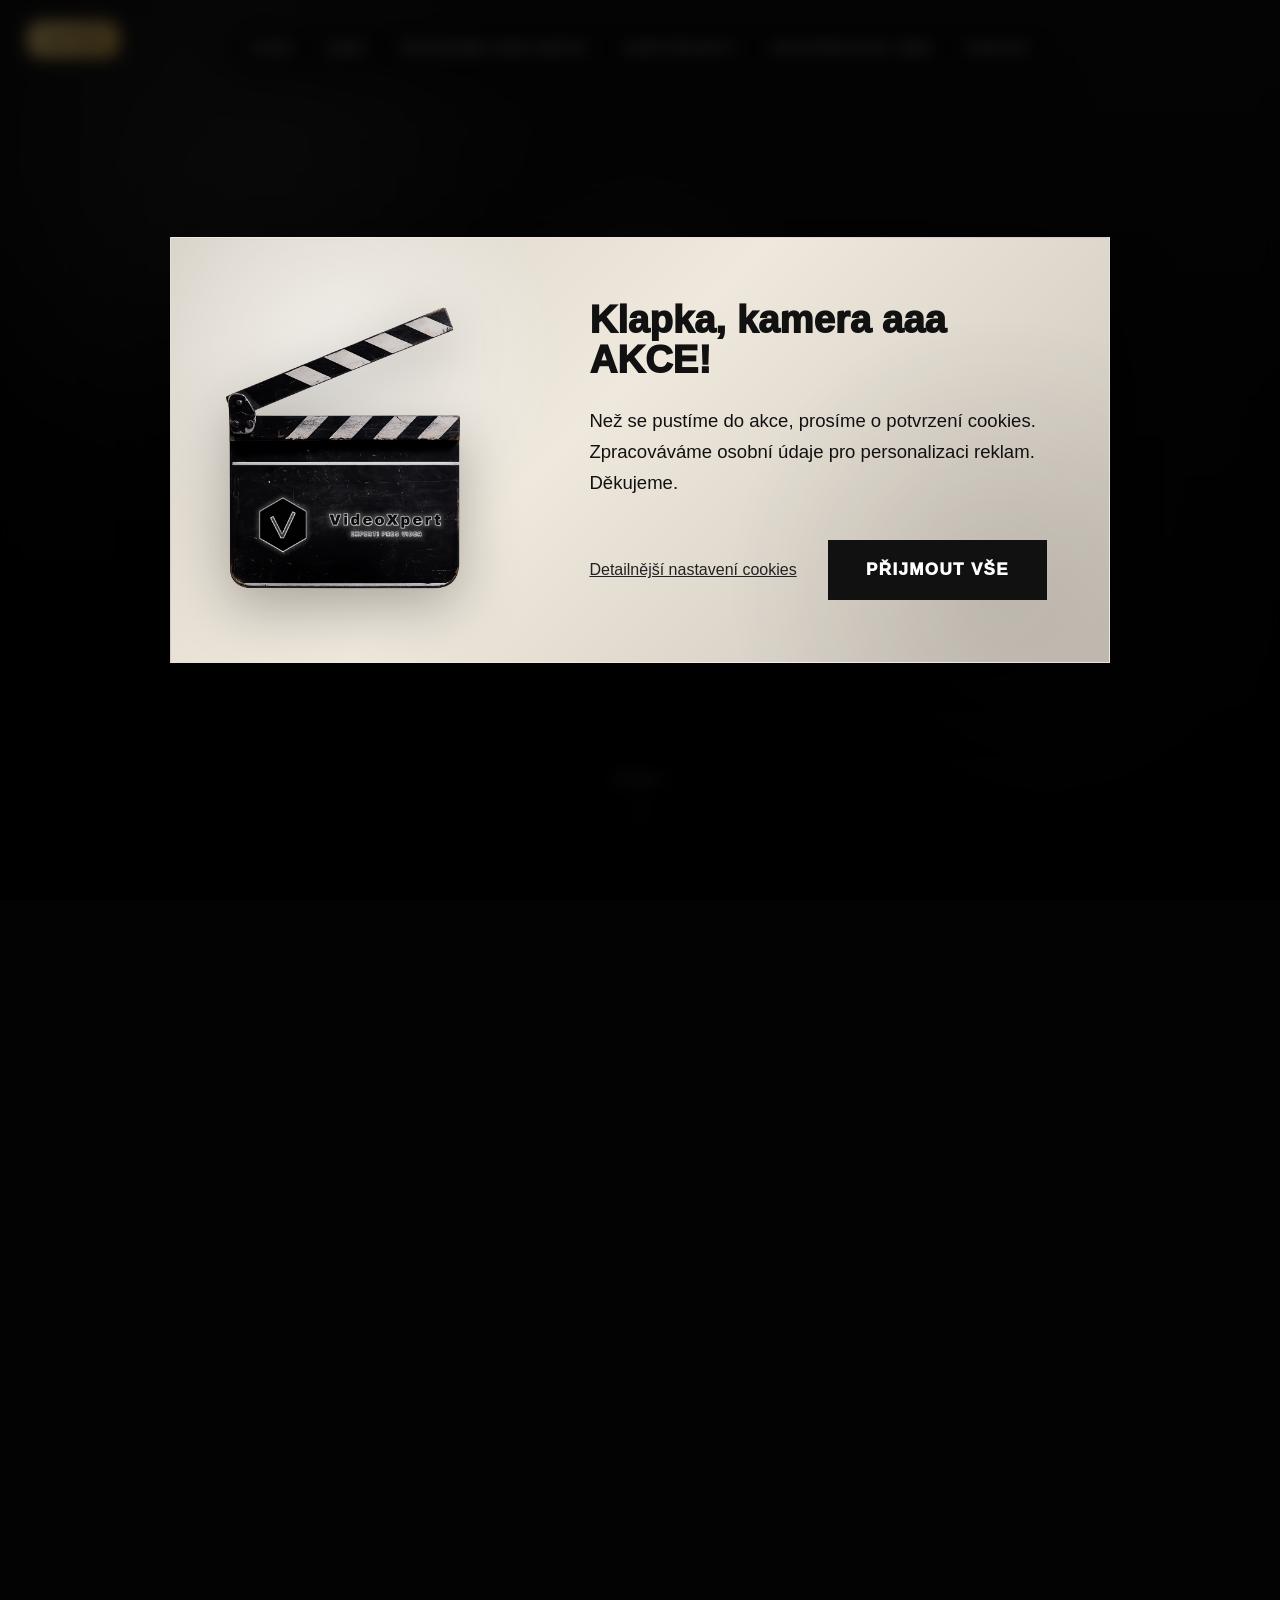
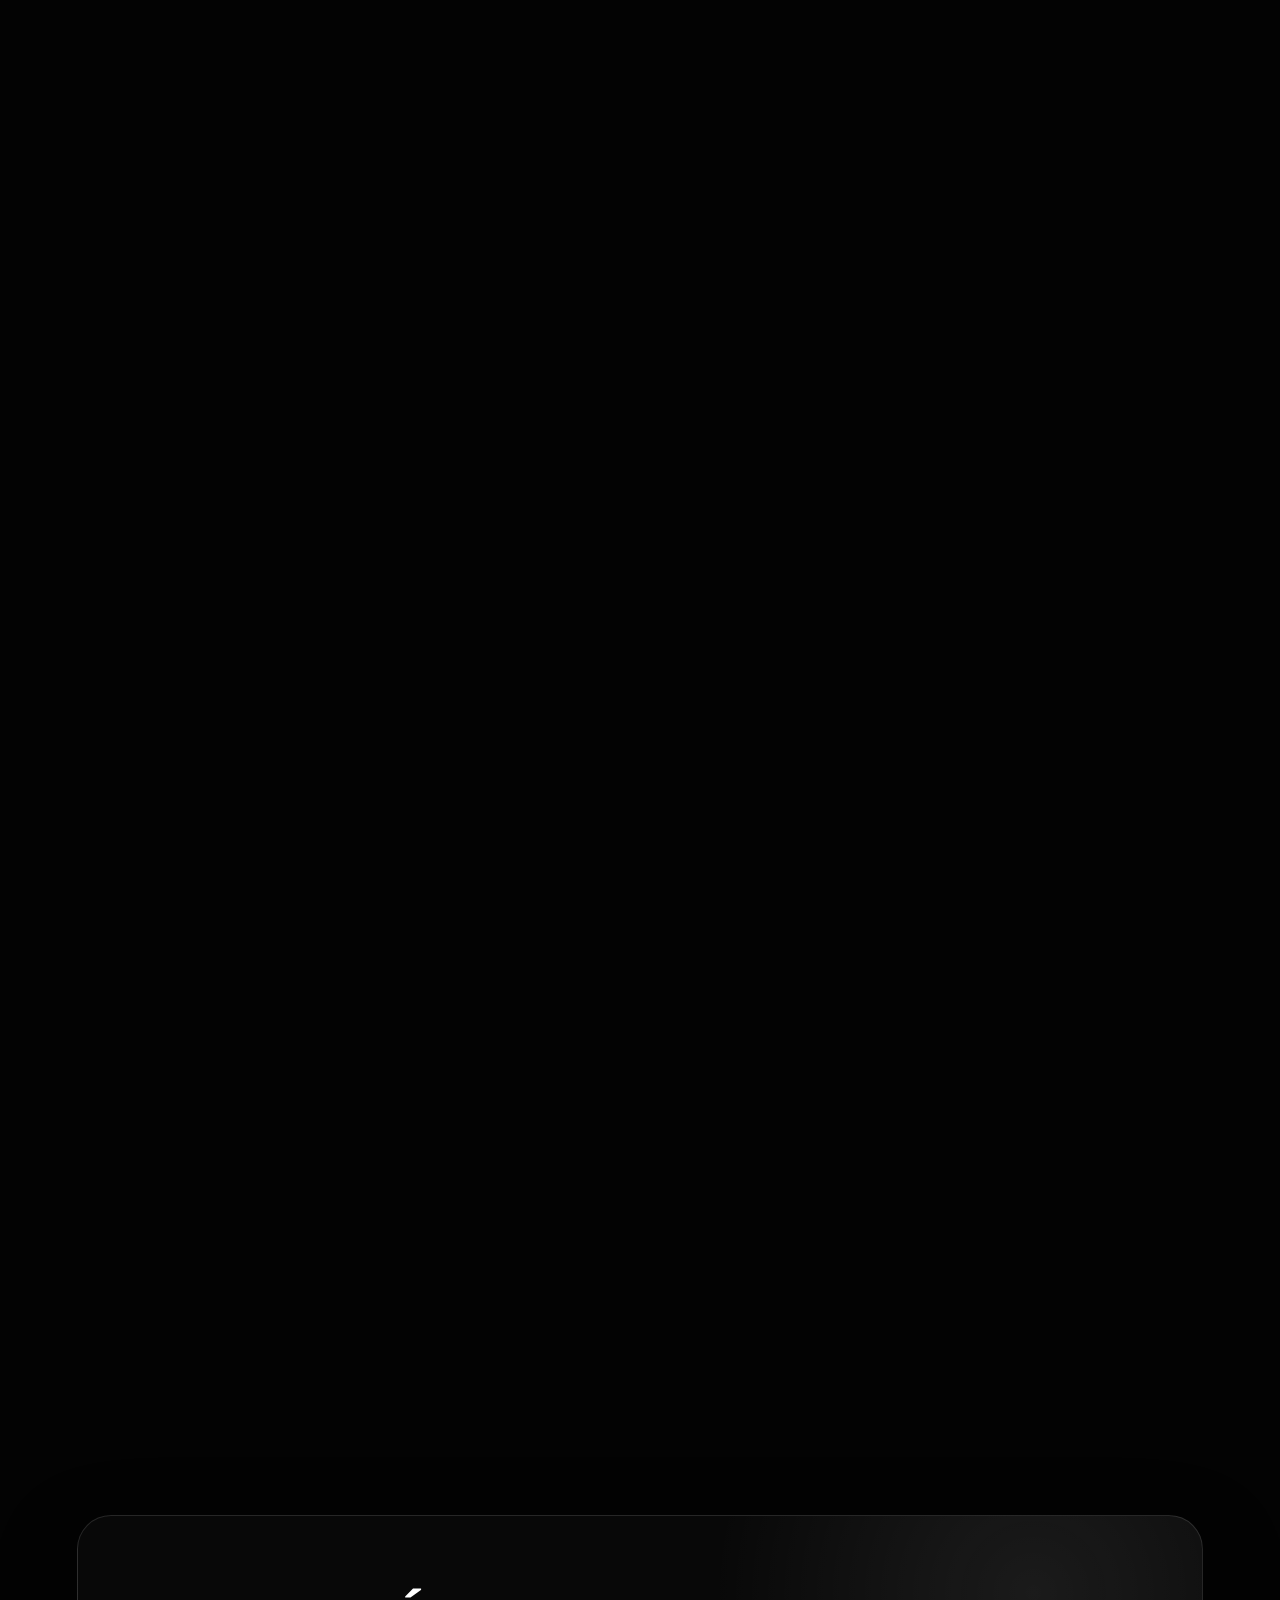
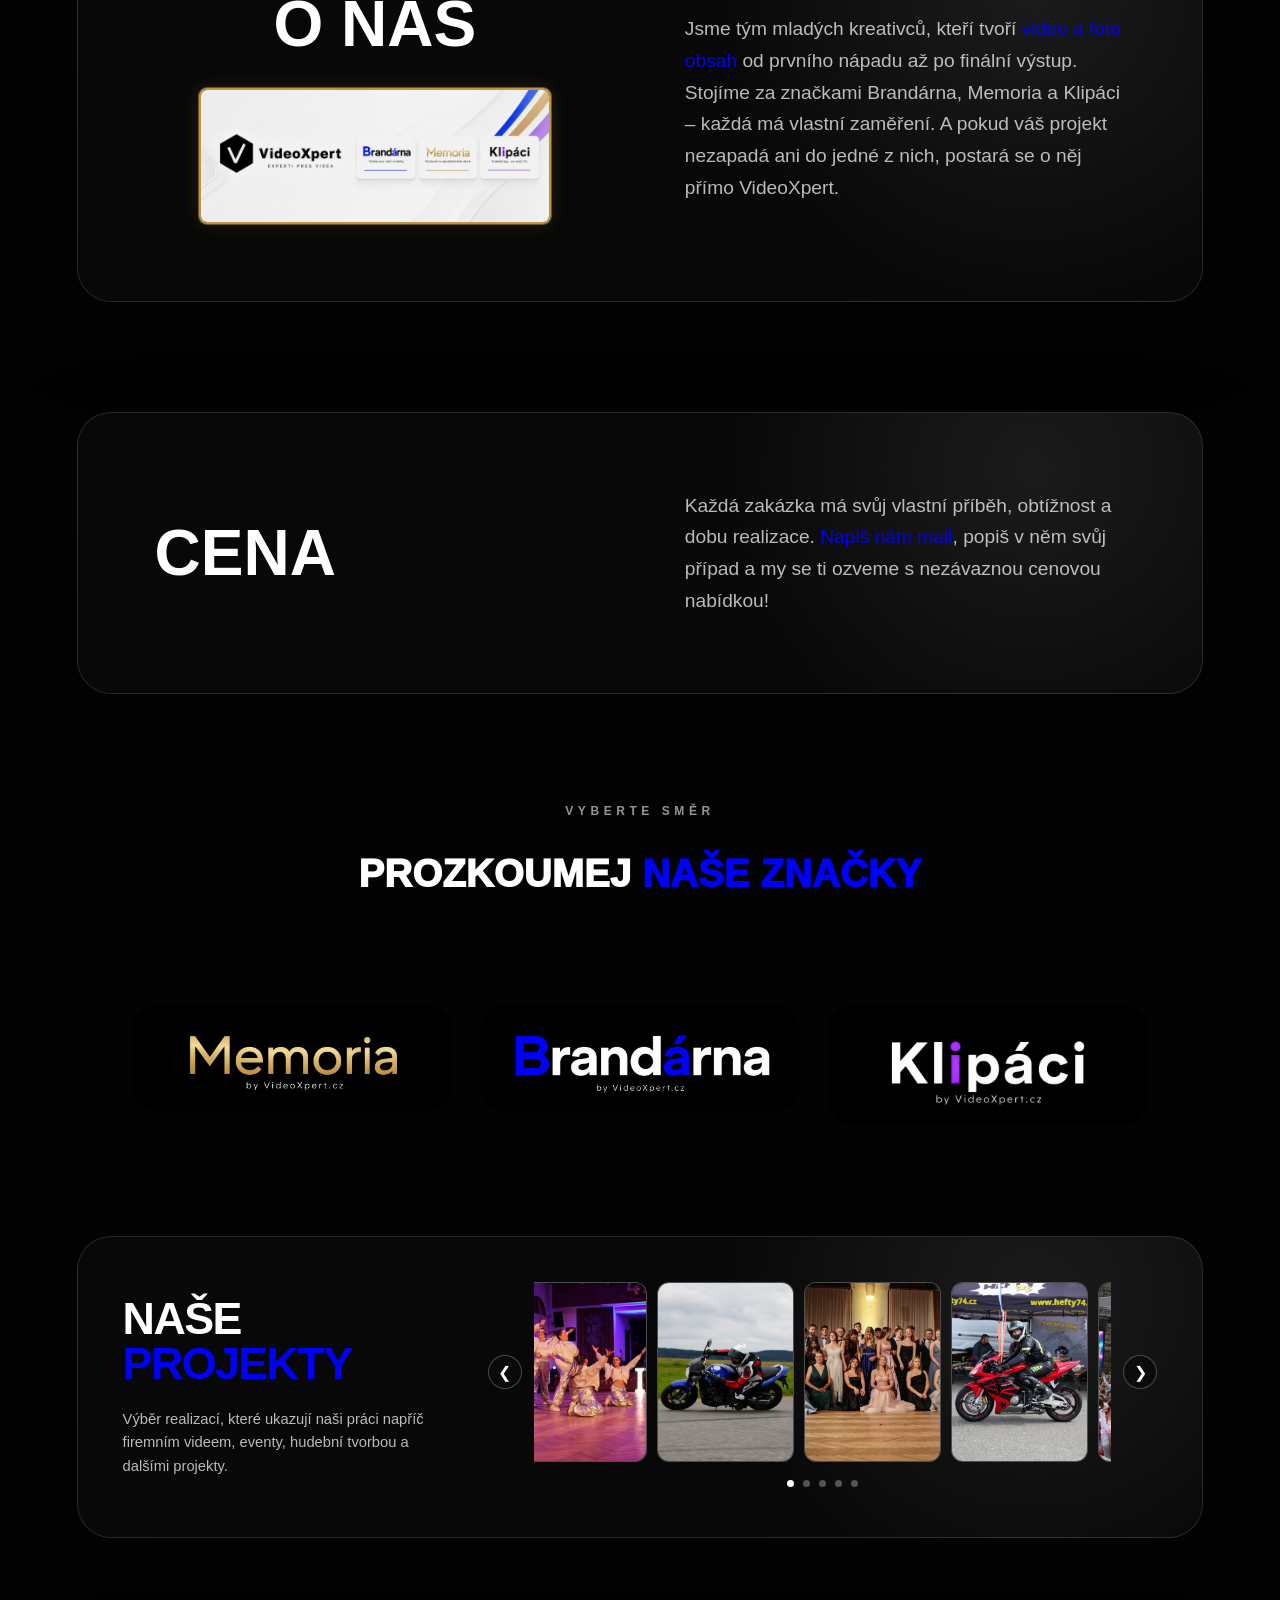
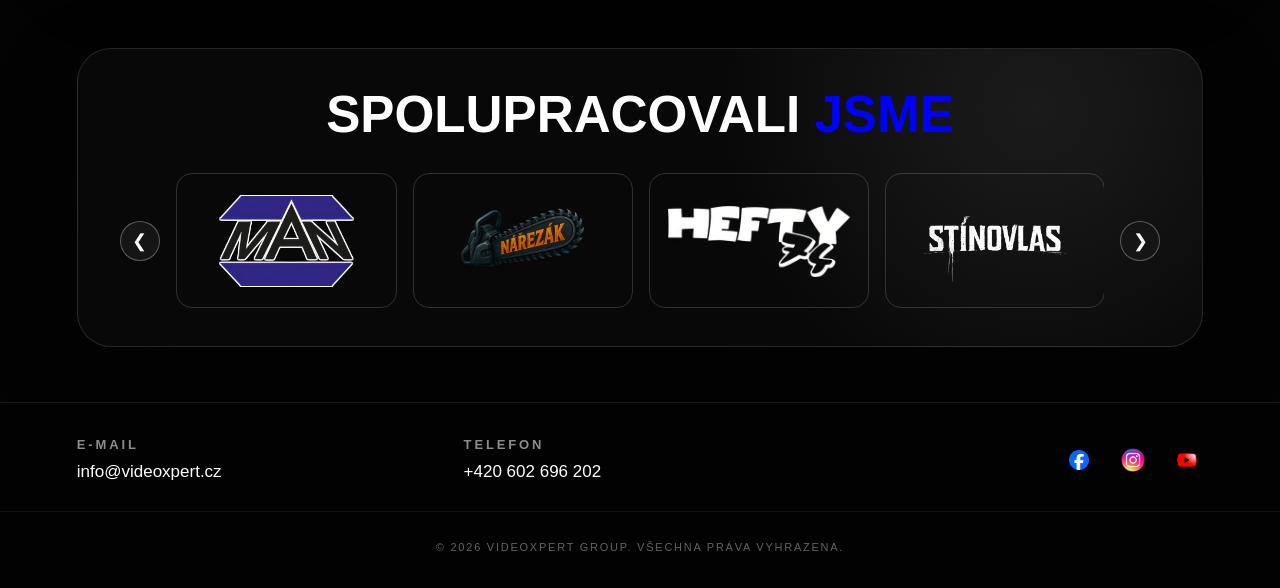
==== index.html @ 224e7bcc "Add files via upload" ====
<!DOCTYPE html>
<html lang="cs">
<head>
  <meta charset="UTF-8" />
  <meta name="viewport" content="width=device-width, initial-scale=1.0" />
  <title>VideoXpert</title>

  <style>
    :root { 
      --black: #030303;
      --black-2: #080808;
      --white: #ffffff;
      --soft: #eeeeee;
      --gray: #9a9a9a;
      --line: rgba(255,255,255,.16);
      --line-soft: rgba(255,255,255,.08);
      --shadow: rgba(0,0,0,.72);
    }

    * {
      box-sizing: border-box;
    }

    html {
      scroll-behavior: smooth;
    }

    body {
      margin: 0;
      min-height: 100vh;
      background: var(--black);
      color: var(--white);
      font-family: Arial, Helvetica, sans-serif;
      overflow-x: hidden;
    }

    body::before {
  content: "";
  position: fixed;
  inset: 0;
  z-index: 1;
  pointer-events: none;
  background:
    radial-gradient(circle at 18% 28%, rgba(255,255,255,.045), transparent 22%),
    radial-gradient(circle at 82% 68%, rgba(255,255,255,.035), transparent 25%);
  opacity: .65;
  mix-blend-mode: screen;
}
body::after {
  display: none !important;
  content: "";
  position: fixed;
  inset: -20vh -15vw;
  z-index: 2;
  pointer-events: none;
  opacity: var(--ambient-opacity, 0);

  background:
    radial-gradient(ellipse at 105% 35%,
      transparent 0 54%,
      rgba(36,76,255,.14) 55% 57%,
      transparent 58% 100%),
    radial-gradient(ellipse at 105% 35%,
      transparent 0 59%,
      rgba(207,157,67,.12) 60% 62%,
      transparent 63% 100%),
    radial-gradient(ellipse at 105% 35%,
      transparent 0 64%,
      rgba(145,67,220,.13) 65% 67%,
      transparent 68% 100%),
    radial-gradient(circle, rgba(255,255,255,.07) .8px, transparent 1px);

  background-size: 100% 100%, 100% 100%, 100% 100%, 18px 18px;

  transform:
    translate3d(var(--ambient-x, 0px), var(--ambient-y, 0px), 0)
    rotate(var(--ambient-rotate, 0deg));

  transition: opacity .25s ease, transform .12s linear;
}
    a {
      color: inherit;
    }

    .hero {
      position: relative;
      height: 340vh;
      background: var(--black);
    }

    .hero-stage {
      position: sticky;
      top: 0;
      height: 100vh;
      min-height: 640px;
      display: grid;
      place-items: center;
      overflow: hidden;
      isolation: isolate;
      background:
        radial-gradient(circle at 50% 42%, rgba(255,255,255,.12), transparent 26%),
        radial-gradient(circle at 20% 20%, rgba(255,255,255,.06), transparent 24%),
        linear-gradient(180deg, #111 0%, #020202 68%, #000 100%);
    }

    .waves {
  display: none !important;
}

    @keyframes wavesMove {
      from { transform: translate3d(0,0,0) scale(1.04); }
      to { transform: translate3d(-90px,-40px,0) scale(1.04); }
    }

   .film-strip {
  display: none !important;
}

    .film-strip::before,
    .film-strip::after {
      content: "";
      position: absolute;
      top: 22px;
      bottom: 22px;
      width: 24%;
      background:
        repeating-linear-gradient(
          to bottom,
          rgba(255,255,255,.65) 0 18px,
          transparent 18px 46px
        );
      opacity: .55;
    }

    .film-strip::before {
      left: 12%;
    }

    .film-strip::after {
      right: 12%;
    }

    .film-left {
      left: 0;
    }

    .film-right {
      right: 0;
      transform: scaleX(-1);
    }

    .hero-title {
      position: absolute;
      z-index: -1;
      width: min(1180px, 92vw);
      margin: 0;
      text-align: center;
      text-transform: uppercase;
      font-weight: 950;
      font-size: clamp(42px, 6.4vw, 96px);
      white-space: nowrap;
      line-height: .78;
      letter-spacing: -.085em;
      color: rgba(255,255,255,.115);
      transform: translateY(-4vh);
      pointer-events: none;
      user-select: none;
    }

    .hero-kicker {
      position: absolute;
      top: clamp(28px, 5vw, 62px);
      left: 50%;
      transform: translateX(-50%);
      z-index: 5;
      margin: 0;
      color: rgba(255,255,255,.68);
      font-size: 12px;
      font-weight: 800;
      letter-spacing: .42em;
      text-transform: uppercase;
      white-space: nowrap;
    }

    .device-scene {
      --x: 50%;
      --y: 50%;
      position: relative;
      z-index: 4;
      width: clamp(320px, 43vw, 720px);
      aspect-ratio: 1 / 1;
      display: grid;
      place-items: center;
      cursor: crosshair;
      transition: filter .35s ease;
      will-change: transform, opacity, filter;
    }

    .device-scene::before {
      content: "";
      position: absolute;
      inset: 9%;
      z-index: -3;
      border-radius: 50%;
      background:
        radial-gradient(circle, rgba(255,255,255,.16), transparent 58%);
      filter: blur(24px);
      opacity: .9;
      transform: scale(1.02);
    }

    .device-scene::after {
      content: "PŘEJEĎ MYŠÍ";
      position: absolute;
      left: 50%;
      bottom: 5%;
      transform: translateX(-50%);
      z-index: 8;
      padding: 8px 13px;
      border: 1px solid rgba(255,255,255,.22);
      border-radius: 999px;
      color: rgba(255,255,255,.65);
      background: rgba(0,0,0,.42);
      backdrop-filter: blur(10px);
      font-size: 10px;
      font-weight: 800;
      letter-spacing: .28em;
      text-transform: uppercase;
      transition: opacity .25s ease, transform .25s ease;
      pointer-events: none;
    }

    .device-scene.is-active::after {
      opacity: 0;
      transform: translateX(-50%) translateY(8px);
    }

    .device-img {
      position: absolute;
      width: 100%;
      height: 100%;
      object-fit: contain;
      object-position: center;
      filter: drop-shadow(0 44px 42px rgba(0,0,0,.72));
      user-select: none;
      -webkit-user-drag: none;
      pointer-events: none;
    }

    .camera-img {
      z-index: 2;
    }

    .photo-img {
      z-index: 3;
      opacity: 0;
      clip-path: circle(0px at var(--x) var(--y));
      transition: opacity .18s ease, clip-path .18s ease;
    }

    .device-scene.is-active .photo-img {
      opacity: 1;
      clip-path: circle(155px at var(--x) var(--y));
    }

    .reveal-light {
      position: absolute;
      z-index: 5;
      left: var(--x);
      top: var(--y);
      width: 230px;
      height: 230px;
      border: 1px solid rgba(255,255,255,.78);
      border-radius: 50%;
      transform: translate(-50%, -50%) scale(.92);
      opacity: 0;
      pointer-events: none;
      box-shadow:
        0 0 30px rgba(255,255,255,.18),
        inset 0 0 34px rgba(255,255,255,.10);
      transition: opacity .16s ease, transform .16s ease;
    }

    .reveal-light::before {
      content: "";
      position: absolute;
      left: 50%;
      top: -26%;
      width: 2px;
      height: 152%;
      background: linear-gradient(to bottom, transparent, rgba(255,255,255,.95), transparent);
      transform: translateX(-50%) rotate(14deg);
      opacity: .9;
    }

    .device-scene.is-active .reveal-light {
      opacity: 1;
      transform: translate(-50%, -50%) scale(1);
    }

    .morph-logo {
      position: absolute;
      z-index: 6;
      width: clamp(180px, 24vw, 350px);
      max-height: 42vh;
      object-fit: contain;
      opacity: 0;
      transform: translateY(46px) scale(.74);
      filter: drop-shadow(0 34px 44px rgba(0,0,0,.76));
      pointer-events: none;
      user-select: none;
      -webkit-user-drag: none;
      will-change: opacity, transform;
    }

    .scroll-hint {
      position: absolute;
      left: 50%;
      bottom: 28px;
      transform: translateX(-50%);
      z-index: 10;
      color: rgba(255,255,255,.62);
      font-size: 11px;
      font-weight: 900;
      letter-spacing: .34em;
      text-transform: uppercase;
    }

    .scroll-hint::after {
      content: "";
      display: block;
      width: 1px;
      height: 42px;
      margin: 12px auto 0;
      background: linear-gradient(to bottom, rgba(255,255,255,.9), transparent);
      animation: scrollLine 1.5s ease-in-out infinite;
    }

    @keyframes scrollLine {
      0%, 100% { transform: scaleY(.55); opacity: .35; }
      50% { transform: scaleY(1); opacity: 1; }
    }

    .intro {
      position: relative;
      z-index: 2;
      min-height: 62vh;
      padding: clamp(86px, 12vw, 170px) 6vw clamp(60px, 8vw, 100px);
      background:
        radial-gradient(circle at 50% 0%, rgba(255,255,255,.10), transparent 32%),
        linear-gradient(180deg, #000, #050505);
      overflow: hidden;
    }

    .intro::before {
      content: "";
      position: absolute;
      inset: 0;
      opacity: .16;
      background-image:
        linear-gradient(90deg, transparent 0 45%, rgba(255,255,255,.18) 45% 46%, transparent 46% 100%),
        repeating-linear-gradient(to right, transparent 0 28px, rgba(255,255,255,.06) 28px 29px);
      pointer-events: none;
      mask-image: linear-gradient(to bottom, transparent, #000 20%, #000 70%, transparent);
    }

    .intro-inner {
      position: relative;
      width: min(980px, 100%);
      margin: 0 auto;
      text-align: center;
    }

    .section-kicker {
      margin: 0 0 34px;
      color: rgba(255,255,255,.58);
      font-size: 12px;
      font-weight: 900;
      letter-spacing: .38em;
      text-transform: uppercase;
    }

    .intro h2,
    .gateways h2 {
      margin: 0;
      text-transform: uppercase;
      font-size: clamp(30px, 5vw, 68px);
      line-height: 1.12;
      letter-spacing: .005em;
      font-weight: 950;
    }

    .intro p {
      width: min(760px, 100%);
      margin: 26px auto 0;
      color: rgba(255,255,255,.78);
      font-size: clamp(17px, 1.8vw, 24px);
      line-height: 1.55;
      font-weight: 500;
    }

    .gateways {
  position: relative;
  z-index: 3;
  min-height: 100vh;
  padding: clamp(45px, 6vw, 80px) 5vw clamp(45px, 6vw, 80px);
  display: flex;
  flex-direction: column;
  align-items: center;
  background: transparent;
  overflow: hidden;
}

    .gateways::before,
.gateways::after {
  display: none !important;
}

    .gateways::before {
      left: 0;
    }

    .gateways::after {
      right: 0;
      transform: scaleX(-1);
    }

    .gateways-head {
      position: relative;
      z-index: 2;
      text-align: center;
      width: min(920px, 100%);
      margin-bottom: 38px;
    }

    .portal-fan {
  position: relative;
  z-index: 3;
  width: min(1180px, 92vw);
  min-height: 520px;
  display: flex;
  justify-content: center;
  align-items: stretch;
  gap: 28px;
  perspective: none;
  padding-top: 20px;
}

    .portal-card {
      position: relative;
      width: min(320px, 32vw);
      min-width: 250px;
      height: 470px;
      padding: 28px;
      display: flex;
      flex-direction: column;
      justify-content: space-between;
      text-decoration: none;
      color: var(--white);
      border: 1px solid rgba(255,255,255,.22);
      border-radius: 30px;
      background:
        linear-gradient(145deg, rgba(255,255,255,.16), rgba(255,255,255,.035) 40%, rgba(255,255,255,.09)),
        #090909;
      box-shadow:
        0 42px 90px rgba(0,0,0,.72),
        inset 0 1px 0 rgba(255,255,255,.16);
      overflow: hidden;
      transition:
        transform .45s cubic-bezier(.2,.8,.2,1),
        box-shadow .45s cubic-bezier(.2,.8,.2,1),
        border-color .45s cubic-bezier(.2,.8,.2,1),
        filter .45s cubic-bezier(.2,.8,.2,1);
      will-change: transform;
    }

    .portal-card + .portal-card {
  margin-left: 0;
}

.portal-card:nth-child(1),
.portal-card:nth-child(2),
.portal-card:nth-child(3) {
  z-index: 1;
  transform: none;
}

    .portal-card:hover,
    .portal-card:focus-visible {
      z-index: 9;
      border-color: rgba(255,255,255,.72);
      box-shadow:
        0 56px 110px rgba(0,0,0,.82),
        inset 0 1px 0 rgba(255,255,255,.28);
      filter: contrast(1.08);
      outline: none;
    }

    .portal-card:nth-child(1):hover,
    .portal-card:nth-child(1):focus-visible {
      transform: rotate(-3deg) translateX(-34px) translateY(-34px) scale(1.055);
    }

    .portal-card:nth-child(2):hover,
    .portal-card:nth-child(2):focus-visible {
      transform: rotate(0deg) translateY(-48px) scale(1.065);
    }

    .portal-card:nth-child(3):hover,
    .portal-card:nth-child(3):focus-visible {
      transform: rotate(3deg) translateX(34px) translateY(-34px) scale(1.055);
    }
.portal-card:nth-child(1):hover,
.portal-card:nth-child(1):focus-visible,
.portal-card:nth-child(2):hover,
.portal-card:nth-child(2):focus-visible,
.portal-card:nth-child(3):hover,
.portal-card:nth-child(3):focus-visible {
  transform: scale(1.035);
}
    .portal-card::before {
      content: "";
      position: absolute;
      inset: 0;
      opacity: .22;
      background:
  linear-gradient(120deg, transparent 0 34%, rgba(255,255,255,.20) 35%, transparent 42%);
      pointer-events: none;
    }

    .portal-card::after {
      content: "";
      position: absolute;
      inset: 14px;
      border: 1px solid rgba(255,255,255,.12);
      border-radius: 22px;
      pointer-events: none;
    }

    .card-number {
      position: relative;
      z-index: 2;
      color: rgba(255,255,255,.55);
      font-size: 13px;
      font-weight: 900;
      letter-spacing: .28em;
    }
    .memoria-brand {
  width: 133px !important;
  opacity: .9;
  filter:
    drop-shadow(1px 0 0 #e7c77a)
    drop-shadow(-1px 0 0 #8f6728)
    drop-shadow(0 1px 0 #c99a43)
    drop-shadow(0 -1px 0 #f1d89a);
}

.brandarna-brand {
  width: 133px !important;
  opacity: .9;
}

.klipaci-brand {
  width: 92px !important;
  opacity: .9;
}
.card-brand {
  position: absolute;
  top: 56px;
  left: 50%;
  transform: translateX(-50%);
  z-index: 2;
  width: 46px;
  height: auto;
  opacity: .72;
}
    .card-title {
      position: relative;
      z-index: 2;
      display: block;
      max-width: 100%;
      text-transform: uppercase;
      font-size: clamp(26px, 2.9vw, 42px);
      line-height: .95;
      letter-spacing: -.035em;
      font-weight: 950;
      text-wrap: balance;
      margin-top: 38px;
    }

    .portal-card:nth-child(1) .card-title {
      text-align: left;
    }

   .portal-card:nth-child(2) .card-title {
  text-align: center;
  font-size: clamp(22px, 2.35vw, 34px) !important;
  letter-spacing: -.045em !important;
  line-height: 1 !important;
}

    .portal-card:nth-child(3) .card-title {
      text-align: right;
    }

    .card-text {
      position: relative;
      z-index: 2;
      display: block;
      width: min(220px, 100%);
      color: rgba(255,255,255,.68);
      font-size: 15px;
      line-height: 1.45;
      font-weight: 700;
      text-transform: uppercase;
      letter-spacing: .08em;
    }

    .portal-card:nth-child(2) .card-text {
      margin-inline: auto;
      text-align: center;
    }

    .portal-card:nth-child(3) .card-text {
      margin-left: auto;
      text-align: right;
    }

    .card-open {
      position: relative;
      z-index: 2;
      display: inline-flex;
      width: fit-content;
      align-items: center;
      gap: 10px;
      padding: 11px 14px;
      border: 1px solid rgba(255,255,255,.24);
      border-radius: 999px;
      color: rgba(255,255,255,.82);
      font-size: 12px;
      font-weight: 900;
      letter-spacing: .18em;
      text-transform: uppercase;
      background: rgba(255,255,255,.045);
    }

    .portal-card:nth-child(2) .card-open {
      margin-inline: auto;
    }

    .portal-card:nth-child(3) .card-open {
      margin-left: auto;
    }

    .card-open::after {
      content: "→";
      font-size: 17px;
      line-height: 1;
    }

    @media (max-width: 860px) {
      .hero-stage {
        min-height: 100svh;
      }

      .hero-title {
        top: 19vh;
        font-size: clamp(58px, 18vw, 112px);
      }

      .hero-kicker {
        top: 26px;
        font-size: 10px;
        letter-spacing: .26em;
      }

      .device-scene {
        width: min(88vw, 470px);
      }

      .device-scene.is-active .photo-img {
        clip-path: circle(120px at var(--x) var(--y));
      }

      .reveal-light {
        width: 185px;
        height: 185px;
      }

      .film-strip {
        width: 64px;
        opacity: .09;
      }

      .intro-inner {
        text-align: left;
      }

      .intro p {
        margin-left: 0;
      }

      .gateways-head {
        text-align: left;
      }

      .portal-fan {
        width: 100%;
        min-height: 760px;
        margin-top: 18px;
      }

      .portal-card {
        position: absolute;
        left: 50%;
        width: min(82vw, 360px);
        min-width: 0;
        height: 390px;
        margin-left: 0 !important;
      }

      .portal-card:nth-child(1) {
        top: 0;
        transform: translateX(-55%) rotate(-7deg);
      }

      .portal-card:nth-child(2) {
        top: 172px;
        transform: translateX(-50%) rotate(0deg);
      }

      .portal-card:nth-child(3) {
        top: 344px;
        transform: translateX(-45%) rotate(7deg);
      }

      .portal-card:nth-child(1):hover,
      .portal-card:nth-child(1):focus-visible {
        transform: translateX(-55%) rotate(-3deg) translateY(-18px) scale(1.035);
      }

      .portal-card:nth-child(2):hover,
      .portal-card:nth-child(2):focus-visible {
        transform: translateX(-50%) rotate(0deg) translateY(-18px) scale(1.035);
      }

      .portal-card:nth-child(3):hover,
      .portal-card:nth-child(3):focus-visible {
        transform: translateX(-45%) rotate(3deg) translateY(-18px) scale(1.035);
      }

      .portal-card:nth-child(1) .card-title,
      .portal-card:nth-child(2) .card-title,
      .portal-card:nth-child(3) .card-title,
      .portal-card:nth-child(1) .card-text,
      .portal-card:nth-child(2) .card-text,
      .portal-card:nth-child(3) .card-text {
        text-align: left;
        margin-left: 0;
        margin-right: auto;
      }

      .portal-card:nth-child(2) .card-open,
      .portal-card:nth-child(3) .card-open {
        margin-left: 0;
        margin-right: auto;
      }
    }

    @media (prefers-reduced-motion: reduce) {
      * {
        animation: none !important;
        transition: none !important;
        scroll-behavior: auto !important;
      }

      .hero {
        height: auto;
        min-height: 100vh;
      }

      .hero-stage {
        position: relative;
      }

      .morph-logo {
        opacity: 1;
        transform: translateY(0) scale(1);
      }

      .device-scene {
        opacity: .2;
      }
    }
  </style>
  <style>
  /* RYCHLEJŠÍ ODKRÝVÁNÍ OBRÁZKU POD MYŠÍ */
  .photo-img {
    transition: opacity .04s linear !important;
    will-change: clip-path, opacity !important;
  }

  .device-scene.is-active .photo-img {
    opacity: 1 !important;
    clip-path: circle(155px at var(--x) var(--y)) !important;
  }

  .reveal-light {
    transition: opacity .04s linear !important;
    transform: translate(-50%, -50%) !important;
    will-change: left, top, opacity !important;
  }

  .device-scene.is-active .reveal-light {
    opacity: 1 !important;
    transform: translate(-50%, -50%) !important;
  }

  @media (max-width: 860px) {
    .device-scene.is-active .photo-img {
      clip-path: circle(120px at var(--x) var(--y)) !important;
    }
  }
    /* POSUN ODKRÝVANÉHO FOŤÁKU NÍŽ */
.photo-img {
  --photo-shift: 95px;
  transform: translateY(var(--photo-shift)) !important;
  clip-path: circle(0px at var(--x) calc(var(--y) - var(--photo-shift))) !important;
}

.device-scene.is-active .photo-img {
  clip-path: circle(155px at var(--x) calc(var(--y) - var(--photo-shift))) !important;
}

@media (max-width: 860px) {
  .photo-img {
    --photo-shift: 60px;
  }

  .device-scene.is-active .photo-img {
    clip-path: circle(120px at var(--x) calc(var(--y) - var(--photo-shift))) !important;
  }
}
    /* FINÁLNÍ POSUNY HERO SEKCE */
.hero-bg-video {
  position: absolute;
  inset: 0;
  z-index: -6;
  width: 100%;
  height: 100%;
  object-fit: cover;
  opacity: .18;
  opacity: .38 !important;
filter: contrast(1.15) brightness(.83) saturate(1.25) !important;
  pointer-events: none;
}

.hero-kicker {
  top: 68% !important;
  left: 50% !important;
  transform: translateX(-50%) !important;
  z-index: 50 !important;
  opacity: 0;
  pointer-events: none;
}
.device-scene {
  margin-top: 10vh !important;
  width: clamp(300px, 39vw, 660px) !important;
margin-left: auto !important;
margin-right: auto !important;
}

.device-scene::after {
  bottom: 14% !important;
  padding: 8px 14px !important;
  font-size: 11px !important;
  letter-spacing: .18em !important;
  color: rgba(255,255,255,.95) !important;
  border-color: rgba(255,255,255,.7) !important;
  background: rgba(0,0,0,.7) !important;
  box-shadow:
    0 0 26px rgba(255,255,255,.28),
    inset 0 0 18px rgba(255,255,255,.12) !important;
}

.scroll-hint {
  position: absolute !important;
  top: 86% !important;
  bottom: auto !important;
  left: 50% !important;
  transform: translateX(-50%) !important;
  z-index: 40 !important;
  font-size: 10px !important;
  font-weight: 700;
  letter-spacing: .22em;
  color: rgba(255,255,255,.55);
  opacity: 1 !important;
  pointer-events: none;
}

.scroll-hint::after {
  content: "";
  display: block;
  width: 1px;
  height: 30px;
  margin: 8px auto 0;
  background: rgba(255,255,255,.55);
  transform-origin: top;
  animation: scrollLine 1.8s ease-in-out infinite;
}

@keyframes scrollLine {
  0%, 100% {
    transform: scaleY(.45);
    opacity: .35;
  }
  50% {
    transform: scaleY(1);
    opacity: .8;
  }
}

@media (max-width: 860px) {
  .hero-kicker {
    top: 12px !important;
    font-size: 9px !important;
  }

  .device-scene {
    margin-top: 9vh !important;
  }

  .device-scene::after {
    bottom: 16% !important;
    font-size: 13px !important;
    padding: 11px 17px !important;
  }

}
    /* HERO TEXT MÍSTO KLAPKY */
.hero-title,
.device-scene {
  display: none !important;
}
.top-nav {
  position: fixed;
  top: 22px;
  left: 50%;
  transform: translateX(-50%) translateY(0);
  z-index: 1000;
  display: flex;
  align-items: center;
  gap: 8px;
  padding: 8px 10px;
  border: 1px solid rgba(255,255,255,.14);
  border-radius: 999px;
  background: rgba(8,8,8,.58);
  backdrop-filter: blur(18px);
  -webkit-backdrop-filter: blur(18px);
  box-shadow: 0 10px 35px rgba(0,0,0,.35);
  white-space: nowrap;
  opacity: 1;
  transition: transform .28s ease, opacity .28s ease;
}

.top-nav.is-hidden {
  transform: translateX(-50%) translateY(-150%);
  opacity: 0;
  pointer-events: none;
}
.menu-peek {
  position: fixed;
  top: 22px;
  right: 28px;
  z-index: 1001;
  padding: 10px 16px;

  border: 1px solid rgba(255,255,255,.14);
  border-radius: 12px;
  background: rgba(8,8,8,.72);
  backdrop-filter: blur(18px);

  color: rgba(255,255,255,.82);
  font-size: 11px;
  font-weight: 800;
  letter-spacing: .18em;

  cursor: pointer;

  opacity: 0;
  transform: translateY(-12px);
  pointer-events: none;

  transition: opacity .25s ease, transform .25s ease;
}
/* ZLATÉ TLAČÍTKO SOUTĚŽ */
a.contest-peek {
  position: fixed;
  top: 22px;
  left: 28px;
  z-index: 1002;

  display: inline-flex;
  align-items: center;
  justify-content: center;
  padding: 10px 16px;

  background: linear-gradient(135deg, #f9dc90, #d6a33d);
  border: 1px solid rgba(255,236,184,.75);
  border-radius: 12px;

  color: #101010 !important;
  font-size: 11px;
  font-weight: 800;
  letter-spacing: .18em;
  line-height: 1.2;
  text-decoration: none;

  box-shadow: 0 0 18px rgba(218,165,58,.25);
  transition: box-shadow .25s ease, background .25s ease;
  cursor: pointer;
}

a.contest-peek:hover {
  background: #ffe3a0;
  box-shadow: 0 0 25px rgba(245,190,75,.6);
}
.menu-peek.is-visible {
  opacity: 1;
  transform: translateY(0);
  pointer-events: auto;
}
.top-nav a {
  padding: 11px 14px;
  color: rgba(255,255,255,.82);
  text-decoration: none;
  text-transform: uppercase;
  font-size: 11px;
  font-weight: 900;
  letter-spacing: .12em;
  border-radius: 999px;
  transition: background .2s ease, color .2s ease;
}

.top-nav a:hover {
  color: #fff;
  background: rgba(255,255,255,.08);
}

@media (max-width: 860px) {
  .top-nav {
    max-width: calc(100vw - 24px);
    overflow-x: auto;
    justify-content: flex-start;
  }

  .top-nav a {
    font-size: 9px;
    padding: 9px 10px;
  }
}
    .info-section {
  position: relative;
  z-index: 3;
  padding: 55px 6vw;
  background: transparent;
}

.info-bubble {
  width: min(1180px, 100%);
  margin: 0 auto;
  padding: clamp(42px, 6vw, 80px);
  display: grid;
  grid-template-columns: 1fr 1fr;
  grid-template-rows: auto 1fr;
  column-gap: clamp(40px, 7vw, 100px);
  align-items: center;
  border: 1px solid rgba(255,255,255,.12);
  border-radius: 34px;
  background:
    radial-gradient(circle at 85% 20%, rgba(255,255,255,.08), transparent 32%),
    #080808;
   backdrop-filter: blur(22px);
  -webkit-backdrop-filter: blur(22px);
  box-shadow: 0 30px 80px rgba(0,0,0,.45);
}

.info-label {
  grid-column: 1;
  grid-row: 1 / span 2;
  margin: 0;
  align-self: center;
  color: #fff;
  font-size: clamp(34px, 5vw, 72px);
  line-height: .98;
  font-weight: 900;
  letter-spacing: 0;
  text-transform: uppercase;
}

.info-bubble h2 {
  display: none;
}

.info-bubble h2 {
  grid-column: 1;
  grid-row: 2;
  margin: 0;
  max-width: 520px;
  font-size: clamp(34px, 5vw, 72px);
  line-height: .98;
  text-transform: uppercase;
}

.info-bubble p {
  grid-column: 2;
  grid-row: 2;
  margin: 0;
  max-width: 560px;
  color: rgba(255,255,255,.72);
  font-size: clamp(16px, 1.5vw, 21px);
  line-height: 1.65;
}
.hero-copy {
  position: relative;
  z-index: 12;
  width: min(1100px, 92vw);
  margin: 0 auto;
  text-align: center;
  will-change: opacity, transform, filter;
}

.hero-copy .section-kicker {
  margin: 0 0 34px;
}

.hero-copy h2 {
  margin: 0 auto;
  width: min(980px, 92vw);
  text-transform: uppercase;
  font-family: "Arial Black", Impact, Arial, sans-serif;
  font-size: clamp(30px, 4.8vw, 64px);
  line-height: 1.08;
  letter-spacing: .045em;
  font-weight: 900;
  color: #fff;
  -webkit-text-stroke: 2px #000;
  paint-order: stroke fill;
  text-shadow:
    0 0 18px rgba(255,255,255,.16),
    0 8px 28px rgba(0,0,0,.75);
}

.hero-copy p:not(.section-kicker) {
  width: min(820px, 100%);
  margin: 34px auto 0;
  color: rgba(255,255,255,.82);
  font-size: clamp(15px, 1.45vw, 21px);
  line-height: 1.55;
  font-weight: 500;
}

.morph-logo {
  width: clamp(230px, 28vw, 430px) !important;
}
    .morph-logo,
.morph-banner {
  position: absolute;
  left: 50%;
  top: 50%;
  z-index: 20;
  object-fit: contain;
  pointer-events: none;
  user-select: none;
  will-change: opacity, transform, filter;
}

.morph-logo {
  width: clamp(230px, 28vw, 430px) !important;
  filter:
    drop-shadow(0 0 12px rgba(255,255,255,.45))
    drop-shadow(0 0 32px rgba(255,255,255,.20));
}

.morph-banner {
  width: clamp(360px, 46vw, 720px);
  opacity: 0;
  transform: translate(-50%, -50%) scale(.88);
  filter: drop-shadow(0 0 2px rgba(255,255,255,.95));
will-change: transform, opacity;
}
    .contact-strip {
  position: relative;
  z-index: 5;
  width: 100%;
  padding: 34px 6vw 28px;
  background: #020202;
  border-top: 1px solid rgba(255,255,255,.08);
}

.contact-strip {
  display: grid;
  grid-template-columns: 1fr 1fr 1fr;
  align-items: center;
  gap: 34px;
}

.contact-item {
  background: transparent !important;
  color: #fff !important;
  min-height: auto !important;
  padding: 0 !important;
  display: flex !important;
  flex-direction: column !important;
  gap: 10px !important;
}

.contact-item h3 {
  margin: 0 !important;
  color: rgba(255,255,255,.55) !important;
  font-size: 13px !important;
  letter-spacing: .22em !important;
  text-transform: uppercase !important;
  font-weight: 900 !important;
}

.contact-item a {
  color: #fff !important;
  text-decoration: none !important;
  font-size: 17px !important;
  line-height: 1.2 !important;
}

.social-icons {
  display: flex !important;
  flex-direction: row !important;
  justify-content: flex-end !important;
  align-items: center !important;
  gap: 22px !important;
}

.social-icons img {
  width: 32px !important;
  height: 32px !important;
  object-fit: contain !important;
  display: block !important;
}

.social-icons a {
  display: inline-flex !important;
  width: 32px !important;
  height: 32px !important;
}
.social-icons a[aria-label="Facebook"] img {
  width: 20px !important;
  height: 20px !important;
  margin: auto !important;
}
.site-footer {
  position: relative;
  z-index: 5;
  padding: 18px 5vw 24px;
  text-align: center;
  color: rgba(255,255,255,.38);
  background: #020202;
  border-top: 1px solid rgba(255,255,255,.06);
  font-size: 11px;
  letter-spacing: .16em;
  text-transform: uppercase;
}

@media (max-width: 860px) {
  .contact-strip {
    grid-template-columns: 1fr;
    text-align: center;
  }

  .contact-item,
  .social-icons {
    align-items: center !important;
    justify-content: center !important;
  }
  
}
    .cookie-overlay {
  position: fixed;
  inset: 0;
  z-index: 99999;
  display: none;
  align-items: center;
  justify-content: center;
  padding: 24px;
  background: rgba(0,0,0,.72);
  backdrop-filter: blur(8px);
}

.cookie-overlay.is-visible {
  display: flex;
}

.cookie-box {
  width: min(940px, 94vw);
  max-height: 92vh;
  overflow: auto;
  display: grid;
  grid-template-columns: 38% 62%;
  background:
  radial-gradient(circle at 18% 28%, rgba(255,255,255,.55), transparent 26%),
  radial-gradient(circle at 88% 82%, rgba(0,0,0,.10), transparent 30%),
  linear-gradient(135deg, #d8d2c8 0%, #eee8dd 44%, #c9c2b8 100%);
  background-blend-mode: screen, multiply, normal;
  color: #111;
  border: 1px solid rgba(255,255,255,.25);
  box-shadow: 0 40px 120px rgba(0,0,0,.65);
}

.cookie-visual {
  display: flex;
  align-items: center;
  justify-content: center;
  padding: 34px 22px;
}

.cookie-visual img {
  width: 100%;
  max-width: 330px;
  height: auto;
  object-fit: contain;
  filter: drop-shadow(0 18px 28px rgba(0,0,0,.28));
}

.cookie-content {
  padding: clamp(34px, 5vw, 62px);
}

.cookie-content h2 {
  margin: 0 0 26px;
  font-size: clamp(30px, 3vw, 46px);
  line-height: 1.05;
  font-weight: 950;
}

.cookie-content p {
  margin: 0;
  max-width: 560px;
  font-size: clamp(17px, 1.45vw, 22px);
  line-height: 1.65;
}

.cookie-main-actions {
  margin-top: 42px;
  display: flex;
  align-items: center;
  justify-content: space-between;
  gap: 22px;
}

.cookie-link {
  padding: 0;
  border: 0;
  background: transparent;
  color: #222;
  font-size: 16px;
  text-decoration: underline;
  cursor: pointer;
}

.cookie-accept {
  border: 0;
  padding: 20px 38px;
  background: #111;
  color: #fff;
  font-size: 17px;
  font-weight: 950;
  letter-spacing: .08em;
  cursor: pointer;
}

.cookie-settings {
  display: none;
  margin-top: 36px;
  padding-top: 28px;
  border-top: 1px solid rgba(0,0,0,.16);
}

.cookie-settings.is-open {
  display: block;
}

.cookie-settings h3 {
  margin: 0 0 20px;
  font-size: 28px;
}

.cookie-toggle {
  display: flex;
  justify-content: space-between;
  gap: 22px;
  padding: 18px 0;
  border-bottom: 1px solid rgba(0,0,0,.12);
}

.cookie-toggle strong {
  display: block;
  font-size: 18px;
}

.cookie-toggle small {
  display: block;
  margin-top: 6px;
  font-size: 14px;
  line-height: 1.45;
  color: rgba(0,0,0,.62);
}

.cookie-toggle input {
  width: 26px;
  height: 26px;
  accent-color: #111;
}

.cookie-settings-actions {
  margin-top: 26px;
  display: flex;
  gap: 14px;
}

.cookie-settings-actions button {
  flex: 1;
  padding: 16px 18px;
  border: 1px solid #111;
  background: transparent;
  color: #111;
  font-weight: 950;
  cursor: pointer;
}

.cookie-settings-actions button:last-child {
  background: #111;
  color: #fff;
}

@media (max-width: 760px) {
  .cookie-box {
    grid-template-columns: 1fr;
  }

  .cookie-visual {
    padding-bottom: 0;
  }

  .cookie-visual img {
    max-width: 220px;
  }

  .cookie-main-actions,
  .cookie-settings-actions {
    flex-direction: column;
    align-items: stretch;
  }
}
    @media (max-width: 860px) {
  .portal-fan {
    min-height: 930px !important;
    overflow: visible !important;
  }

  .portal-card {
    position: absolute !important;
    left: 50% !important;
    width: min(86vw, 360px) !important;
    height: 390px !important;
    margin-left: 0 !important;
    transform-origin: center top !important;
  }

  .portal-card:nth-child(1) {
    top: 0 !important;
    transform: translateX(-50%) rotate(-6deg) scale(.92) !important;
    z-index: 1 !important;
  }

  .portal-card:nth-child(2) {
    top: 230px !important;
    transform: translateX(-50%) rotate(0deg) scale(.95) !important;
    z-index: 2 !important;
  }

  .portal-card:nth-child(3) {
  top: 410px !important;
  transform: translateX(-50%) rotate(6deg) scale(.92) !important;
  z-index: 3 !important;
}

  .portal-card.is-mobile-open {
    top: 170px !important;
    transform: translateX(-50%) rotate(0deg) scale(1) !important;
    z-index: 4 !important;
  }

  .portal-card .card-open {
    opacity: 0 !important;
    pointer-events: none !important;
    font-size: 0 !important;
  }

  .portal-card.is-mobile-open .card-open {
    opacity: 1 !important;
    pointer-events: auto !important;
  }

  .portal-card.is-mobile-open .card-open::before {
    content: "TOUCH";
    font-size: 12px;
  }
}
    .portal-card .card-title {
  position: absolute !important;
  top: 150px !important;
  left: 50% !important;
  transform: translateX(-50%) !important;
  width: 82% !important;
  max-width: 82% !important;
  text-align: center !important;
  line-height: 1.05 !important;
  letter-spacing: -.045em !important;
}

.portal-card .card-text {
  position: absolute !important;
  top: 270px !important;
  left: 50% !important;
  transform: translateX(-50%) !important;
  width: 82% !important;
  max-width: 82% !important;
  text-align: center !important;
  line-height: 1.25 !important;
}

.portal-card:nth-child(1) .card-title {
  font-size: 28px !important;
}

.portal-card:nth-child(2) .card-title {
  font-size: 34px !important;
}

.portal-card:nth-child(3) .card-title {
  font-size: 34px !important;
}
   .portal-card:nth-child(1) .card-title {
  top: 132px !important;
  font-size: clamp(20px, 1.85vw, 28px) !important;
  line-height: 1.02 !important;
  letter-spacing: -.055em !important;
  max-width: 92% !important;
}

.portal-card:nth-child(1) .card-text {
  top: 305px !important;
}
    .portal-card:nth-child(3) .card-title {
  position: absolute !important;
  top: 155px !important;
  left: 50% !important;
  transform: translateX(-50%) !important;
  width: 100% !important;
  max-width: 100% !important;
  font-size: clamp(24px, 2.25vw, 34px) !important;
  line-height: 1 !important;
  letter-spacing: -.045em !important;
  text-align: center !important;
}
   /* FINÁLNÍ ZAROVNÁNÍ KARET */
.portal-card {
  text-align: center !important;
}

.portal-card .card-number {
  position: absolute !important;
  top: 28px !important;
  left: 0 !important;
  width: 100% !important;
  text-align: center !important;
}

.portal-card .card-brand {
  top: 62px !important;
  left: 50% !important;
  width: 110px !important;
  height: 72px !important;
  object-fit: contain !important;
  filter: drop-shadow(0 0 8px rgba(255,255,255,.35)) drop-shadow(0 0 18px rgba(255,255,255,.16)) !important;
  transform: translateX(-50%) !important;
}

.portal-card .card-title {
  position: absolute !important;
  top: 175px !important;
  left: 50% !important;
  width: 88% !important;
  max-width: 88% !important;
  transform: translateX(-50%) !important;
  margin: 0 !important;
  text-align: center !important;
  font-size: 32px !important;
  line-height: 1 !important;
}

.portal-card .card-text {
  position: absolute !important;
  top: 285px !important;
  left: 50% !important;
  width: 82% !important;
  max-width: 82% !important;
  transform: translateX(-50%) !important;
  margin: 0 !important;
  text-align: center !important;
}

.portal-card .card-open {
  position: absolute !important;
  left: 50% !important;
  bottom: 28px !important;
  transform: translateX(-50%) !important;
  margin: 0 !important;
}
    .portal-card .card-number {
  display: none !important;
}

.portal-card:nth-child(1) .card-title,
.portal-card:nth-child(2) .card-title,
.portal-card:nth-child(3) .card-title {
  top: 175px !important;
  left: 50% !important;
  transform: translateX(-50%) !important;
  width: 88% !important;
  max-width: 88% !important;
  text-align: center !important;
  font-size: 32px !important;
}

.portal-card:nth-child(1) .card-text,
.portal-card:nth-child(2) .card-text,
.portal-card:nth-child(3) .card-text {
  top: 285px !important;
  left: 50% !important;
  transform: translateX(-50%) !important;
  width: 82% !important;
  max-width: 82% !important;
  margin: 0 !important;
  text-align: center !important;
}
#onas .info-bubble {
  position: relative;
  grid-template-rows: auto auto;
  align-items: center;
}

#onas .info-label {
  grid-column: 1;
  grid-row: 1;
  justify-self: center;
  align-self: end;
  margin: 0 0 32px;
  text-align: center;
}

#onas .info-bubble p {
  grid-column: 2;
  grid-row: 1 / span 2;
  align-self: center;
}

#onas .onas-banner {
  position: static;
  grid-column: 1;
  grid-row: 2;
  justify-self: center;
  align-self: start;

  width: 80%;
  max-width: 520px;
  height: auto;
  opacity: .96;

  border: 2px solid #c99a43;
  border-radius: 8px;
  box-shadow:
    0 0 0 1px rgba(241,216,154,.35),
    0 0 18px rgba(201,154,67,.18);
}
    /* GALERIE NAŠE PROJEKTY */

#projekty .projects-bubble {
  grid-template-columns: minmax(220px, 0.9fr) minmax(0, 1.8fr);
  grid-template-rows: auto;
  gap: 30px;
  align-items: center;
  padding: clamp(28px, 3.5vw, 46px);
}

#projekty .projects-intro {
  min-width: 0;
}

#projekty .projects-intro .info-label {
  font-size: clamp(32px, 3.5vw, 54px);
  line-height: 1;
  letter-spacing: -0.035em;
  text-align: left;
}

#projekty .projects-intro p {
  margin-top: 22px;
  font-size: clamp(14px, 1.15vw, 17px);
  line-height: 1.6;
  color: rgba(255,255,255,.72);
}

/* MALÁ GALERIE */

#projekty .project-gallery {
  min-width: 0;
  display: grid;
  grid-template-columns: 34px minmax(0, 1fr) 34px;
  grid-template-rows: auto 18px;
  align-items: center;
  gap: 12px;
}

#projekty .project-track {
  grid-column: 2;
  grid-row: 1;
  display: flex;
  gap: 10px;
  min-width: 0;
  overflow-x: auto;
  scroll-snap-type: x mandatory;
  scroll-behavior: smooth;
  scrollbar-width: none;
}

#projekty .project-track::-webkit-scrollbar {
  display: none;
}

#projekty .project-thumb {
  flex: 0 0 calc((100% - 30px) / 4);
  height: 180px;
  min-width: 0;
  padding: 0;
  border: 1px solid rgba(255,255,255,.25);
  border-radius: 12px;
  overflow: hidden;
  background: #111;
  cursor: zoom-in;
  scroll-snap-align: start;
  transition: border-color .25s ease;
}

#projekty .project-thumb:hover {
  border-color: rgba(255,255,255,.85);
}

#projekty .project-thumb img {
  width: 100%;
  height: 100%;
  display: block;
  object-fit: cover;
  transition: transform .35s ease;
}

#projekty .project-thumb:hover img {
  transform: none;
}

/* ŠIPKY */

#projekty .project-prev,
#projekty .project-next {
  grid-row: 1;
  width: 34px;
  height: 34px;
  padding: 0;
  border: 1px solid rgba(255,255,255,.25);
  border-radius: 50%;
  background: rgba(10,10,10,.8);
  color: white;
  font-size: 16px;
  cursor: pointer;
  transition: background .2s ease;
}

#projekty .project-prev {
  grid-column: 1;
}

#projekty .project-next {
  grid-column: 3;
}

#projekty .project-prev:hover,
#projekty .project-next:hover {
  background: rgba(255,255,255,.18);
}

/* TEČKY POD GALERIÍ */

#projekty .project-dots {
  grid-column: 2;
  grid-row: 2;
  display: flex;
  justify-content: center;
  align-items: center;
  gap: 9px;
}

#projekty .project-dots button {
  width: 7px;
  height: 7px;
  padding: 0;
  border: 0;
  border-radius: 50%;
  background: rgba(255,255,255,.3);
  cursor: pointer;
}

#projekty .project-dots button.active {
  background: white;
}

/* GALERIE PŘES CELOU OBRAZOVKU */

.project-lightbox[hidden] {
  display: none !important;
}

.project-lightbox {
  position: fixed;
  inset: 0;
  z-index: 99999;
  display: flex;
  align-items: center;
  justify-content: center;
  padding: 65px 75px;
  background: rgba(0,0,0,.96);
}

.project-lightbox img {
  display: block;
  max-width: 100%;
  max-height: calc(100vh - 130px);
  width: auto;
  height: auto;
  object-fit: contain;
  border-radius: 8px;
}

.project-lightbox button {
  position: absolute;
  z-index: 2;
  width: 44px;
  height: 44px;
  border: 1px solid rgba(255,255,255,.3);
  border-radius: 50%;
  background: rgba(20,20,20,.85);
  color: white;
  font-size: 20px;
  cursor: pointer;
}

.project-close {
  top: 22px;
  right: 28px;
}

.project-lightbox-prev {
  top: 50%;
  left: 18px;
  transform: translateY(-50%);
}

.project-lightbox-next {
  top: 50%;
  right: 18px;
  transform: translateY(-50%);
}

.project-counter {
  position: absolute;
  bottom: 22px;
  left: 50%;
  transform: translateX(-50%);
  color: rgba(255,255,255,.7);
  font-size: 13px;
  letter-spacing: .15em;
}

/* MOBIL A TABLET */

@media (max-width: 1100px) {
  #projekty .project-thumb {
    flex-basis: calc((100% - 20px) / 3);
  }
}

@media (max-width: 760px) {
  #projekty .projects-bubble {
    grid-template-columns: 1fr;
    gap: 25px;
  }

  #projekty .project-thumb {
    flex-basis: calc((100% - 10px) / 2);
    height: 160px;
  }

  .project-lightbox {
    padding: 65px 55px;
  }
}
    /* SPOLUPRACOVALI JSME – LOGA */

#spoluprace .partners-bubble {
  display: flex;
  flex-direction: column;
  gap: 30px;
  padding: 38px 42px;
}

#spoluprace .partners-title {
  width: 100%;
  margin: 0;
  text-align: center;
  font-size: clamp(30px, 4vw, 60px);
  line-height: 1.1;
  white-space: normal;
}

#spoluprace .partners-gallery {
  width: 100%;
  min-width: 0;
  display: grid;
  grid-template-columns: 40px minmax(0, 1fr) 40px;
  align-items: center;
  gap: 16px;
}

#spoluprace .partners-track {
  display: flex;
  gap: 16px;
  min-width: 0;
  overflow-x: auto;
  scroll-snap-type: x mandatory;
  scroll-behavior: smooth;
  scrollbar-width: none;
}

#spoluprace .partners-track::-webkit-scrollbar {
  display: none;
}

#spoluprace .partners-track a {
  flex: 0 0 calc((100% - 48px) / 4);
  min-width: 0;
  height: 135px;
  display: flex;
  align-items: center;
  justify-content: center;
  padding: 18px;
  border: 1px solid rgba(255,255,255,.16);
  border-radius: 16px;
  background: rgba(255,255,255,.07);
  scroll-snap-align: start;
  transition: background .25s ease, border-color .25s ease;
}

#spoluprace .partners-track a,
#spoluprace .partners-track a.partners-light {
  background: transparent !important;
}

#spoluprace .partners-track a:hover {
  border-color: rgba(255,255,255,.8);
  background: #777;
}

#spoluprace .partners-track img {
  width: 100%;
  height: 100%;
  max-height: 90px;
  object-fit: contain;
  display: block;
}
/* BÍLÝ OBRYS – MAN A ALMA CAREER */

#spoluprace .partners-track a[href="https://www.telocvicny.cz/"] img,
#spoluprace .partners-track a[href="https://www.almacareer.com/cz"] img {
  filter:
    drop-shadow(1px 0 0 white)
    drop-shadow(-1px 0 0 white)
    drop-shadow(0 1px 0 white)
    drop-shadow(0 -1px 0 white);
}
/* ŠIPKY */

#spoluprace .partners-prev,
#spoluprace .partners-next {
  width: 40px;
  height: 40px;
  border: 1px solid rgba(255,255,255,.3);
  border-radius: 50%;
  background: #151515;
  color: white;
  font-size: 18px;
  cursor: pointer;
  transition: background .2s ease;
}

#spoluprace .partners-prev:hover,
#spoluprace .partners-next:hover {
  background: #444;
}

/* MOBIL */

@media (max-width: 760px) {
  #spoluprace .partners-bubble {
    padding: 28px 18px;
    gap: 24px;
  }

  #spoluprace .partners-gallery {
    grid-template-columns: 30px minmax(0, 1fr) 30px;
    gap: 8px;
  }

  #spoluprace .partners-track {
    gap: 10px;
  }

  #spoluprace .partners-track a {
    flex-basis: calc((100% - 10px) / 2);
    height: 110px;
    padding: 12px;
  }

  #spoluprace .partners-prev,
  #spoluprace .partners-next {
    width: 30px;
    height: 30px;
  }
}
    /* ZLATÝ KURZOR VIDEОXPERT */

.vx-gold-cursor {
  position: fixed;
  top: 0;
  left: 0;
  width: 9px;
  height: 9px;
  border-radius: 50%;
  background: #e8bd68;
  box-shadow: 0 0 8px rgba(232,189,104,.35);
  transform: translate(-50%, -50%);
  pointer-events: none;
  z-index: 2147483647;
  opacity: 0;
  transition:
    width .2s ease,
    height .2s ease,
    box-shadow .2s ease,
    opacity .15s ease;
}

.vx-gold-cursor.is-on-bubble {
  width: 15px;
  height: 15px;
  box-shadow:
    0 0 12px rgba(255,210,115,.9),
    0 0 30px rgba(232,174,65,.55),
    0 0 55px rgba(232,174,65,.25);
}
    /* BÍLÝ KURZOR – BĚŽNÝ STAV */
.vx-gold-cursor {
  background: #ffffff;
  box-shadow:
    0 0 8px rgba(255,255,255,.75),
    0 0 18px rgba(255,255,255,.25);
}

/* MODRÝ KURZOR – NAD PRVKY */
.vx-gold-cursor.is-on-target {
  width: 17px;
  height: 17px;
  background: #0001FC;
  box-shadow:
    0 0 15px rgba(0,1,252,.9),
    0 0 30px rgba(0,1,252,.6),
    0 0 55px rgba(0,1,252,.3);
}

@media (hover: hover) and (pointer: fine) {
  body.vx-cursor-ready,
  body.vx-cursor-ready * {
    cursor: none !important;
  }
}
    /* JEMNÉ VODNÍ VLNĚNÍ NA ČERNÉM POZADÍ */

.vx-water-ripple {
  position: fixed;
  width: 180px;
  height: 180px;
  left: 0;
  top: 0;
  border-radius: 50%;
  pointer-events: none;
  z-index: 2;
  opacity: 0;

  background: radial-gradient(
    circle,
    transparent 34%,
    rgba(238, 207, 150, .07) 40%,
    transparent 46%,
    rgba(210, 225, 240, .09) 55%,
    transparent 61%,
    rgba(255, 255, 255, .05) 70%,
    transparent 76%
  );

  transform: translate3d(-50%, -50%, 0) scale(.2);
  animation: vx-water-expand .95s ease-out forwards;
}

@keyframes vx-water-expand {
  0% {
    opacity: 0;
    transform: translate3d(-50%, -50%, 0) scale(.2);
  }

  20% {
    opacity: .65;
  }

  100% {
    opacity: 0;
    transform: translate3d(-50%, -50%, 0) scale(1.25);
  }
}

@media (prefers-reduced-motion: reduce) {
  .vx-water-ripple {
    display: none;
  }
}
    /* CAREER EXPO 2026 */

.career-expo-promo[hidden],
.career-expo-lightbox[hidden] {
  display: none !important;
}

.career-expo-promo {
  position: relative;
  z-index: 3;
  margin-top: -280px;
  padding: 35px 6vw 20px;
}

.career-expo-banner {
  position: relative;
  display: block;
  width: min(590px, 100%);
  height: clamp(170px, 27.5vw, 345px);
  margin: auto;
  padding: 0;
  overflow: hidden;
  border: 1px solid rgba(255,255,255,.18);
  border-radius: 30px;
  background: #080808;
  cursor: pointer;
}

.career-expo-banner img {
  display: block;
  width: 100%;
  height: 100%;
  object-fit: cover;
  object-position: center 8%;
  transition: filter .3s ease;
}

.career-expo-banner:hover img {
  filter: brightness(.45);
}

.career-expo-hover {
  position: absolute;
  inset: 0;
  display: grid;
  place-items: center;
  color: white;
  font-size: clamp(22px, 3vw, 40px);
  font-weight: 900;
  letter-spacing: .18em;
  opacity: 0;
  transition: opacity .3s ease;
  pointer-events: none;
}

.career-expo-banner:hover .career-expo-hover,
.career-expo-banner:focus-visible .career-expo-hover {
  opacity: 1;
}

.career-expo-lightbox {
  position: fixed;
  inset: 0;
  z-index: 100000;
  display: flex;
  align-items: center;
  justify-content: center;
  padding: 35px;
  background: rgba(0,0,0,.97);
}

.career-expo-lightbox img {
  max-width: 95vw;
  max-height: 95vh;
  width: auto;
  height: auto;
  object-fit: contain;
}

.career-expo-close {
  position: absolute;
  top: 20px;
  right: 25px;
  z-index: 2;
  width: 48px;
  height: 48px;
  border: 1px solid #777;
  border-radius: 50%;
  background: #151515;
  color: white;
  font-size: 30px;
  cursor: pointer;
}
/* NOVÝ BÍLÝ BANNER */
.morph-banner {
  width: min(720px, 80vw) !important;
  height: clamp(80px, 11vw, 160px) !important;
  object-fit: contain;
  filter:
    drop-shadow(0 0 12px rgba(255,255,255,.35))
    drop-shadow(0 0 30px rgba(255,255,255,.15));
}

/* STATICKÝ TEXT POD BANNEREM */
.hero-kicker {
  top: calc(50% + clamp(75px, 8vw, 105px)) !important;
  left: 50% !important;
  width: 94vw;
  text-align: center;
  white-space: nowrap;
  font-size: clamp(8px, 1vw, 13px) !important;
  letter-spacing: .22em !important;
}
    /* NOVÉ BANNERY MÍSTO KARET */
.portal-fan .portal-card {
  padding: 0 !important;
  height: auto !important;
  aspect-ratio: 2 / 3;
  border: none !important;
  border-radius: 26px !important;
  background: transparent !important;
  box-shadow: none !important;
  overflow: hidden;
}

/* ODSTRANĚNÍ PŮVODNÍCH EFEKTŮ KARET */
.portal-fan .portal-card::before,
.portal-fan .portal-card::after {
  display: none !important;
}

/* OBRÁZKY BANNERŮ */
.portal-fan .portal-banner {
  display: block;
  width: 100%;
  height: 100%;
  object-fit: contain;
  border-radius: inherit;
}

/* JEMNÝ EFEKT PŘI NAJETÍ */
.portal-fan .portal-card:hover {
  filter: brightness(1.12);
}

/* MOBILNÍ ZOBRAZENÍ */
@media (max-width: 860px) {
  .portal-fan {
    min-height: 1020px !important;
  }
}
    /* KOMPAKTNÍ SEKCE NAŠE ZNAČKY */
@media (min-width: 861px) {
  #znacky {
    min-height: auto !important;
    padding-top: 55px !important;
    padding-bottom: 55px !important;
  }

  #znacky .gateways-head {
    margin-bottom: 110px !important;
  }

  #znacky .portal-fan {
    min-height: 0 !important;
    padding-top: 0 !important;
    align-items: flex-start !important;
  }

  #znacky .portal-card {
    height: auto !important;
    min-height: 0 !important;
    aspect-ratio: auto !important;
  }

  #znacky .portal-banner {
    height: auto !important;
  }
}
    /* NADPIS NAŠE ZNAČKY – O 30 % MENŠÍ */
#znacky .gateways-head h2 {
  font-size: clamp(20px, 3vw, 42px) !important;
}
</style>
  <!-- OPRAVA MOBILNÍ VERZE VIDEOXPERT -->
<style>
@media screen and (max-width: 600px) {

  /* MOBIL - PEVNÉ HORIZONTÁLNÍ MENU */
.top-nav,
.top-nav.is-hidden {
  position: fixed !important;
  top: 30px !important;
  left: 12px !important;
  right: 12px !important;
  width: calc(100% - 24px) !important;
  max-width: none !important;
  height: 50px !important;

  display: flex !important;
  flex-direction: row !important;
  flex-wrap: nowrap !important;
  align-items: center !important;
  justify-content: flex-start !important;
  gap: 4px !important;
  padding: 5px 10px !important;

  overflow-x: auto !important;
  overflow-y: hidden !important;
  white-space: nowrap !important;
  scrollbar-width: none !important;
  -webkit-overflow-scrolling: touch;
  touch-action: pan-x;

  transform: none !important;
  opacity: 1 !important;
  visibility: visible !important;
  pointer-events: auto !important;

  background: rgba(7,7,7,.94) !important;
  border-radius: 18px !important;
  z-index: 1001 !important;
}

.top-nav::-webkit-scrollbar {
  display: none;
}

/* POLOŽKY MENU V JEDNOM ŘÁDKU */
.top-nav a {
  display: flex !important;
  flex: 0 0 auto !important;
  align-items: center !important;
  justify-content: center !important;
  min-width: max-content !important;
  min-height: 0 !important;
  padding: 12px 10px !important;
  font-size: 10px !important;
  line-height: 1 !important;
  letter-spacing: .05em !important;
  white-space: nowrap !important;
  text-align: center !important;
}

/* ODSTRANĚNÍ TLAČÍTKA MENU */
.menu-peek,
.menu-peek.is-visible {
  display: none !important;
}

/* SOUTĚŽ VYČNÍVÁ Z LEVÉ STRANY MENU */
a.contest-peek {
  position: fixed !important;
  top: 76px !important;
  left: 12px !important;
  width: 96px !important;
  height: 44px !important;

  display: flex !important;
  align-items: center !important;
  justify-content: center !important;

  padding: 0 !important;
  border-radius: 14px !important;
  z-index: 1003 !important;
}

  /* ODKAZY SE NEZAKRYJÍ PEVNÝM MENU */
  #onas,
  #cena,
  #znacky,
  #projekty,
  #spoluprace,
  #kontakt {
    scroll-margin-top: 165px;
  }

  /* 4. CAREER EXPO - CELÝ OBRÁZEK */
  .career-expo-promo {
    padding-left: 5vw !important;
    padding-right: 5vw !important;
  }

  .career-expo-banner {
    width: 100% !important;
    height: auto !important;
    max-height: none !important;
  }

  .career-expo-banner img {
    display: block !important;
    width: 100% !important;
    height: auto !important;
    max-height: none !important;
    object-fit: contain !important;
    object-position: center !important;
  }

  /* 5. O NÁS A CENA - JEDEN SLOUPEC */
  #onas.info-section,
  #cena.info-section {
    padding: 24px 5vw !important;
  }

  #onas .info-bubble,
  #cena .info-bubble {
    display: flex !important;
    flex-direction: column !important;
    align-items: stretch !important;
    gap: 22px !important;
    padding: 30px 24px !important;
    height: auto !important;
  }

  /* NADPIS NAHOŘE */
  #onas .info-label,
  #cena .info-label {
    order: 0 !important;
    align-self: stretch !important;
    margin: 0 !important;
    text-align: left !important;
    font-size: clamp(30px, 8vw, 42px) !important;
    line-height: 1.1 !important;
  }

  /* TEXT POD NADPISEM, PŘES CELOU ŠÍŘKU */
  #onas .info-bubble p,
  #cena .info-bubble p {
    order: 1 !important;
    display: block !important;
    width: 100% !important;
    max-width: 100% !important;
    margin: 0 !important;
    font-size: clamp(16px, 4.2vw, 18px) !important;
    line-height: 1.6 !important;
    text-align: left !important;
  }

  /* BANNER O NÁS POD TEXTEM */
  #onas .onas-banner {
    order: 2 !important;
    position: static !important;
    display: block !important;
    align-self: center !important;
    width: 100% !important;
    max-width: 420px !important;
    height: auto !important;
    margin: 0 auto !important;
  }

  /* 6. NAŠE ZNAČKY - MENŠÍ A STEJNÉ MEZERY */
  #znacky {
    min-height: 0 !important;
    height: auto !important;
    padding: 30px 5vw 15px !important;
    overflow: visible !important;
  }

  #znacky .gateways-head {
    width: 100% !important;
    margin: 0 0 28px !important;
    text-align: center !important;
  }

  #znacky .section-kicker {
    margin-bottom: 14px !important;
    font-size: 11px !important;
    letter-spacing: .22em !important;
  }

  #znacky .gateways-head h2 {
    margin: 0 !important;
    font-size: clamp(22px, 5.5vw, 30px) !important;
    line-height: 1.15 !important;
    text-align: center !important;
  }

  /* 7. TŘI BANNERY PŘESNĚ POD SEBOU */
  #znacky .portal-fan {
    position: relative !important;
    display: flex !important;
    flex-direction: column !important;
    align-items: center !important;
    justify-content: flex-start !important;
    gap: 18px !important;
    width: 100% !important;
    min-height: 0 !important;
    height: auto !important;
    padding: 0 !important;
    margin: 0 !important;
    overflow: visible !important;
  }

  #znacky .portal-fan .portal-card,
  #znacky .portal-fan .portal-card:nth-child(1),
  #znacky .portal-fan .portal-card:nth-child(2),
  #znacky .portal-fan .portal-card:nth-child(3),
  #znacky .portal-fan .portal-card.is-mobile-open {
    position: relative !important;
    top: auto !important;
    right: auto !important;
    bottom: auto !important;
    left: auto !important;
    display: block !important;
    width: 100% !important;
    max-width: 420px !important;
    min-width: 0 !important;
    min-height: 0 !important;
    height: auto !important;
    aspect-ratio: auto !important;
    margin: 0 auto !important;
    padding: 0 !important;
    transform: none !important;
    border: none !important;
    border-radius: 16px !important;
    box-shadow: none !important;
    overflow: hidden !important;
  }

  #znacky .portal-card:hover,
  #znacky .portal-card:focus-visible,
  #znacky .portal-card.is-mobile-open {
    top: auto !important;
    transform: none !important;
  }

  #znacky .portal-banner {
    display: block !important;
    width: 100% !important;
    height: auto !important;
    object-fit: contain !important;
  }

  /* STEJNÁ MEZERA POD BANNERY */
  #projekty.info-section {
    padding-top: 15px !important;
  }

}
</style>

<!-- JEDNO KLIKNUTÍ NA BANNERY I NA MOBILU -->
<script>
document.addEventListener("DOMContentLoaded", () => {
  document.querySelectorAll("#znacky a.portal-card").forEach(link => {
    link.addEventListener("click", event => {
      if (window.matchMedia("(max-width: 600px)").matches) {
        event.stopImmediatePropagation();
      }
    }, true);
  });
});
</script>
</head>

<body>

  <!--
    Obrázky nahraj do složky images:
    images/VideoXpert kamera.png
    images/VideoXpert fotak.png
    images/VideoXpert LOGO.png

    Pokud GitHub ukáže příponu jako .PNG, musíš ji stejně upravit i tady v src.
  -->

  <main>
    <nav class="top-nav">
  <a href="#onas">O nás</a>
  <a href="#cena">Cena</a>
  <a href="#znacky">Prozkoumej naše značky</a>
  <a href="#projekty">Naše projekty</a>
  <a href="#spoluprace">Spolupracovali jsme</a>
  <a href="#kontakt">Kontakt</a>
</nav>
    <div class="menu-peek">MENU</div>
    <a href="soutez.html" class="contest-peek" target="_blank" rel="noopener noreferrer">SOUTĚŽ</a>
    <section class="hero" id="uvod">
      <div class="hero-stage">
        <div class="waves"></div>
        <div class="film-strip film-left"></div>
        <div class="film-strip film-right"></div>

        <p class="hero-kicker">Video • Foto • Postprodukce • Sociální sítě</p>
<div class="hero-copy" id="heroCopy">
  <h2>VÁŠ PŘÍBĚH - NÁŠ OBJEKTIV</h2>
  <p>
    Každý projekt natáčíme tak, aby prezentoval a měl co říct. Ať už se jedná o maturitní ples, firemní prezentaci nebo videa na přání. 
  </p>
</div>
        <h1 class="hero-title" id="heroTitle">
          Video<br>Xpert
        </h1>

        <div class="device-scene" id="deviceScene" aria-label="Kamera, která při přejetí myší odkrývá foťák">
         <img class="device-img camera-img" src="images/KLAPKA2.png" alt="VideoXpert klapka">
<img class="device-img photo-img" src="images/VideoXpert fotak.png" alt="VideoXpert kamera">
          <span class="reveal-light"></span>
        </div>

        <img class="morph-logo" id="morphLogo" src="images/VideoXpert LOGO.png" alt="VideoXpert logo">
<img class="morph-banner" id="morphBanner" src="images/videoxpert white.png" alt="VideoXpert – experti přes videa">

        <div class="scroll-hint" id="scrollHint">Scroll</div>
      </div>
    </section>
    <!-- CAREER EXPO 2026 -->
<section class="career-expo-promo" id="careerExpoPromo" hidden>
  <button class="career-expo-banner" type="button">
    <img src="images/CE26 ig.png" alt="Jsme součástí Career Expo 2026">
    <span class="career-expo-hover">CLICK HERE</span>
  </button>
</section>

<div class="career-expo-lightbox" id="careerExpoLightbox" role="dialog" aria-modal="true" aria-label="Career Expo 2026" hidden>
  <button class="career-expo-close" type="button" aria-label="Zavřít">×</button>
  <img src="images/CE26 ig.png" alt="Career Expo 2026 – celý banner">
</div>
<section class="info-section" id="onas">
  <div class="info-bubble">
    <div class="info-label">O NÁS</div>
    <h2>TVORBA, KTERÁ MÁ CO ŘÍCT.</h2>
    <p>
  Jsme tým mladých kreativců, kteří tvoří <span style="color: #0001FC;">video a foto obsah</span> od prvního nápadu až po finální výstup.
  Stojíme za značkami Brandárna, Memoria a Klipáci – každá má vlastní zaměření.
  A pokud váš projekt nezapadá ani do jedné z nich, postará se o něj přímo VideoXpert.
</p>

<img class="onas-banner" src="images/bannery.jpeg" alt="VideoXpert – Brandárna, Memoria a Klipáci">
  </div>
</section>
    <section class="info-section" id="cena">
  <div class="info-bubble">
    <div class="info-label">CENA</div>
    <h2>CENA</h2>
    <p>
      Každá zakázka má svůj vlastní příběh, obtížnost a dobu realizace. <span style="color: #0001FC;">Napiš nám mail</span>, popiš v něm svůj případ a my se ti ozveme s nezávaznou cenovou nabídkou!
    </p>
  </div>
</section>
    <section class="gateways" id="znacky">
      <div class="gateways-head">
        <p class="section-kicker">Vyberte směr</p>
        <h2>Prozkoumej <span style="color: #0001FC;">naše značky</span></h2>
      </div>

     <div class="portal-fan" aria-label="Rozcestník služeb VideoXpert">

  <a class="portal-card" href="maturitni-plesy/" target="_blank" rel="noopener noreferrer" aria-label="Otevřít Memoria v nové záložce">
    <img class="portal-banner" src="images/Memoria karta.png" alt="Memoria">
  </a>

  <a class="portal-card" href="firemni-videa/" target="_blank" rel="noopener noreferrer" aria-label="Otevřít Brandárna v nové záložce">
    <img class="portal-banner" src="images/Brandárna karta.png" alt="Brandárna">
  </a>

  <a class="portal-card" href="klipaci/" target="_blank" rel="noopener noreferrer" aria-label="Otevřít Klipáci v nové záložce">
    <img class="portal-banner" src="images/Klipáci karta.png" alt="Klipáci">
  </a>

</div>
    </section>
    <section class="info-section" id="projekty">
  <div class="info-bubble projects-bubble">

    <div class="projects-intro">
      <div class="info-label">NAŠE <span style="color: #0001FC;">PROJEKTY</span></div>
      <p>
        Výběr realizací, které ukazují naši práci
        napříč firemním videem, eventy,
        hudební tvorbou a dalšími projekty.
      </p>
    </div>

    <div class="project-gallery">
      <button class="project-prev" type="button">&#10094;</button>

      <div class="project-track" id="projectTrack">

        <button class="project-thumb" type="button">
          <img src="images/120-DSC01409.jpg" alt="Projekt 1">
        </button>

        <button class="project-thumb" type="button">
          <img src="images/c1.00_00_52_17.Still134.jpg" alt="Projekt 2">
        </button>

        <button class="project-thumb" type="button">
          <img src="images/DSC00207.JPG" alt="Projekt 3">
        </button>

        <button class="project-thumb" type="button">
          <img src="images/IMG_6887.jpg" alt="Projekt 5">
        </button>

        <button class="project-thumb" type="button">
          <img src="images/DSC00249.JPG" alt="Projekt 4">
        </button>

      </div>

      <button class="project-next" type="button">&#10095;</button>
      <div class="project-dots"></div>
    </div>

  </div>
</section>

<div class="project-lightbox" id="projectLightbox" role="dialog" aria-modal="true" aria-label="Galerie projektů" hidden>
  <button class="project-close" type="button">&#10005;</button>
  <button class="project-lightbox-prev" type="button">&#10094;</button>
  <img id="projectLightboxImage" alt="Fotografie projektu">
  <button class="project-lightbox-next" type="button">&#10095;</button>
  <span class="project-counter"></span>
</div>
    <section class="info-section" id="spoluprace">
  <div class="info-bubble partners-bubble">

    <div class="info-label partners-title">
      SPOLUPRACOVALI <span style="color: #0001FC;">JSME</span>
    </div>

    <div class="partners-gallery">

      <button class="partners-prev" type="button" aria-label="Předchozí logo">
        &#10094;
      </button>

      <div class="partners-track" id="partnersTrack">

        <a href="https://www.telocvicny.cz/" target="_blank" rel="noopener noreferrer">
          <img src="images/logaPodlahy_MAN-gigapixel-cgi-4x.png" alt="Podlahy MAN">
        </a>

        <a href="https://narezakfest.com/" target="_blank" rel="noopener noreferrer">
          <img src="images/Logo Nářezák.png" alt="Nářezákfest">
        </a>

        <a href="https://hefty74.cz/hefty74-cup/" target="_blank" rel="noopener noreferrer">
          <img src="images/logaHefty74_Cup-gigapixel-cgi-4x.png" alt="Hefty74 Cup">
        </a>

        <a href="https://kapelastinovlas.cz/" target="_blank" rel="noopener noreferrer">
          <img src="images/Stinovlas.png" alt="Stínovlas">
        </a>

        <a href="https://www.floorcolor.cz/" target="_blank" rel="noopener noreferrer">
          <img src="images/logaFloorcolor-gigapixel-cgi-4x.png" alt="Floorcolor">
        </a>

        <a href="https://www.almacareer.com/cz" target="_blank" rel="noopener noreferrer">
          <img src="images/logaAlma_Career-gigapixel-cgi-4x.png" alt="Alma Career">
        </a>

        <a href="https://careerexpo.cz/" target="_blank" rel="noopener noreferrer">
          <img src="images/logo-brno-2026.png" alt="Career Expo">
        </a>

      </div>

      <button class="partners-next" type="button" aria-label="Další logo">
        &#10095;
      </button>

    </div>
  </div>
</section>
 <section class="contact-strip" id="kontakt">
  <div class="contact-item">
    <h3>E-mail</h3>
    <a href="mailto:info@videoxpert.cz">info@videoxpert.cz</a>
  </div>

  <div class="contact-item">
    <h3>Telefon</h3>
    <a href="tel:+420602696202">+420 602 696 202</a>
  </div>

  <div class="contact-item social-icons">
    <a href="https://www.facebook.com/profile.php?id=61591622726263&locale=cs_CZ" target="_blank" aria-label="Facebook">
      <img src="images/fb.png" alt="Facebook">
    </a>

    <a href="https://www.instagram.com/videoxpert.cz/" target="_blank" aria-label="Instagram">
      <img src="images/ig.png" alt="Instagram">
    </a>

    <a href="https://www.youtube.com/@videoxpert_cz" target="_blank" aria-label="YouTube">
      <img src="images/youtube.png" alt="YouTube">
    </a>
  </div>
</section>

<footer class="site-footer">
  <p>© 2026 VideoXpert Group. Všechna práva vyhrazena.</p>
</footer>
  </main>
  <div class="cookie-overlay" id="cookieOverlay">
  <div class="cookie-box" role="dialog" aria-modal="true" aria-label="Nastavení cookies">
    <div class="cookie-visual">
      <img src="images/KLAPKA2.png" alt="Filmová klapka">
    </div>

    <div class="cookie-content">
      <h2>Klapka, kamera aaa AKCE!</h2>
      <p>
        Než se pustíme do akce, prosíme o potvrzení cookies. Zpracováváme osobní údaje
        pro personalizaci reklam. Děkujeme.
      </p>

      <div class="cookie-main-actions">
        <button class="cookie-link" id="cookieSettingsBtn">Detailnější nastavení cookies</button>
        <button class="cookie-accept" id="cookieAcceptAll">PŘIJMOUT VŠE</button>
      </div>

      <div class="cookie-settings" id="cookieSettings">
        <h3>Nastavení</h3>

        <label class="cookie-toggle">
          <span>
            <strong>Nezbytné</strong>
            <small>Nutné pro správné fungování webu.</small>
          </span>
          <input type="checkbox" checked disabled>
        </label>

        <label class="cookie-toggle">
          <span>
            <strong>Analytické</strong>
            <small>Pomáhají nám měřit výkon webu.</small>
          </span>
          <input type="checkbox" id="analyticsCookies">
        </label>

        <label class="cookie-toggle">
          <span>
            <strong>Marketingové</strong>
            <small>Umožní retargeting a měření reklam, například přes Facebook / Meta Pixel.</small>
          </span>
          <input type="checkbox" id="marketingCookies">
        </label>

        <div class="cookie-settings-actions">
          <button id="cookieRejectAll">ZAKÁZAT VŠE</button>
          <button id="cookieSaveSelected">PŘIJMOUT VYBRANÉ</button>
        </div>
      </div>
    </div>
  </div>
</div>

  <script>
    const hero = document.querySelector(".hero");
    const deviceScene = document.getElementById("deviceScene");
    const morphLogo = document.getElementById("morphLogo");
    const morphBanner = document.getElementById("morphBanner");
    const heroTitle = document.getElementById("heroTitle");
    const heroCopy = document.getElementById("heroCopy");
    const scrollHint = document.getElementById("scrollHint");
    const kicker = document.querySelector(".hero-kicker");
    const topNav = document.querySelector(".top-nav");
    const menuPeek = document.querySelector(".menu-peek");
let navMouseTop = false;

function updateTopNav() {
  const heroEnd = hero.offsetTop + hero.offsetHeight - window.innerHeight;
  const inHero = window.scrollY <= heroEnd;

  topNav.classList.toggle("is-hidden", !inHero && !navMouseTop);
menuPeek.classList.toggle("is-visible", !inHero && !navMouseTop);
}

document.addEventListener("mousemove", (event) => {
  navMouseTop = event.clientY < 110;
  updateTopNav();
});
    window.addEventListener("scroll", updateTopNav, { passive: true });
updateTopNav();

    const clamp = (value, min, max) => Math.min(Math.max(value, min), max);

    function updateScrollAnimation() {
      const maxScroll = Math.max(hero.offsetHeight - window.innerHeight, 1);
      const heroTop = hero.offsetTop;
      const current = clamp(window.scrollY - heroTop, 0, maxScroll);
      const progress = clamp(current / maxScroll, 0, 1);
      const heroExitRaw = clamp((progress - 0.72) / 0.22, 0, 1);
const heroExit = heroExitRaw * heroExitRaw * (3 - 2 * heroExitRaw);

document.querySelector(".hero-stage").style.transform =
  `translate3d(0, ${heroExit * -22}vh, 0)`;
      const ambientAllowed = window.scrollY > heroTop + maxScroll;

clearTimeout(window.vxAmbientTimer);

document.documentElement.style.setProperty(
  "--ambient-opacity",
  ambientAllowed ? "0.374" : "0"
);

document.documentElement.style.setProperty(
  "--ambient-x",
  `${Math.sin(window.scrollY * 0.004) * 100}px`
);

document.documentElement.style.setProperty(
  "--ambient-y",
  `${Math.cos(window.scrollY * 0.003) * 60}px`
);

document.documentElement.style.setProperty(
  "--ambient-rotate",
  `${Math.sin(window.scrollY * 0.0025) * 4}deg`
);

window.vxAmbientTimer = setTimeout(() => {
  document.documentElement.style.setProperty("--ambient-opacity", "0");
}, 300);
      heroCopy.style.opacity = 0;
heroCopy.style.pointerEvents = "none";
heroCopy.style.transform = `translate3d(0, ${-progress * 90}px, 0) scale(${1 - progress * .08})`;
heroCopy.style.filter = `blur(${progress * 5}px)`;
      const deviceOpacity = clamp(1 - progress * 1.32, 0, 1);
      const deviceScale = 1 - progress * 0.46;
      const deviceMove = -progress * 115;

      deviceScene.style.opacity = deviceOpacity;
      deviceScene.style.transform = `translate3d(0, ${deviceMove}px, 0) scale(${deviceScale})`;
      deviceScene.style.filter = `blur(${progress * 5}px)`;

      const logoProgress = clamp((progress - 0.28) / 0.52, 0, 1);
      const logoFade = clamp((progress - 0.12) / 0.22, 0, 1);
const bannerInRaw = clamp((progress - 0.10) / 0.32, 0, 1);
const bannerIn = bannerInRaw * bannerInRaw * (3 - 2 * bannerInRaw);

const flyRaw = clamp((progress - 0.42) / 0.40, 0, 1);
const bannerFly = flyRaw * flyRaw * (3 - 2 * flyRaw);

const fadeRaw = clamp((progress - 0.58) / 0.24, 0, 1);
const bannerOut = fadeRaw * fadeRaw * (3 - 2 * fadeRaw);

const bannerOpacity = bannerIn * (1 - bannerOut);
const kickerOpacity = bannerOpacity;

morphLogo.style.opacity = 1 - bannerIn;
morphLogo.style.transform = "translate(-50%, -50%)";

morphBanner.style.opacity = bannerOpacity;
morphBanner.style.transform = "translate(-50%, -50%)";

heroTitle.style.opacity = 0;
heroCopy.style.opacity = 0;

kicker.style.setProperty("opacity", kickerOpacity, "important");
kicker.style.setProperty("transform", "translateX(-50%)", "important");
    }

    function setRevealPosition(event) {
      const rect = deviceScene.getBoundingClientRect();
      const x = event.clientX - rect.left;
      const y = event.clientY - rect.top;

      deviceScene.style.setProperty("--x", `${x}px`);
      deviceScene.style.setProperty("--y", `${y}px`);
    }

    deviceScene.addEventListener("pointerenter", (event) => {
      deviceScene.classList.add("is-active");
      setRevealPosition(event);
    });

    deviceScene.addEventListener("pointermove", (event) => {
      setRevealPosition(event);
    });

    deviceScene.addEventListener("pointerleave", () => {
      deviceScene.classList.remove("is-active");
    });

    deviceScene.addEventListener("pointerdown", (event) => {
      deviceScene.classList.add("is-active");
      setRevealPosition(event);
    });

    let vxScrollFramePending = false;
let vxHeroFinished = false;
window.addEventListener("scroll", () => {
  if (vxScrollFramePending) return;

  vxScrollFramePending = true;

  requestAnimationFrame(() => {
    vxScrollFramePending = false;
    const finished = window.scrollY >=
  hero.offsetTop + hero.offsetHeight - window.innerHeight;

if (!finished || !vxHeroFinished) {
  updateScrollAnimation();
}

vxHeroFinished = finished;
  });
}, { passive: true });
    window.addEventListener("resize", updateScrollAnimation);
    window.addEventListener("load", updateScrollAnimation);

    const portalCards = document.querySelectorAll(".portal-card");

portalCards.forEach((card) => {
  card.addEventListener("click", (event) => {
    if (!window.matchMedia("(max-width: 860px)").matches) return;

    if (!card.classList.contains("is-mobile-open")) {
      if (card.target !== "_blank") event.preventDefault();
      portalCards.forEach((item) => item.classList.remove("is-mobile-open"));
      card.classList.add("is-mobile-open");
    }
  });
});
    document.addEventListener("click", (event) => {
  if (!window.matchMedia("(max-width: 860px)").matches) return;
  if (event.target.closest(".portal-card")) return;

  portalCards.forEach((card) => {
    card.classList.remove("is-mobile-open");
  });
});
    updateScrollAnimation();
    /* GALERIE NAŠE PROJEKTY */
(() => {
  const track = document.getElementById("projectTrack");
  const lightbox = document.getElementById("projectLightbox");
  if (!track || !lightbox) return;

  const thumbs = [...track.querySelectorAll(".project-thumb")];
  const photos = thumbs.map(item => item.querySelector("img"));
  thumbs.forEach((thumb, i) => thumb.dataset.photoIndex = i);

const makeCopies = () => thumbs.map(thumb => {
  const copy = thumb.cloneNode(true);
  const img = copy.querySelector("img");

  if (img) {
    img.loading = "lazy";
    img.decoding = "async";
  }

  return copy;
});

track.prepend(...makeCopies());
track.append(...makeCopies());

const slides = [...track.querySelectorAll(".project-thumb")];
let slideIndex = thumbs.length;
let slideMoving = false;
let slidePending = 0;
  const gallery = track.closest(".project-gallery");
  const dots = gallery.querySelector(".project-dots");
  const largeImage = document.getElementById("projectLightboxImage");
  const counter = lightbox.querySelector(".project-counter");

  let photoIndex = 0;
  let previousFocus = null;
  let previousOverflow = "";

  function step() {
    if (thumbs.length < 2) return track.clientWidth;
    return thumbs[1].getBoundingClientRect().left -
           thumbs[0].getBoundingClientRect().left;
  }

  function maxPage() {
  return thumbs.length - 1;
}

function currentPage() {
  return ((slideIndex % thumbs.length) + thumbs.length) % thumbs.length;
}

function slidePosition(i) {
  return slides[i].offsetLeft - slides[0].offsetLeft;
}

function jumpTo(i) {
  track.style.scrollSnapType = "none";
  track.style.scrollBehavior = "auto";
  track.scrollLeft = slidePosition(i);
  void track.offsetWidth;
  track.style.scrollSnapType = "";
  track.style.scrollBehavior = "";
}

function moveSlide(direction) {
  if (slideMoving) {
    slidePending += direction;
    return;
  }

  slideMoving = true;
  slideIndex += direction;

  let finished = false;
  let fallback;

  function finish() {
    if (finished) return;
    finished = true;

    clearTimeout(fallback);
    track.removeEventListener("scrollend", finish);

    if (slideIndex >= thumbs.length * 2) {
      slideIndex -= thumbs.length;
      jumpTo(slideIndex);
    } else if (slideIndex < thumbs.length) {
      slideIndex += thumbs.length;
      jumpTo(slideIndex);
    }

    slideMoving = false;
    updateDots();

    if (slidePending !== 0) {
      const direction = Math.sign(slidePending);
      slidePending -= direction;
      moveSlide(direction);
    }
  }

  track.addEventListener("scrollend", finish, { once: true });

  track.scrollTo({
    left: slidePosition(slideIndex),
    behavior: "smooth"
  });

  fallback = setTimeout(finish, 1100);
}

function goToPage(index) {
  const diff = index - currentPage();

  for (let i = 0; i < Math.abs(diff); i++) {
    moveSlide(Math.sign(diff));
  }
}

  function updateDots() {
    [...dots.children].forEach((dot, index) => {
      dot.classList.toggle("active", index === currentPage());
    });
  }

  function createDots() {
    dots.innerHTML = "";

    for (let i = 0; i <= maxPage(); i++) {
      const dot = document.createElement("button");
      dot.type = "button";
      dot.setAttribute("aria-label", `Pozice galerie ${i + 1}`);
      dot.addEventListener("click", () => goToPage(i));
      dots.appendChild(dot);
    }

    updateDots();
  }

  gallery.querySelector(".project-prev").addEventListener("click", () => moveSlide(-1));

gallery.querySelector(".project-next").addEventListener("click", () => moveSlide(1));

  track.addEventListener("scroll", updateDots, { passive: true });
  window.addEventListener("resize", createDots);

  function showPhoto(index) {
    photoIndex = (index + photos.length) % photos.length;
    largeImage.src = photos[photoIndex].src;
    largeImage.alt = photos[photoIndex].alt;
    counter.textContent = `${photoIndex + 1} / ${photos.length}`;
  }

  function openGallery(index) {
    previousFocus = document.activeElement;
    previousOverflow = document.body.style.overflow;
    showPhoto(index);
    lightbox.hidden = false;
    document.body.style.overflow = "hidden";
    lightbox.querySelector(".project-close").focus();
  }

  function closeGallery() {
    lightbox.hidden = true;
    document.body.style.overflow = previousOverflow;
    if (previousFocus) previousFocus.focus();
  }

  track.addEventListener("click", (event) => {
  const thumb = event.target.closest(".project-thumb");
  if (!thumb || !track.contains(thumb)) return;
  openGallery(Number(thumb.dataset.photoIndex));
});

jumpTo(slideIndex);

  lightbox.querySelector(".project-close")
    .addEventListener("click", closeGallery);

  lightbox.querySelector(".project-lightbox-prev")
    .addEventListener("click", () => showPhoto(photoIndex - 1));

  lightbox.querySelector(".project-lightbox-next")
    .addEventListener("click", () => showPhoto(photoIndex + 1));

  lightbox.addEventListener("click", event => {
    if (event.target === lightbox) closeGallery();
  });

  document.addEventListener("keydown", event => {
    if (lightbox.hidden) return;

    if (event.key === "Escape") closeGallery();
    if (event.key === "ArrowRight") showPhoto(photoIndex + 1);
    if (event.key === "ArrowLeft") showPhoto(photoIndex - 1);
  });

  createDots();
  window.addEventListener("load", createDots);
})();
    /* NEKONEČNÁ GALERIE PARTNERŮ */
(() => {
  const track = document.getElementById("partnersTrack");
  const prev = document.querySelector(".partners-prev");
  const next = document.querySelector(".partners-next");

  if (!track || !prev || !next) return;

  const originals = [...track.children];
  const count = originals.length;
  if (count < 2) return;

  // Zachování barev pozadí u všech kopií log
  originals.forEach((logo, i) => {
    if ([0, 1, 4, 5].includes(i)) {
      logo.classList.add("partners-light");
    }
  });

  const style = document.createElement("style");
  style.textContent = `
    #spoluprace .partners-track a.partners-light {
      background: #eaeaea;
    }
    #spoluprace .partners-track a.partners-light:hover {
      background: #777;
    }
  `;
  document.head.appendChild(style);

  function cloneLogo(logo) {
    const copy = logo.cloneNode(true);
    copy.setAttribute("aria-hidden", "true");
    copy.tabIndex = -1;
    return copy;
  }

  // Tři totožné sady log
  track.prepend(...originals.map(cloneLogo));
  track.append(...originals.map(cloneLogo));

  const logos = [...track.children];
  let index = count;
  let moving = false;
  let pending = 0;

  function position(i) {
    return logos[i].offsetLeft - logos[0].offsetLeft;
  }

  function jumpTo(i) {
    track.style.scrollSnapType = "none";
    track.style.scrollBehavior = "auto";

    track.scrollLeft = position(i);
    void track.offsetWidth;

    track.style.scrollSnapType = "";
    track.style.scrollBehavior = "";
  }

  // Začínáme u prostřední sady
  jumpTo(index);

  function move(direction) {
    if (moving) {
      pending += direction;
      return;
    }

    moving = true;
    index += direction;

    const target = position(index);
    let finished = false;
    let fallback;

    function finish() {
      if (finished) return;
      finished = true;

      clearTimeout(fallback);
      track.removeEventListener("scrollend", finish);

      // Neviditelné přepnutí na totožnou sadu
      if (index >= count * 2) {
        index -= count;
        jumpTo(index);
      } else if (index < count) {
        index += count;
        jumpTo(index);
      }

      moving = false;

      if (pending !== 0) {
        const nextDirection = Math.sign(pending);
        pending -= nextDirection;
        move(nextDirection);
      }
    }

    track.addEventListener("scrollend", finish, { once: true });

    track.scrollTo({
      left: target,
      behavior: "smooth"
    });

    fallback = setTimeout(finish, 1000);
  }

  prev.addEventListener("click", () => move(-1));
  next.addEventListener("click", () => move(1));
/* AUTOMATICKÉ POSOUVÁNÍ LOG KAŽDÉ 4 SEKUNDY */
const partnersGallery = track.closest(".partners-gallery");
let partnersTimer = null;

function stopPartnersAuto() {
  clearInterval(partnersTimer);
  partnersTimer = null;
}

function startPartnersAuto() {
  stopPartnersAuto();

  if (partnersGallery.matches(":hover")) return;

  partnersTimer = setInterval(() => {
    if (!document.hidden) move(1);
  }, 4000);
}

partnersGallery.addEventListener("mouseenter", stopPartnersAuto);
partnersGallery.addEventListener("mouseleave", startPartnersAuto);

startPartnersAuto();
  window.addEventListener("resize", () => {
    if (!moving) jumpTo(index);
  });
})();
    /* ZLATÝ KURZOR VIDEOXPERT */
(() => {
  if (!window.matchMedia("(hover: hover) and (pointer: fine)").matches) return;

  const cursor = document.createElement("div");
  cursor.className = "vx-gold-cursor";
  document.body.appendChild(cursor);

  let mouseX = 0;
  let mouseY = 0;
  let frame = null;

  document.addEventListener("pointermove", (event) => {
    if (event.pointerType !== "mouse") return;

    mouseX = event.clientX;
    mouseY = event.clientY;

    const target = event.target;

const onTarget = target.closest(
  ".info-bubble, .portal-card, " +
  ".partners-track a, .onas-banner, .morph-banner, " +
  ".morph-logo, .project-lightbox img, .hero-stage img"
);

cursor.classList.toggle("is-on-target", !!onTarget);
    cursor.style.opacity = "1";

    if (frame === null) {
      frame = requestAnimationFrame(() => {
        cursor.style.transform =
          `translate3d(${mouseX}px, ${mouseY}px, 0) translate(-50%, -50%)`;
        frame = null;
      });
    }
  });

  document.addEventListener("pointerout", (event) => {
    if (!event.relatedTarget) cursor.style.opacity = "0";
  });

  window.addEventListener("blur", () => {
    cursor.style.opacity = "0";
  });

  document.body.classList.add("vx-cursor-ready");
})();
    /* VODNÍ VLNĚNÍ NA ČERNÉM POZADÍ */
(() => {
  return;
  if (!window.matchMedia("(hover: hover) and (pointer: fine)").matches) return;
  if (window.matchMedia("(prefers-reduced-motion: reduce)").matches) return;

  let lastTime = 0;
  let lastX = -1000;
  let lastY = -1000;
  let activeRipples = 0;
let pauseRipplesUntil = 0;

window.addEventListener("scroll", () => {
  pauseRipplesUntil = performance.now() + 450;
}, { passive: true });
  const excluded = [
    ".info-bubble",
    ".portal-card",
    ".project-gallery",
    ".partners-gallery",
    ".top-nav",
    ".menu-peek",
    ".contact-strip",
    ".site-footer",
    ".hero-copy",
    ".hero-title",
    ".hero-kicker",
    "#scrollHint",
    ".device-scene",
    ".film-strip",
    ".project-lightbox",
    ".cookie-overlay",
    "h1", "h2", "h3", "h4",
    "p", "a", "button", "img", "svg", "video"
  ].join(", ");

  document.addEventListener("pointermove", (event) => {
    if (event.pointerType !== "mouse") return;
    if (document.hidden) return;
    if (performance.now() < pauseRipplesUntil) return;
    if (!(event.target instanceof Element)) return;

    // Žádné vlnění nad texty, bublinami a kartami
    if (event.target.closest(excluded)) return;

    const now = performance.now();
    const distance = Math.hypot(
      event.clientX - lastX,
      event.clientY - lastY
    );

    // Omezení výkonu
    if (now - lastTime < 320) return;
if (distance < 80) return;
if (activeRipples >= 2) return;

    lastTime = now;
    lastX = event.clientX;
    lastY = event.clientY;

    const ripple = document.createElement("span");
    ripple.className = "vx-water-ripple";

    ripple.style.left = `${event.clientX}px`;
    ripple.style.top = `${event.clientY}px`;

    document.body.appendChild(ripple);
    activeRipples++;

    ripple.addEventListener("animationend", () => {
      ripple.remove();
      activeRipples--;
    }, { once: true });

  }, { passive: true });
})();
    
/* CAREER EXPO 2026 */
(() => {
  const promo = document.getElementById("careerExpoPromo");
  const lightbox = document.getElementById("careerExpoLightbox");
  if (!promo || !lightbox) return;

  const start = new Date("2026-10-09T00:00:00+02:00");
  const end = new Date("2026-10-26T00:00:00+01:00");
  const closeBtn = lightbox.querySelector(".career-expo-close");
  let oldOverflow = "";

  function closeExpo() {
    if (lightbox.hidden) return;
    lightbox.hidden = true;
    document.body.style.overflow = oldOverflow;
  }

  function checkDate() {
    const now = new Date();
    promo.hidden = !(now >= start && now < end);
    if (promo.hidden) closeExpo();
  }

  promo.querySelector(".career-expo-banner").addEventListener("click", () => {
  window.open("https://careerexpo.cz/", "_blank", "noopener,noreferrer");
});

  closeBtn.addEventListener("click", closeExpo);

  lightbox.addEventListener("click", (event) => {
    if (event.target === lightbox) closeExpo();
  });

  document.addEventListener("keydown", (event) => {
    if (event.key === "Escape") closeExpo();
  });

  checkDate();
  setInterval(checkDate, 60000);
})();

    const META_PIXEL_ID = "SEM_DEJ_PIXEL_ID";

function loadMetaPixel() {
  if (!META_PIXEL_ID || META_PIXEL_ID === "SEM_DEJ_PIXEL_ID") return;
  if (window.fbq) return;

  !function(f,b,e,v,n,t,s){
    if(f.fbq)return;n=f.fbq=function(){n.callMethod?
    n.callMethod.apply(n,arguments):n.queue.push(arguments)};
    if(!f._fbq)f._fbq=n;n.push=n;n.loaded=!0;n.version="2.0";
    n.queue=[];t=b.createElement(e);t.async=!0;
    t.src=v;s=b.getElementsByTagName(e)[0];
    s.parentNode.insertBefore(t,s)
  }(window, document,"script","https://connect.facebook.net/en_US/fbevents.js");

  fbq("init", META_PIXEL_ID);
  fbq("track", "PageView");
}

function saveCookieConsent(settings) {
  localStorage.setItem("vx_cookie_consent", JSON.stringify(settings));

  if (settings.marketing) {
    loadMetaPixel();
  }
}

const cookieOverlay = document.getElementById("cookieOverlay");
const cookieSettings = document.getElementById("cookieSettings");
const cookieSettingsBtn = document.getElementById("cookieSettingsBtn");
const cookieAcceptAll = document.getElementById("cookieAcceptAll");
const cookieRejectAll = document.getElementById("cookieRejectAll");
const cookieSaveSelected = document.getElementById("cookieSaveSelected");
const analyticsCookies = document.getElementById("analyticsCookies");
const marketingCookies = document.getElementById("marketingCookies");

const existingConsent = localStorage.getItem("vx_cookie_consent");

if (!existingConsent) {
  cookieOverlay.classList.add("is-visible");
} else {
  const saved = JSON.parse(existingConsent);
  if (saved.marketing) loadMetaPixel();
}

cookieSettingsBtn.addEventListener("click", () => {
  cookieSettings.classList.toggle("is-open");
});

cookieAcceptAll.addEventListener("click", () => {
  saveCookieConsent({
    necessary: true,
    analytics: true,
    marketing: true
  });
  cookieOverlay.classList.remove("is-visible");
});

cookieRejectAll.addEventListener("click", () => {
  saveCookieConsent({
    necessary: true,
    analytics: false,
    marketing: false
  });
  cookieOverlay.classList.remove("is-visible");
});

cookieSaveSelected.addEventListener("click", () => {
  saveCookieConsent({
    necessary: true,
    analytics: analyticsCookies.checked,
    marketing: marketingCookies.checked
  });
  cookieOverlay.classList.remove("is-visible");
});
  </script>

</body>
</html>
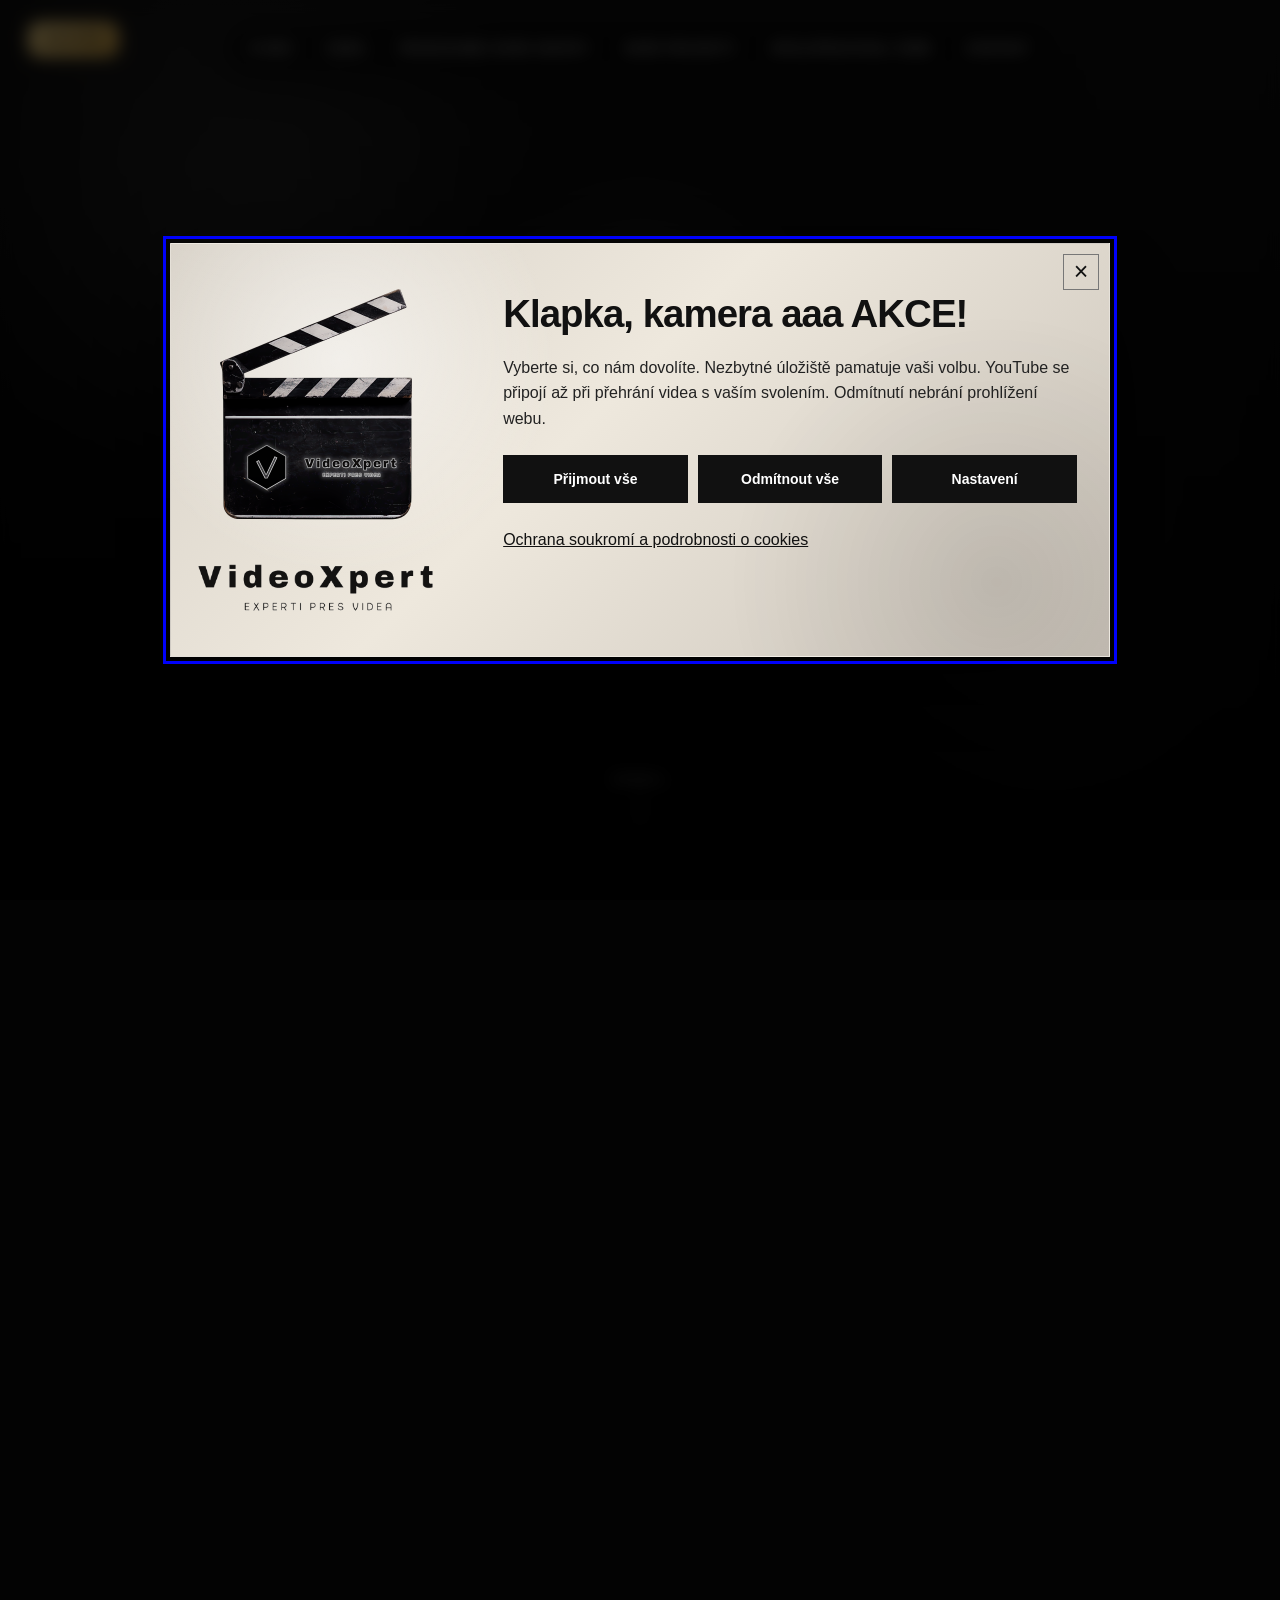
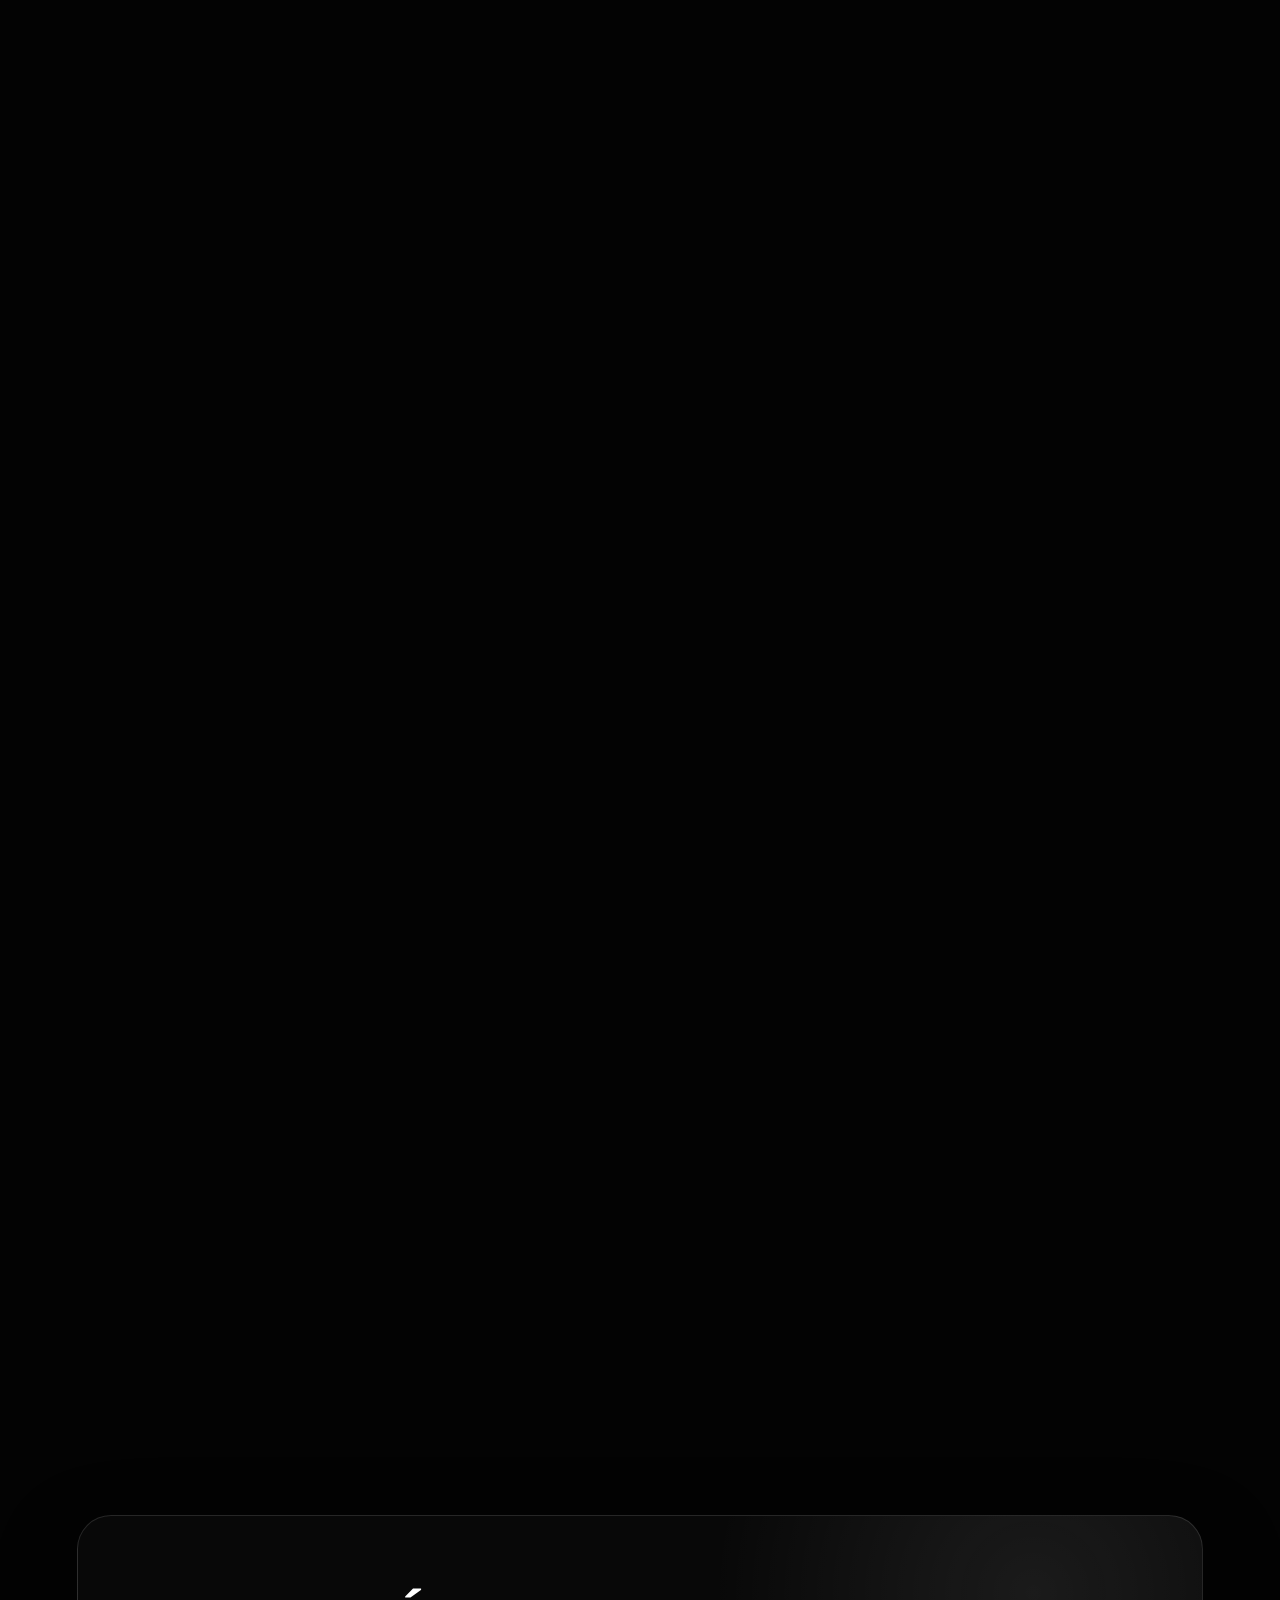
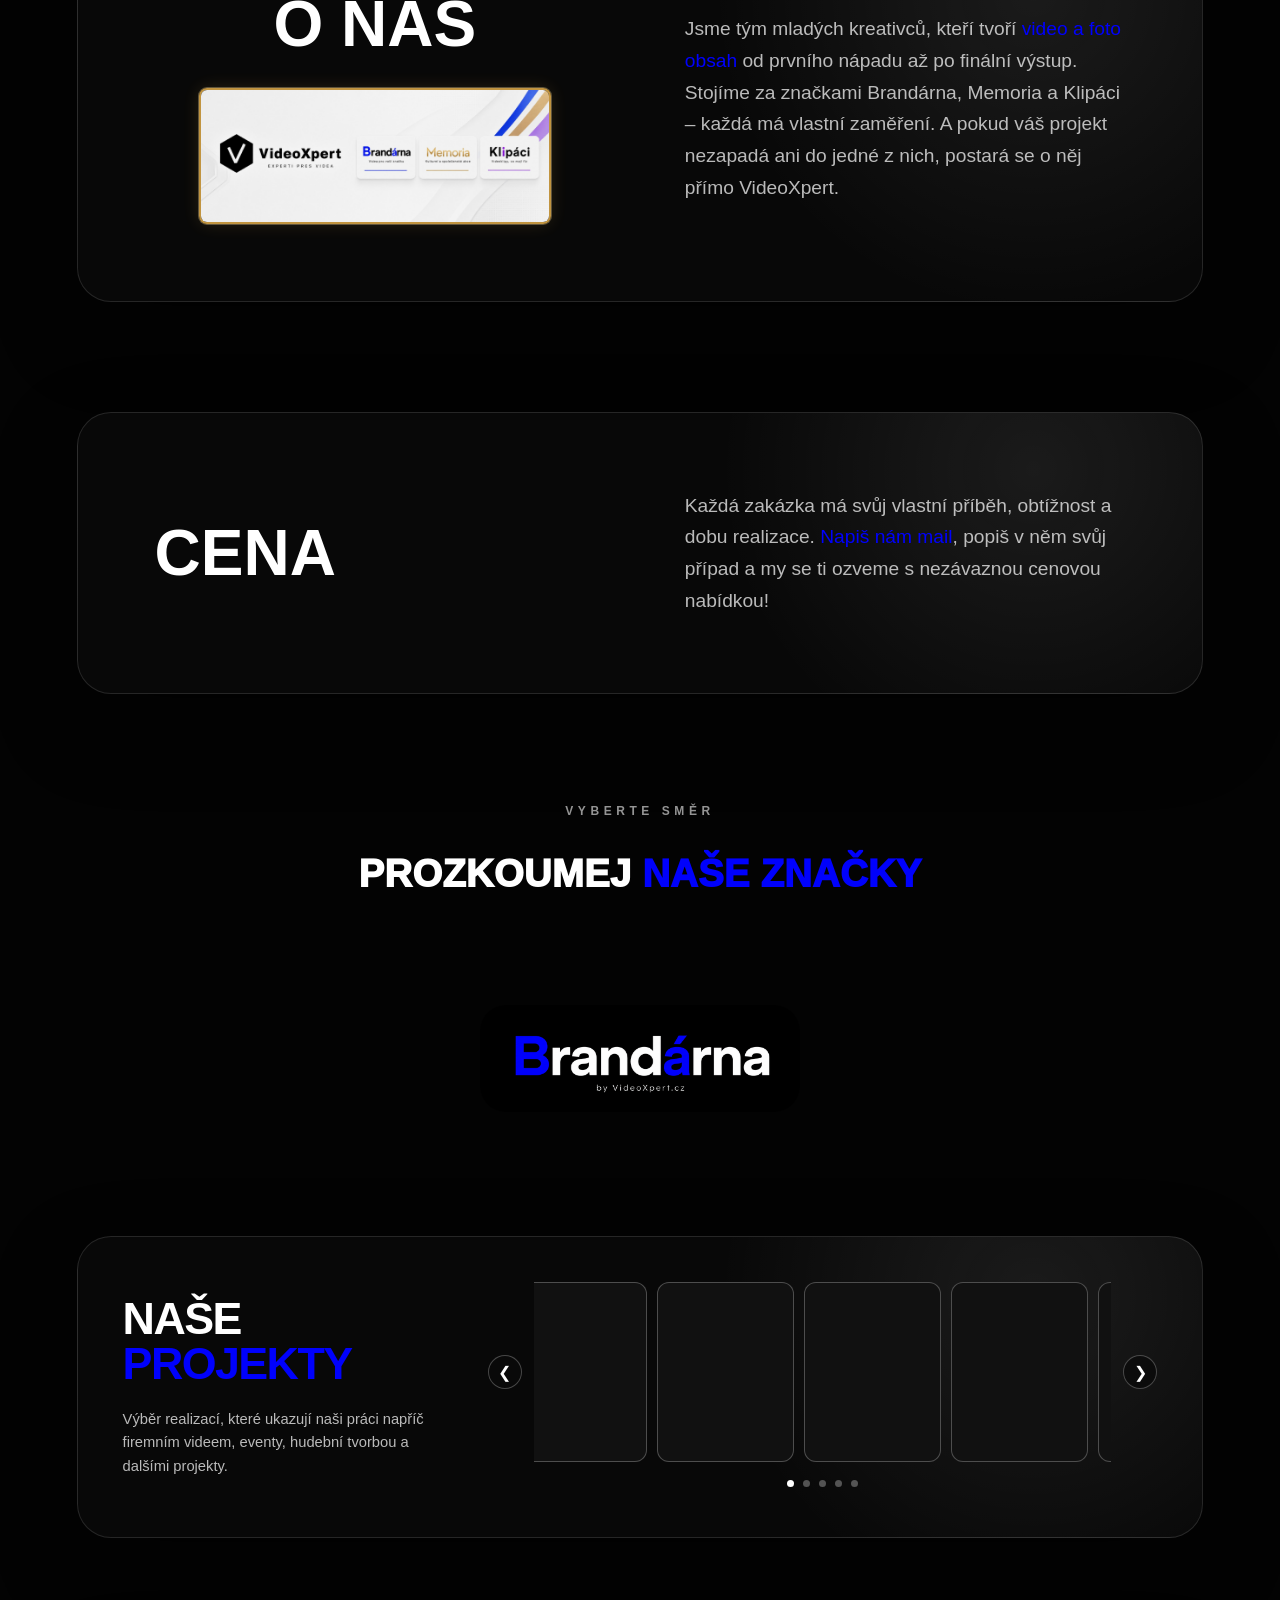
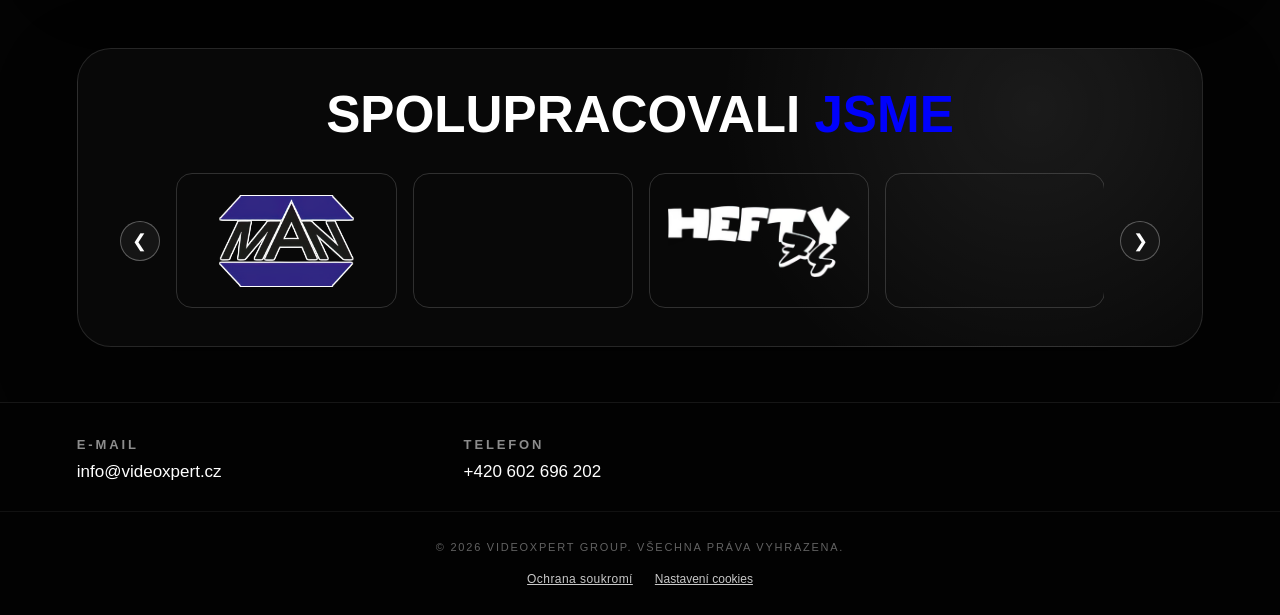
==== commit dfff6ed0: "Add files via upload" ====
--- a/index.html
+++ b/index.html
@@ -3,7 +3,103 @@
 <head>
   <meta charset="UTF-8" />
   <meta name="viewport" content="width=device-width, initial-scale=1.0" />
-  <title>VideoXpert</title>
+  <title>VideoXpert | Video, foto a postprodukce</title>
+  <meta name="description" content="Video a foto produkce od nápadu po postprodukci. VideoXpert propojuje značky Memoria, Brandárna a Klipáci pro firmy, eventy i hudební projekty.">
+  <link rel="canonical" href="https://videoxpert.cz/">
+  <meta name="robots" content="index,follow,max-image-preview:large">
+  <meta name="referrer" content="strict-origin-when-cross-origin">
+  <meta name="theme-color" content="#030303">
+  <link rel="icon" href="/favicon.ico" sizes="any">
+  <link rel="icon" type="image/png" sizes="32x32" href="/assets/favicon-32.png">
+  <link rel="apple-touch-icon" sizes="180x180" href="/assets/apple-touch-icon.png">
+  <meta property="og:type" content="website">
+  <meta property="og:locale" content="cs_CZ">
+  <meta property="og:site_name" content="VideoXpert">
+  <meta property="og:url" content="https://videoxpert.cz/">
+  <meta property="og:title" content="VideoXpert | Video, foto a postprodukce">
+  <meta property="og:description" content="Video a foto produkce od nápadu po postprodukci. VideoXpert propojuje značky Memoria, Brandárna a Klipáci pro firmy, eventy i hudební projekty.">
+  <meta property="og:image" content="https://videoxpert.cz/assets/previews/videoxpert.jpg">
+  <meta property="og:image:width" content="1200">
+  <meta property="og:image:height" content="630">
+  <meta property="og:image:alt" content="VideoXpert – VideoXpert">
+  <meta name="twitter:card" content="summary_large_image">
+  <meta name="twitter:title" content="VideoXpert | Video, foto a postprodukce">
+  <meta name="twitter:description" content="Video a foto produkce od nápadu po postprodukci. VideoXpert propojuje značky Memoria, Brandárna a Klipáci pro firmy, eventy i hudební projekty.">
+  <meta name="twitter:image" content="https://videoxpert.cz/assets/previews/videoxpert.jpg">
+  <link rel="stylesheet" href="/assets/privacy.css">
+  <script src="/assets/site-config.js" defer></script>
+  <script src="/assets/privacy-core.js" defer></script>
+  <script src="/assets/privacy.js" defer></script>
+  <script type="application/ld+json">
+{
+  "@context": "https://schema.org",
+  "@graph": [
+    {
+      "@type": "Organization",
+      "@id": "https://videoxpert.cz/#organization",
+      "name": "VideoXpert",
+      "url": "https://videoxpert.cz/",
+      "logo": {
+        "@type": "ImageObject",
+        "url": "https://videoxpert.cz/assets/apple-touch-icon.png",
+        "width": 180,
+        "height": 180
+      },
+      "email": "info@videoxpert.cz",
+      "telephone": "+420602696202",
+      "sameAs": [
+        "https://www.facebook.com/profile.php?id=61591622726263",
+        "https://www.instagram.com/videoxpert.cz/",
+        "https://www.youtube.com/@videoxpert_cz"
+      ],
+      "brand": [
+        {
+          "@type": "Brand",
+          "@id": "https://videoxpert.cz/maturitni-plesy/#brand",
+          "name": "Memoria",
+          "url": "https://videoxpert.cz/maturitni-plesy/"
+        },
+        {
+          "@type": "Brand",
+          "@id": "https://videoxpert.cz/firemni-videa/#brand",
+          "name": "Brandárna",
+          "url": "https://videoxpert.cz/firemni-videa/"
+        },
+        {
+          "@type": "Brand",
+          "@id": "https://videoxpert.cz/klipaci/#brand",
+          "name": "Klipáci",
+          "url": "https://videoxpert.cz/klipaci/"
+        }
+      ]
+    },
+    {
+      "@type": "WebSite",
+      "@id": "https://videoxpert.cz/#website",
+      "url": "https://videoxpert.cz/",
+      "name": "VideoXpert",
+      "inLanguage": "cs",
+      "publisher": {
+        "@id": "https://videoxpert.cz/#organization"
+      }
+    },
+    {
+      "@type": "WebPage",
+      "@id": "https://videoxpert.cz/#webpage",
+      "url": "https://videoxpert.cz/",
+      "name": "VideoXpert | Video, foto a postprodukce",
+      "description": "Video a foto produkce od nápadu po postprodukci. VideoXpert propojuje značky Memoria, Brandárna a Klipáci pro firmy, eventy i hudební projekty.",
+      "inLanguage": "cs",
+      "isPartOf": {
+        "@id": "https://videoxpert.cz/#website"
+      },
+      "about": {
+        "@id": "https://videoxpert.cz/#organization"
+      }
+    }
+  ]
+}
+  </script>
 
   <style>
     :root { 
@@ -1282,183 +1378,6 @@
   }
   
 }
-    .cookie-overlay {
-  position: fixed;
-  inset: 0;
-  z-index: 99999;
-  display: none;
-  align-items: center;
-  justify-content: center;
-  padding: 24px;
-  background: rgba(0,0,0,.72);
-  backdrop-filter: blur(8px);
-}
-
-.cookie-overlay.is-visible {
-  display: flex;
-}
-
-.cookie-box {
-  width: min(940px, 94vw);
-  max-height: 92vh;
-  overflow: auto;
-  display: grid;
-  grid-template-columns: 38% 62%;
-  background:
-  radial-gradient(circle at 18% 28%, rgba(255,255,255,.55), transparent 26%),
-  radial-gradient(circle at 88% 82%, rgba(0,0,0,.10), transparent 30%),
-  linear-gradient(135deg, #d8d2c8 0%, #eee8dd 44%, #c9c2b8 100%);
-  background-blend-mode: screen, multiply, normal;
-  color: #111;
-  border: 1px solid rgba(255,255,255,.25);
-  box-shadow: 0 40px 120px rgba(0,0,0,.65);
-}
-
-.cookie-visual {
-  display: flex;
-  align-items: center;
-  justify-content: center;
-  padding: 34px 22px;
-}
-
-.cookie-visual img {
-  width: 100%;
-  max-width: 330px;
-  height: auto;
-  object-fit: contain;
-  filter: drop-shadow(0 18px 28px rgba(0,0,0,.28));
-}
-
-.cookie-content {
-  padding: clamp(34px, 5vw, 62px);
-}
-
-.cookie-content h2 {
-  margin: 0 0 26px;
-  font-size: clamp(30px, 3vw, 46px);
-  line-height: 1.05;
-  font-weight: 950;
-}
-
-.cookie-content p {
-  margin: 0;
-  max-width: 560px;
-  font-size: clamp(17px, 1.45vw, 22px);
-  line-height: 1.65;
-}
-
-.cookie-main-actions {
-  margin-top: 42px;
-  display: flex;
-  align-items: center;
-  justify-content: space-between;
-  gap: 22px;
-}
-
-.cookie-link {
-  padding: 0;
-  border: 0;
-  background: transparent;
-  color: #222;
-  font-size: 16px;
-  text-decoration: underline;
-  cursor: pointer;
-}
-
-.cookie-accept {
-  border: 0;
-  padding: 20px 38px;
-  background: #111;
-  color: #fff;
-  font-size: 17px;
-  font-weight: 950;
-  letter-spacing: .08em;
-  cursor: pointer;
-}
-
-.cookie-settings {
-  display: none;
-  margin-top: 36px;
-  padding-top: 28px;
-  border-top: 1px solid rgba(0,0,0,.16);
-}
-
-.cookie-settings.is-open {
-  display: block;
-}
-
-.cookie-settings h3 {
-  margin: 0 0 20px;
-  font-size: 28px;
-}
-
-.cookie-toggle {
-  display: flex;
-  justify-content: space-between;
-  gap: 22px;
-  padding: 18px 0;
-  border-bottom: 1px solid rgba(0,0,0,.12);
-}
-
-.cookie-toggle strong {
-  display: block;
-  font-size: 18px;
-}
-
-.cookie-toggle small {
-  display: block;
-  margin-top: 6px;
-  font-size: 14px;
-  line-height: 1.45;
-  color: rgba(0,0,0,.62);
-}
-
-.cookie-toggle input {
-  width: 26px;
-  height: 26px;
-  accent-color: #111;
-}
-
-.cookie-settings-actions {
-  margin-top: 26px;
-  display: flex;
-  gap: 14px;
-}
-
-.cookie-settings-actions button {
-  flex: 1;
-  padding: 16px 18px;
-  border: 1px solid #111;
-  background: transparent;
-  color: #111;
-  font-weight: 950;
-  cursor: pointer;
-}
-
-.cookie-settings-actions button:last-child {
-  background: #111;
-  color: #fff;
-}
-
-@media (max-width: 760px) {
-  .cookie-box {
-    grid-template-columns: 1fr;
-  }
-
-  .cookie-visual {
-    padding-bottom: 0;
-  }
-
-  .cookie-visual img {
-    max-width: 220px;
-  }
-
-  .cookie-main-actions,
-  .cookie-settings-actions {
-    flex-direction: column;
-    align-items: stretch;
-  }
-}
     @media (max-width: 860px) {
   .portal-fan {
     min-height: 930px !important;
@@ -2641,24 +2560,25 @@
         <div class="film-strip film-right"></div>
 
         <p class="hero-kicker">Video • Foto • Postprodukce • Sociální sítě</p>
+        <h1 class="hero-title" id="heroTitle" aria-label="VideoXpert">
+          Video<br>Xpert
+        </h1>
 <div class="hero-copy" id="heroCopy">
   <h2>VÁŠ PŘÍBĚH - NÁŠ OBJEKTIV</h2>
   <p>
     Každý projekt natáčíme tak, aby prezentoval a měl co říct. Ať už se jedná o maturitní ples, firemní prezentaci nebo videa na přání. 
   </p>
 </div>
-        <h1 class="hero-title" id="heroTitle">
-          Video<br>Xpert
-        </h1>
+
 
         <div class="device-scene" id="deviceScene" aria-label="Kamera, která při přejetí myší odkrývá foťák">
-         <img class="device-img camera-img" src="images/KLAPKA2.png" alt="VideoXpert klapka">
-<img class="device-img photo-img" src="images/VideoXpert fotak.png" alt="VideoXpert kamera">
+         <img class="device-img camera-img" src="/assets/images/klapka2.webp" alt="VideoXpert klapka" width="2048" height="2048" fetchpriority="high">
+<img class="device-img photo-img" src="/assets/images/videoxpert-fotak.webp" alt="VideoXpert kamera" width="2000" height="2000">
           <span class="reveal-light"></span>
         </div>
 
-        <img class="morph-logo" id="morphLogo" src="images/VideoXpert LOGO.png" alt="VideoXpert logo">
-<img class="morph-banner" id="morphBanner" src="images/videoxpert white.png" alt="VideoXpert – experti přes videa">
+        <img class="morph-logo" id="morphLogo" src="/assets/images/videoxpert-logo.webp" alt="VideoXpert logo" width="2560" height="2788">
+<img class="morph-banner" id="morphBanner" src="/assets/images/videoxpert-white.webp" alt="VideoXpert – experti přes videa" width="816" height="218">
 
         <div class="scroll-hint" id="scrollHint">Scroll</div>
       </div>
@@ -2666,14 +2586,14 @@
     <!-- CAREER EXPO 2026 -->
 <section class="career-expo-promo" id="careerExpoPromo" hidden>
   <button class="career-expo-banner" type="button">
-    <img src="images/CE26 ig.png" alt="Jsme součástí Career Expo 2026">
+    <img src="/assets/images/ce26-ig.webp" alt="Jsme součástí Career Expo 2026" width="1080" height="1350" loading="lazy" decoding="async">
     <span class="career-expo-hover">CLICK HERE</span>
   </button>
 </section>
 
 <div class="career-expo-lightbox" id="careerExpoLightbox" role="dialog" aria-modal="true" aria-label="Career Expo 2026" hidden>
   <button class="career-expo-close" type="button" aria-label="Zavřít">×</button>
-  <img src="images/CE26 ig.png" alt="Career Expo 2026 – celý banner">
+  <img src="/assets/images/ce26-ig.webp" alt="Career Expo 2026 – celý banner" width="1080" height="1350" loading="lazy" decoding="async">
 </div>
 <section class="info-section" id="onas">
   <div class="info-bubble">
@@ -2685,7 +2605,7 @@
   A pokud váš projekt nezapadá ani do jedné z nich, postará se o něj přímo VideoXpert.
 </p>
 
-<img class="onas-banner" src="images/bannery.jpeg" alt="VideoXpert – Brandárna, Memoria a Klipáci">
+<img class="onas-banner" src="images/bannery.jpeg" alt="VideoXpert – Brandárna, Memoria a Klipáci" width="1600" height="609" loading="lazy" decoding="async">
   </div>
 </section>
     <section class="info-section" id="cena">
@@ -2706,15 +2626,15 @@
      <div class="portal-fan" aria-label="Rozcestník služeb VideoXpert">
 
   <a class="portal-card" href="maturitni-plesy/" target="_blank" rel="noopener noreferrer" aria-label="Otevřít Memoria v nové záložce">
-    <img class="portal-banner" src="images/Memoria karta.png" alt="Memoria">
+    <img class="portal-banner" src="/assets/images/memoria-karta.webp" alt="Memoria" width="2172" height="724" loading="lazy" decoding="async">
   </a>
 
   <a class="portal-card" href="firemni-videa/" target="_blank" rel="noopener noreferrer" aria-label="Otevřít Brandárna v nové záložce">
-    <img class="portal-banner" src="images/Brandárna karta.png" alt="Brandárna">
+    <img class="portal-banner" src="/assets/images/brandarna-karta.webp" alt="Brandárna" width="2172" height="724" loading="lazy" decoding="async">
   </a>
 
   <a class="portal-card" href="klipaci/" target="_blank" rel="noopener noreferrer" aria-label="Otevřít Klipáci v nové záložce">
-    <img class="portal-banner" src="images/Klipáci karta.png" alt="Klipáci">
+    <img class="portal-banner" src="/assets/images/klipaci-karta.webp" alt="Klipáci" width="1721" height="652" loading="lazy" decoding="async">
   </a>
 
 </div>
@@ -2737,23 +2657,23 @@
       <div class="project-track" id="projectTrack">
 
         <button class="project-thumb" type="button">
-          <img src="images/120-DSC01409.jpg" alt="Projekt 1">
+          <img src="images/120-DSC01409.jpg" alt="Projekt 1" width="1600" height="1067" loading="lazy" decoding="async">
         </button>
 
         <button class="project-thumb" type="button">
-          <img src="images/c1.00_00_52_17.Still134.jpg" alt="Projekt 2">
+          <img src="images/c1.00_00_52_17.Still134.jpg" alt="Projekt 2" width="1600" height="900" loading="lazy" decoding="async">
         </button>
 
         <button class="project-thumb" type="button">
-          <img src="images/DSC00207.JPG" alt="Projekt 3">
+          <img src="images/DSC00207.JPG" alt="Projekt 3" width="1600" height="1066" loading="lazy" decoding="async">
         </button>
 
         <button class="project-thumb" type="button">
-          <img src="images/IMG_6887.jpg" alt="Projekt 5">
+          <img src="images/IMG_6887.jpg" alt="Projekt 5" width="1600" height="1066" loading="lazy" decoding="async">
         </button>
 
         <button class="project-thumb" type="button">
-          <img src="images/DSC00249.JPG" alt="Projekt 4">
+          <img src="images/DSC00249.JPG" alt="Projekt 4" width="1600" height="1067" loading="lazy" decoding="async">
         </button>
 
       </div>
@@ -2788,31 +2708,31 @@
       <div class="partners-track" id="partnersTrack">
 
         <a href="https://www.telocvicny.cz/" target="_blank" rel="noopener noreferrer">
-          <img src="images/logaPodlahy_MAN-gigapixel-cgi-4x.png" alt="Podlahy MAN">
+          <img src="/assets/images/logapodlahy-man-gigapixel-cgi-4x.webp" alt="Podlahy MAN" width="452" height="304" loading="lazy" decoding="async">
         </a>
 
         <a href="https://narezakfest.com/" target="_blank" rel="noopener noreferrer">
-          <img src="images/Logo Nářezák.png" alt="Nářezákfest">
+          <img src="/assets/images/logo-narezak.webp" alt="Nářezákfest" width="3072" height="2048" loading="lazy" decoding="async">
         </a>
 
         <a href="https://hefty74.cz/hefty74-cup/" target="_blank" rel="noopener noreferrer">
-          <img src="images/logaHefty74_Cup-gigapixel-cgi-4x.png" alt="Hefty74 Cup">
+          <img src="/assets/images/logahefty74-cup-gigapixel-cgi-4x.webp" alt="Hefty74 Cup" width="768" height="304" loading="lazy" decoding="async">
         </a>
 
         <a href="https://kapelastinovlas.cz/" target="_blank" rel="noopener noreferrer">
-          <img src="images/Stinovlas.png" alt="Stínovlas">
+          <img src="/assets/images/stinovlas.webp" alt="Stínovlas" width="1200" height="630" loading="lazy" decoding="async">
         </a>
 
         <a href="https://www.floorcolor.cz/" target="_blank" rel="noopener noreferrer">
-          <img src="images/logaFloorcolor-gigapixel-cgi-4x.png" alt="Floorcolor">
+          <img src="/assets/images/logafloorcolor-gigapixel-cgi-4x.webp" alt="Floorcolor" width="960" height="212" loading="lazy" decoding="async">
         </a>
 
         <a href="https://www.almacareer.com/cz" target="_blank" rel="noopener noreferrer">
-          <img src="images/logaAlma_Career-gigapixel-cgi-4x.png" alt="Alma Career">
+          <img src="/assets/images/logaalma-career-gigapixel-cgi-4x.webp" alt="Alma Career" width="496" height="184" loading="lazy" decoding="async">
         </a>
 
         <a href="https://careerexpo.cz/" target="_blank" rel="noopener noreferrer">
-          <img src="images/logo-brno-2026.png" alt="Career Expo">
+          <img src="/assets/images/logo-brno-2026.webp" alt="Career Expo" width="1207" height="679" loading="lazy" decoding="async">
         </a>
 
       </div>
@@ -2836,77 +2756,28 @@
   </div>
 
   <div class="contact-item social-icons">
-    <a href="https://www.facebook.com/profile.php?id=61591622726263&locale=cs_CZ" target="_blank" aria-label="Facebook">
-      <img src="images/fb.png" alt="Facebook">
+    <a href="https://www.facebook.com/profile.php?id=61591622726263&locale=cs_CZ" target="_blank" rel="noopener noreferrer" aria-label="Facebook">
+      <img src="/assets/images/fb.webp" alt="Facebook" width="960" height="961" loading="lazy" decoding="async">
     </a>
 
-    <a href="https://www.instagram.com/videoxpert.cz/" target="_blank" aria-label="Instagram">
-      <img src="images/ig.png" alt="Instagram">
+    <a href="https://www.instagram.com/videoxpert.cz/" target="_blank" rel="noopener noreferrer" aria-label="Instagram">
+      <img src="/assets/images/ig.webp" alt="Instagram" width="3000" height="3000" loading="lazy" decoding="async">
     </a>
 
-    <a href="https://www.youtube.com/@videoxpert_cz" target="_blank" aria-label="YouTube">
-      <img src="images/youtube.png" alt="YouTube">
+    <a href="https://www.youtube.com/@videoxpert_cz" target="_blank" rel="noopener noreferrer" aria-label="YouTube">
+      <img src="/assets/images/youtube.webp" alt="YouTube" width="740" height="740" loading="lazy" decoding="async">
     </a>
   </div>
 </section>
 
 <footer class="site-footer">
   <p>© 2026 VideoXpert Group. Všechna práva vyhrazena.</p>
+<div class="vx-privacy-links">
+    <a href="/ochrana-soukromi-VIDEOXPERT.html">Ochrana soukromí</a>
+    <button type="button" data-vx-cookie-settings hidden>Nastavení cookies</button>
+  </div>
 </footer>
   </main>
-  <div class="cookie-overlay" id="cookieOverlay">
-  <div class="cookie-box" role="dialog" aria-modal="true" aria-label="Nastavení cookies">
-    <div class="cookie-visual">
-      <img src="images/KLAPKA2.png" alt="Filmová klapka">
-    </div>
-
-    <div class="cookie-content">
-      <h2>Klapka, kamera aaa AKCE!</h2>
-      <p>
-        Než se pustíme do akce, prosíme o potvrzení cookies. Zpracováváme osobní údaje
-        pro personalizaci reklam. Děkujeme.
-      </p>
-
-      <div class="cookie-main-actions">
-        <button class="cookie-link" id="cookieSettingsBtn">Detailnější nastavení cookies</button>
-        <button class="cookie-accept" id="cookieAcceptAll">PŘIJMOUT VŠE</button>
-      </div>
-
-      <div class="cookie-settings" id="cookieSettings">
-        <h3>Nastavení</h3>
-
-        <label class="cookie-toggle">
-          <span>
-            <strong>Nezbytné</strong>
-            <small>Nutné pro správné fungování webu.</small>
-          </span>
-          <input type="checkbox" checked disabled>
-        </label>
-
-        <label class="cookie-toggle">
-          <span>
-            <strong>Analytické</strong>
-            <small>Pomáhají nám měřit výkon webu.</small>
-          </span>
-          <input type="checkbox" id="analyticsCookies">
-        </label>
-
-        <label class="cookie-toggle">
-          <span>
-            <strong>Marketingové</strong>
-            <small>Umožní retargeting a měření reklam, například přes Facebook / Meta Pixel.</small>
-          </span>
-          <input type="checkbox" id="marketingCookies">
-        </label>
-
-        <div class="cookie-settings-actions">
-          <button id="cookieRejectAll">ZAKÁZAT VŠE</button>
-          <button id="cookieSaveSelected">PŘIJMOUT VYBRANÉ</button>
-        </div>
-      </div>
-    </div>
-  </div>
-</div>
 
   <script>
     const hero = document.querySelector(".hero");
@@ -3593,82 +3464,33 @@
   setInterval(checkDate, 60000);
 })();
 
-    const META_PIXEL_ID = "SEM_DEJ_PIXEL_ID";
-
-function loadMetaPixel() {
-  if (!META_PIXEL_ID || META_PIXEL_ID === "SEM_DEJ_PIXEL_ID") return;
-  if (window.fbq) return;
-
-  !function(f,b,e,v,n,t,s){
-    if(f.fbq)return;n=f.fbq=function(){n.callMethod?
-    n.callMethod.apply(n,arguments):n.queue.push(arguments)};
-    if(!f._fbq)f._fbq=n;n.push=n;n.loaded=!0;n.version="2.0";
-    n.queue=[];t=b.createElement(e);t.async=!0;
-    t.src=v;s=b.getElementsByTagName(e)[0];
-    s.parentNode.insertBefore(t,s)
-  }(window, document,"script","https://connect.facebook.net/en_US/fbevents.js");
-
-  fbq("init", META_PIXEL_ID);
-  fbq("track", "PageView");
-}
-
-function saveCookieConsent(settings) {
-  localStorage.setItem("vx_cookie_consent", JSON.stringify(settings));
-
-  if (settings.marketing) {
-    loadMetaPixel();
-  }
-}
-
-const cookieOverlay = document.getElementById("cookieOverlay");
-const cookieSettings = document.getElementById("cookieSettings");
-const cookieSettingsBtn = document.getElementById("cookieSettingsBtn");
-const cookieAcceptAll = document.getElementById("cookieAcceptAll");
-const cookieRejectAll = document.getElementById("cookieRejectAll");
-const cookieSaveSelected = document.getElementById("cookieSaveSelected");
-const analyticsCookies = document.getElementById("analyticsCookies");
-const marketingCookies = document.getElementById("marketingCookies");
-
-const existingConsent = localStorage.getItem("vx_cookie_consent");
-
-if (!existingConsent) {
-  cookieOverlay.classList.add("is-visible");
-} else {
-  const saved = JSON.parse(existingConsent);
-  if (saved.marketing) loadMetaPixel();
-}
-
-cookieSettingsBtn.addEventListener("click", () => {
-  cookieSettings.classList.toggle("is-open");
-});
-
-cookieAcceptAll.addEventListener("click", () => {
-  saveCookieConsent({
-    necessary: true,
-    analytics: true,
-    marketing: true
-  });
-  cookieOverlay.classList.remove("is-visible");
-});
-
-cookieRejectAll.addEventListener("click", () => {
-  saveCookieConsent({
-    necessary: true,
-    analytics: false,
-    marketing: false
-  });
-  cookieOverlay.classList.remove("is-visible");
-});
-
-cookieSaveSelected.addEventListener("click", () => {
-  saveCookieConsent({
-    necessary: true,
-    analytics: analyticsCookies.checked,
-    marketing: marketingCookies.checked
-  });
-  cookieOverlay.classList.remove("is-visible");
-});
   </script>
 
+<div class="cookie-overlay" id="cookieOverlay" hidden>
+  <div class="cookie-box" role="dialog" aria-modal="true" aria-labelledby="vxCookieTitle" aria-describedby="vxCookieDescription" tabindex="-1">
+    <button type="button" class="cookie-close" id="cookieClose" aria-label="Zavřít nastavení bez změny souhlasu">×</button>
+    <div class="cookie-visual">
+      <img class="cookie-clapper" src="/assets/images/klapka2.webp" alt="" width="2048" height="2048" loading="lazy" decoding="async">
+      <img class="cookie-brand" src="/images/videoxpert black.png" alt="VideoXpert" width="816" height="218" loading="lazy" decoding="async">
+    </div>
+    <div class="cookie-content">
+      <h2 id="vxCookieTitle">Klapka, kamera aaa AKCE!</h2>
+      <p id="vxCookieDescription">Vyberte si, co nám dovolíte. Nezbytné úložiště pamatuje vaši volbu. YouTube se připojí až při přehrání videa s vaším svolením.<span data-vx-analytics-only hidden> Volitelná analytika pomáhá vyhodnotit návštěvnost.</span> Odmítnutí nebrání prohlížení webu.</p>
+      <div class="cookie-main-actions">
+        <button type="button" id="cookieAcceptAll">Přijmout vše</button>
+        <button type="button" id="cookieRejectAll">Odmítnout vše</button>
+        <button type="button" id="cookieSettingsBtn" aria-controls="cookieSettings" aria-expanded="false">Nastavení</button>
+      </div>
+      <p><a href="/ochrana-soukromi-VIDEOXPERT.html">Ochrana soukromí a podrobnosti o cookies</a></p>
+      <div class="cookie-settings" id="cookieSettings" hidden>
+        <h3>Vaše nastavení</h3>
+        <label class="cookie-toggle"><span><strong>Nezbytné</strong><small>Uložení této volby na 180 dnů. Vždy zapnuto.</small></span><input type="checkbox" checked disabled></label>
+        <label class="cookie-toggle" data-vx-analytics-only hidden><span><strong>Analytika</strong><small>Google Analytics 4: návštěvnost a kliknutí na kontakty. Bez reklamního měření.</small></span><input type="checkbox" id="analyticsCookies"></label>
+        <label class="cookie-toggle"><span><strong>Videa YouTube</strong><small>Při přehrání se předá IP adresa a údaje o zařízení Googlu. YouTube může používat cookies a jiné úložiště. Tato volba nezapíná analytiku.</small></span><input type="checkbox" id="youtubeCookies"></label>
+        <button type="button" class="cookie-save" id="cookieSaveSelected">Uložit výběr</button>
+      </div>
+    </div>
+  </div>
+</div>
 </body>
 </html>
--- a/assets/privacy.css
+++ b/assets/privacy.css
@@ -0,0 +1,47 @@
+/* Společná volba soukromí; původní vzhled webu a jeho animace zůstávají v HTML. */
+.cookie-overlay[hidden], .cookie-overlay [hidden], [data-vx-analytics-only][hidden],
+[data-vx-analytics-off][hidden], [data-vx-cookie-settings][hidden], .vx-video-play[hidden] { display:none !important; }
+.cookie-overlay { position:fixed; inset:0; z-index:99999; display:flex; align-items:center; justify-content:center; padding:24px; background:rgba(0,0,0,.72); backdrop-filter:blur(8px); font-family:Arial,Helvetica,sans-serif; }
+.cookie-overlay * { box-sizing:border-box; }
+.cookie-overlay .cookie-box { position:relative; width:min(940px,94vw); max-height:92vh; max-height:92dvh; overflow:auto; overscroll-behavior:contain; display:grid; grid-template-columns:32% 68%; background:radial-gradient(circle at 18% 28%,rgba(255,255,255,.55),transparent 26%),radial-gradient(circle at 88% 82%,rgba(0,0,0,.10),transparent 30%),linear-gradient(135deg,#d8d2c8 0%,#eee8dd 44%,#c9c2b8 100%); color:#111; border:1px solid rgba(255,255,255,.25); box-shadow:0 40px 120px rgba(0,0,0,.65); text-align:left; }
+.cookie-overlay .cookie-visual { display:flex; flex-direction:column; align-items:center; justify-content:center; gap:20px; padding:34px 22px; }
+.cookie-overlay .cookie-visual img { max-width:100%; height:auto; object-fit:contain; }
+.cookie-overlay .cookie-content { padding:48px 32px 36px; min-width:0; }
+.cookie-overlay h2 { margin:0 0 20px; color:#111; font-size:clamp(28px,3vw,40px); line-height:1.12; letter-spacing:-.025em; text-transform:none; font-weight:900; }
+.cookie-overlay p { margin:0 0 16px; color:#222; font-size:16px; line-height:1.6; }
+.cookie-overlay a { color:#111; text-decoration:underline; }
+.cookie-overlay .cookie-main-actions { display:flex; flex-wrap:wrap; gap:10px; margin:24px 0; }
+.cookie-overlay .cookie-main-actions button, .cookie-overlay .cookie-save { flex:1 1 130px; min-height:48px; padding:12px 14px; border:1px solid #111; background:#111; color:#fff; font:700 14px Arial,Helvetica,sans-serif; cursor:pointer; }
+.cookie-overlay .cookie-settings { margin-top:24px; padding-top:20px; border-top:1px solid #777; }
+.cookie-overlay h3 { margin:0 0 16px; font-size:22px; color:#111; }
+.cookie-overlay .cookie-toggle { display:flex; align-items:center; justify-content:space-between; gap:20px; padding:16px 0; border-bottom:1px solid #999; cursor:pointer; }
+.cookie-overlay .cookie-toggle strong { display:block; color:#111; font-size:17px; }
+.cookie-overlay .cookie-toggle small { display:block; margin-top:5px; font-size:14px; line-height:1.5; color:#333; }
+.cookie-overlay .cookie-toggle input { flex:0 0 24px; width:24px; height:24px; accent-color:#111; }
+.cookie-overlay .cookie-save { width:100%; margin-top:20px; }
+.cookie-overlay .cookie-close { position:absolute; top:10px; right:10px; width:36px; height:36px; border:1px solid #777; background:transparent; color:#111; font-size:25px; cursor:pointer; }
+.cookie-overlay :focus-visible { outline:3px solid #0001fc; outline-offset:4px; }
+.vx-privacy-links { display:flex; justify-content:center; align-items:center; flex-wrap:wrap; gap:12px 22px; margin-top:14px; letter-spacing:.04em; }
+.vx-privacy-links a,.vx-privacy-links button { color:#c8c8c8; font:inherit; font-size:12px; text-transform:none; text-decoration:underline; }
+.vx-privacy-links button { border:0; padding:5px 0; background:none; cursor:pointer; }
+.vx-privacy-links :focus-visible,.vx-video-play:focus-visible { outline:3px solid #7777ff; outline-offset:4px; }
+.video-box[data-youtube-id] { isolation:isolate; }
+.vx-video-play { display:flex; position:absolute; inset:0; width:100%; height:100%; align-items:center; justify-content:center; flex-direction:column; gap:8px; border:0; padding:12px; background:#111; color:#fff; cursor:pointer; font-family:Arial,Helvetica,sans-serif; }
+.vx-video-play img { position:absolute; inset:0; width:100%; height:100%; object-fit:cover; z-index:-2; }
+.vx-video-play::before { content:""; position:absolute; inset:0; background:linear-gradient(180deg,rgba(0,0,0,.2),rgba(0,0,0,.9)); z-index:-1; }
+.vx-video-play .vx-play-icon { display:grid; place-items:center; width:52px; height:38px; border-radius:10px; background:#e00000; font-size:22px; line-height:1; }
+.vx-video-play .vx-video-action { font-size:15px; font-weight:700; line-height:1.25; }
+.vx-video-play .vx-video-notice { max-width:420px; font-size:12px; line-height:1.35; }
+.video-box[data-youtube-id] iframe { position:absolute; inset:0; width:100%; height:100%; border:0; }
+.vx-video-noscript { position:absolute; inset:0; display:flex; align-items:center; justify-content:center; background:#111; color:white; z-index:3; padding:20px; }
+@media(max-width:760px) {
+  .cookie-overlay { padding:12px; }
+  .cookie-overlay .cookie-box { width:100%; grid-template-columns:1fr; }
+  .cookie-overlay .cookie-visual { padding:24px 24px 0; }
+  .cookie-overlay .cookie-visual .cookie-clapper { display:none; }
+  .cookie-overlay .cookie-visual .cookie-brand { max-width:180px; }
+  .cookie-overlay .cookie-content { padding:28px 24px; }
+  .cookie-overlay .cookie-main-actions { flex-direction:column; }
+  .cookie-overlay .cookie-main-actions button { flex:auto; }
+}
+@media(max-width:420px) { .vx-video-play { gap:5px; padding:8px; } .vx-video-play .vx-video-notice { font-size:11px; } }
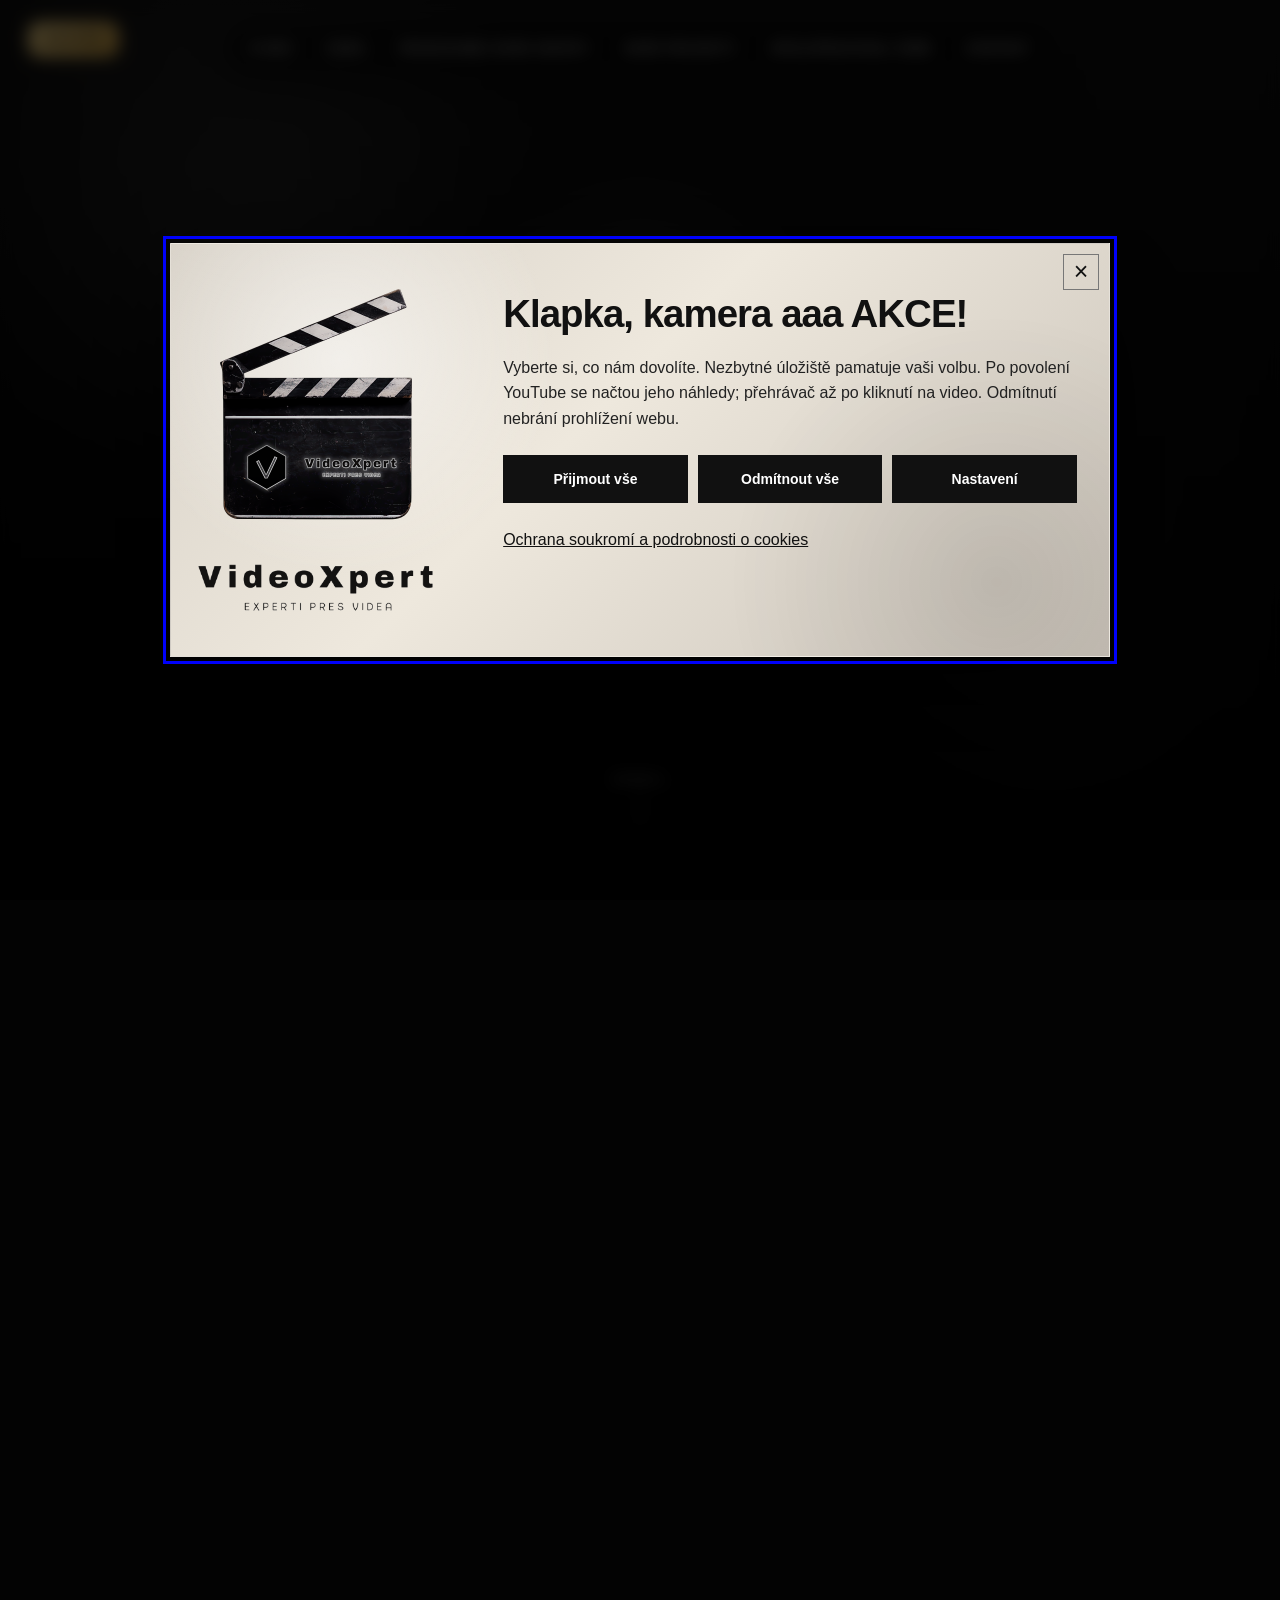
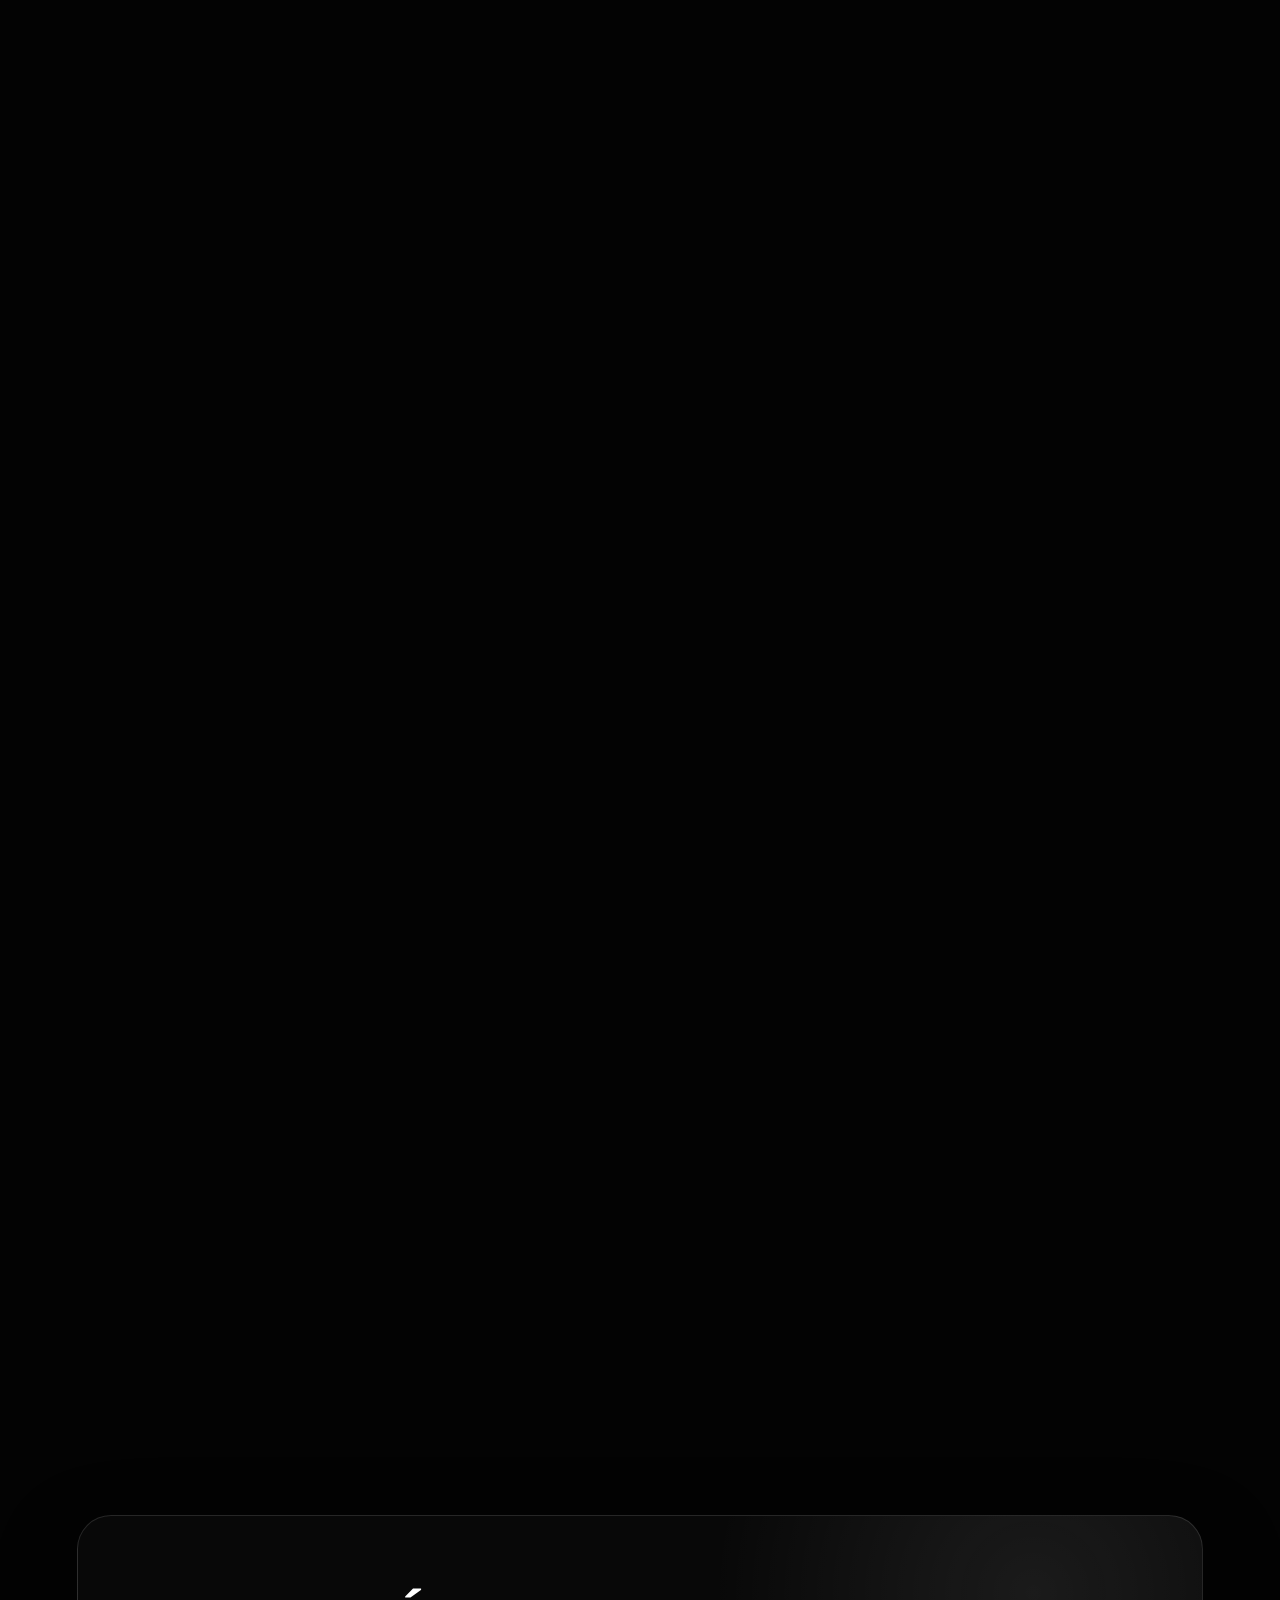
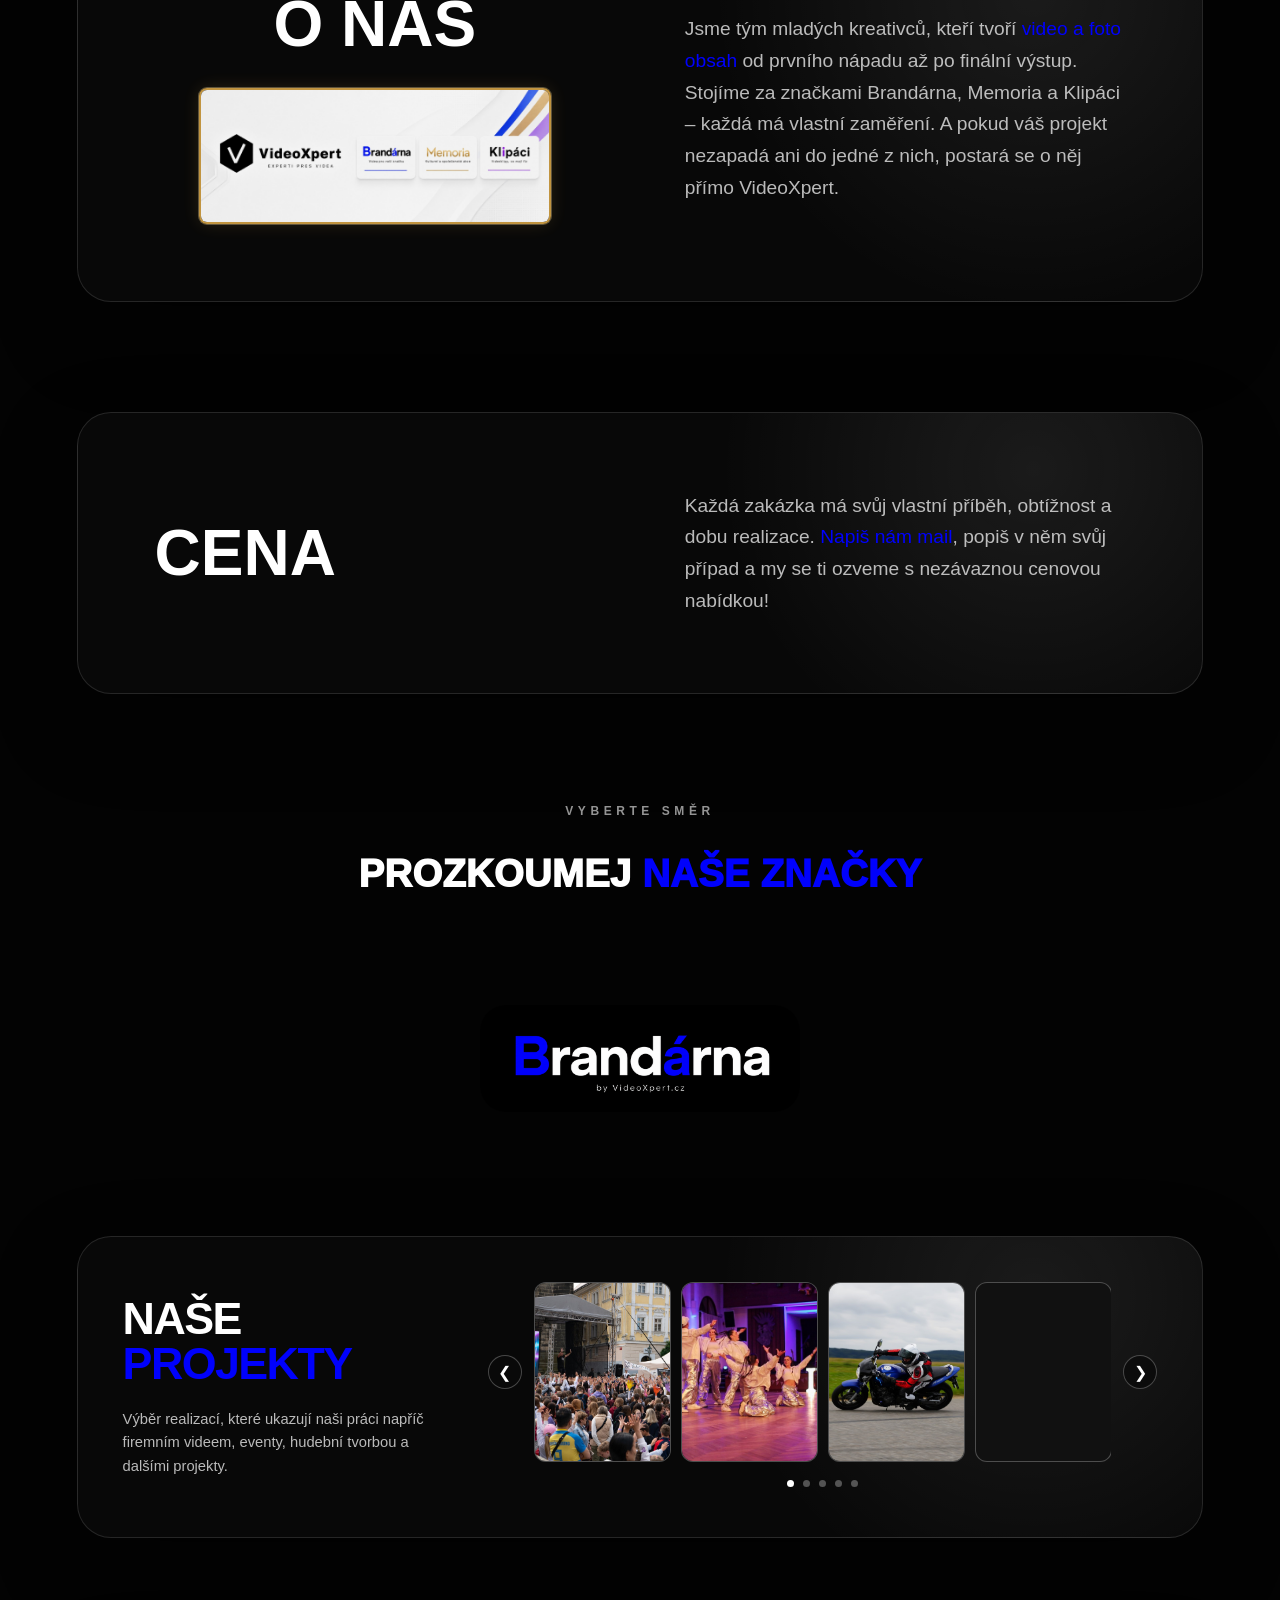
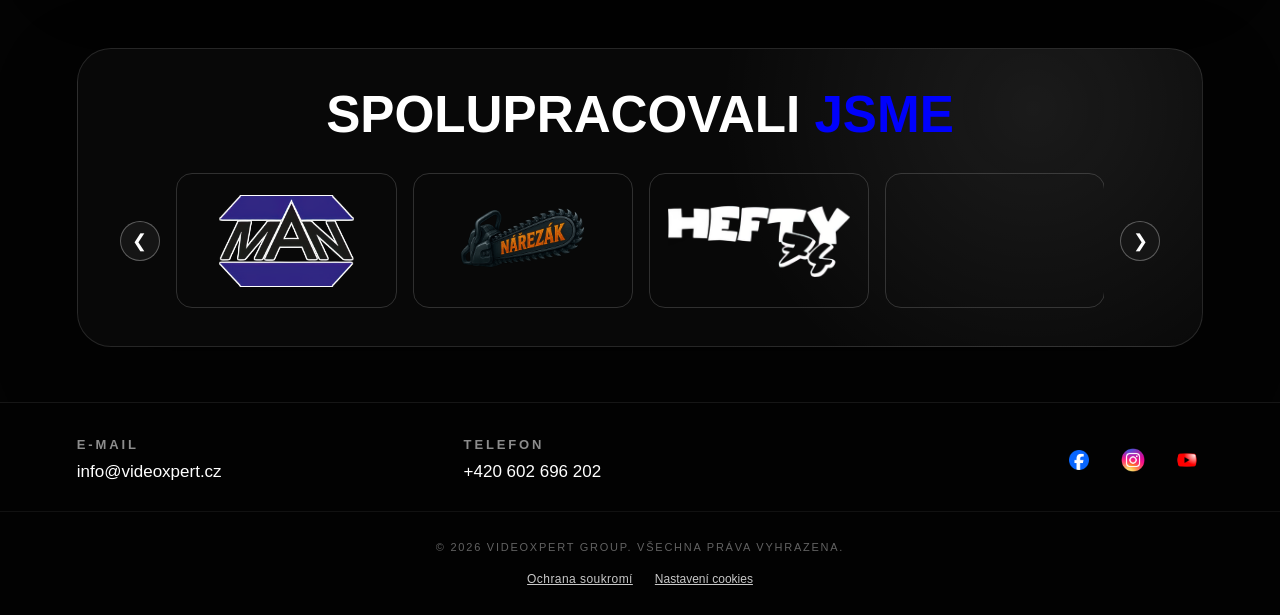
==== commit 6c892dd3: "Add files via upload" ====
--- a/index.html
+++ b/index.html
@@ -26,10 +26,10 @@
   <meta name="twitter:title" content="VideoXpert | Video, foto a postprodukce">
   <meta name="twitter:description" content="Video a foto produkce od nápadu po postprodukci. VideoXpert propojuje značky Memoria, Brandárna a Klipáci pro firmy, eventy i hudební projekty.">
   <meta name="twitter:image" content="https://videoxpert.cz/assets/previews/videoxpert.jpg">
-  <link rel="stylesheet" href="/assets/privacy.css">
+  <link rel="stylesheet" href="/assets/privacy.css?v=20261024-thumbnails">
   <script src="/assets/site-config.js" defer></script>
   <script src="/assets/privacy-core.js" defer></script>
-  <script src="/assets/privacy.js" defer></script>
+  <script src="/assets/privacy.js?v=20261024-thumbnails" defer></script>
   <script type="application/ld+json">
 {
   "@context": "https://schema.org",
@@ -3475,7 +3475,7 @@
     </div>
     <div class="cookie-content">
       <h2 id="vxCookieTitle">Klapka, kamera aaa AKCE!</h2>
-      <p id="vxCookieDescription">Vyberte si, co nám dovolíte. Nezbytné úložiště pamatuje vaši volbu. YouTube se připojí až při přehrání videa s vaším svolením.<span data-vx-analytics-only hidden> Volitelná analytika pomáhá vyhodnotit návštěvnost.</span> Odmítnutí nebrání prohlížení webu.</p>
+      <p id="vxCookieDescription">Vyberte si, co nám dovolíte. Nezbytné úložiště pamatuje vaši volbu. Po povolení YouTube se načtou jeho náhledy; přehrávač až po kliknutí na video.<span data-vx-analytics-only hidden> Volitelná analytika pomáhá vyhodnotit návštěvnost.</span> Odmítnutí nebrání prohlížení webu.</p>
       <div class="cookie-main-actions">
         <button type="button" id="cookieAcceptAll">Přijmout vše</button>
         <button type="button" id="cookieRejectAll">Odmítnout vše</button>
@@ -3486,7 +3486,7 @@
         <h3>Vaše nastavení</h3>
         <label class="cookie-toggle"><span><strong>Nezbytné</strong><small>Uložení této volby na 180 dnů. Vždy zapnuto.</small></span><input type="checkbox" checked disabled></label>
         <label class="cookie-toggle" data-vx-analytics-only hidden><span><strong>Analytika</strong><small>Google Analytics 4: návštěvnost a kliknutí na kontakty. Bez reklamního měření.</small></span><input type="checkbox" id="analyticsCookies"></label>
-        <label class="cookie-toggle"><span><strong>Videa YouTube</strong><small>Při přehrání se předá IP adresa a údaje o zařízení Googlu. YouTube může používat cookies a jiné úložiště. Tato volba nezapíná analytiku.</small></span><input type="checkbox" id="youtubeCookies"></label>
+        <label class="cookie-toggle"><span><strong>Videa YouTube</strong><small>Po povolení se načtou náhledy z YouTube. Načtení náhledů a přehrávače předá IP adresu a údaje o zařízení Googlu. Přehrávač může používat cookies a jiné úložiště. Tato volba nezapíná analytiku.</small></span><input type="checkbox" id="youtubeCookies"></label>
         <button type="button" class="cookie-save" id="cookieSaveSelected">Uložit výběr</button>
       </div>
     </div>
--- a/assets/privacy.css
+++ b/assets/privacy.css
@@ -27,8 +27,9 @@
 .vx-privacy-links :focus-visible,.vx-video-play:focus-visible { outline:3px solid #7777ff; outline-offset:4px; }
 .video-box[data-youtube-id] { isolation:isolate; }
 .vx-video-play { display:flex; position:absolute; inset:0; width:100%; height:100%; align-items:center; justify-content:center; flex-direction:column; gap:8px; border:0; padding:12px; background:#111; color:#fff; cursor:pointer; font-family:Arial,Helvetica,sans-serif; }
-.vx-video-play img { position:absolute; inset:0; width:100%; height:100%; object-fit:cover; z-index:-2; }
-.vx-video-play::before { content:""; position:absolute; inset:0; background:linear-gradient(180deg,rgba(0,0,0,.2),rgba(0,0,0,.9)); z-index:-1; }
+.vx-video-play img { position:absolute; inset:0; width:100%; height:100%; object-fit:cover; z-index:0; }
+.vx-video-play::before { content:""; position:absolute; inset:0; background:linear-gradient(180deg,rgba(0,0,0,.2),rgba(0,0,0,.9)); z-index:1; }
+.vx-video-play > span { position:relative; z-index:2; }
 .vx-video-play .vx-play-icon { display:grid; place-items:center; width:52px; height:38px; border-radius:10px; background:#e00000; font-size:22px; line-height:1; }
 .vx-video-play .vx-video-action { font-size:15px; font-weight:700; line-height:1.25; }
 .vx-video-play .vx-video-notice { max-width:420px; font-size:12px; line-height:1.35; }
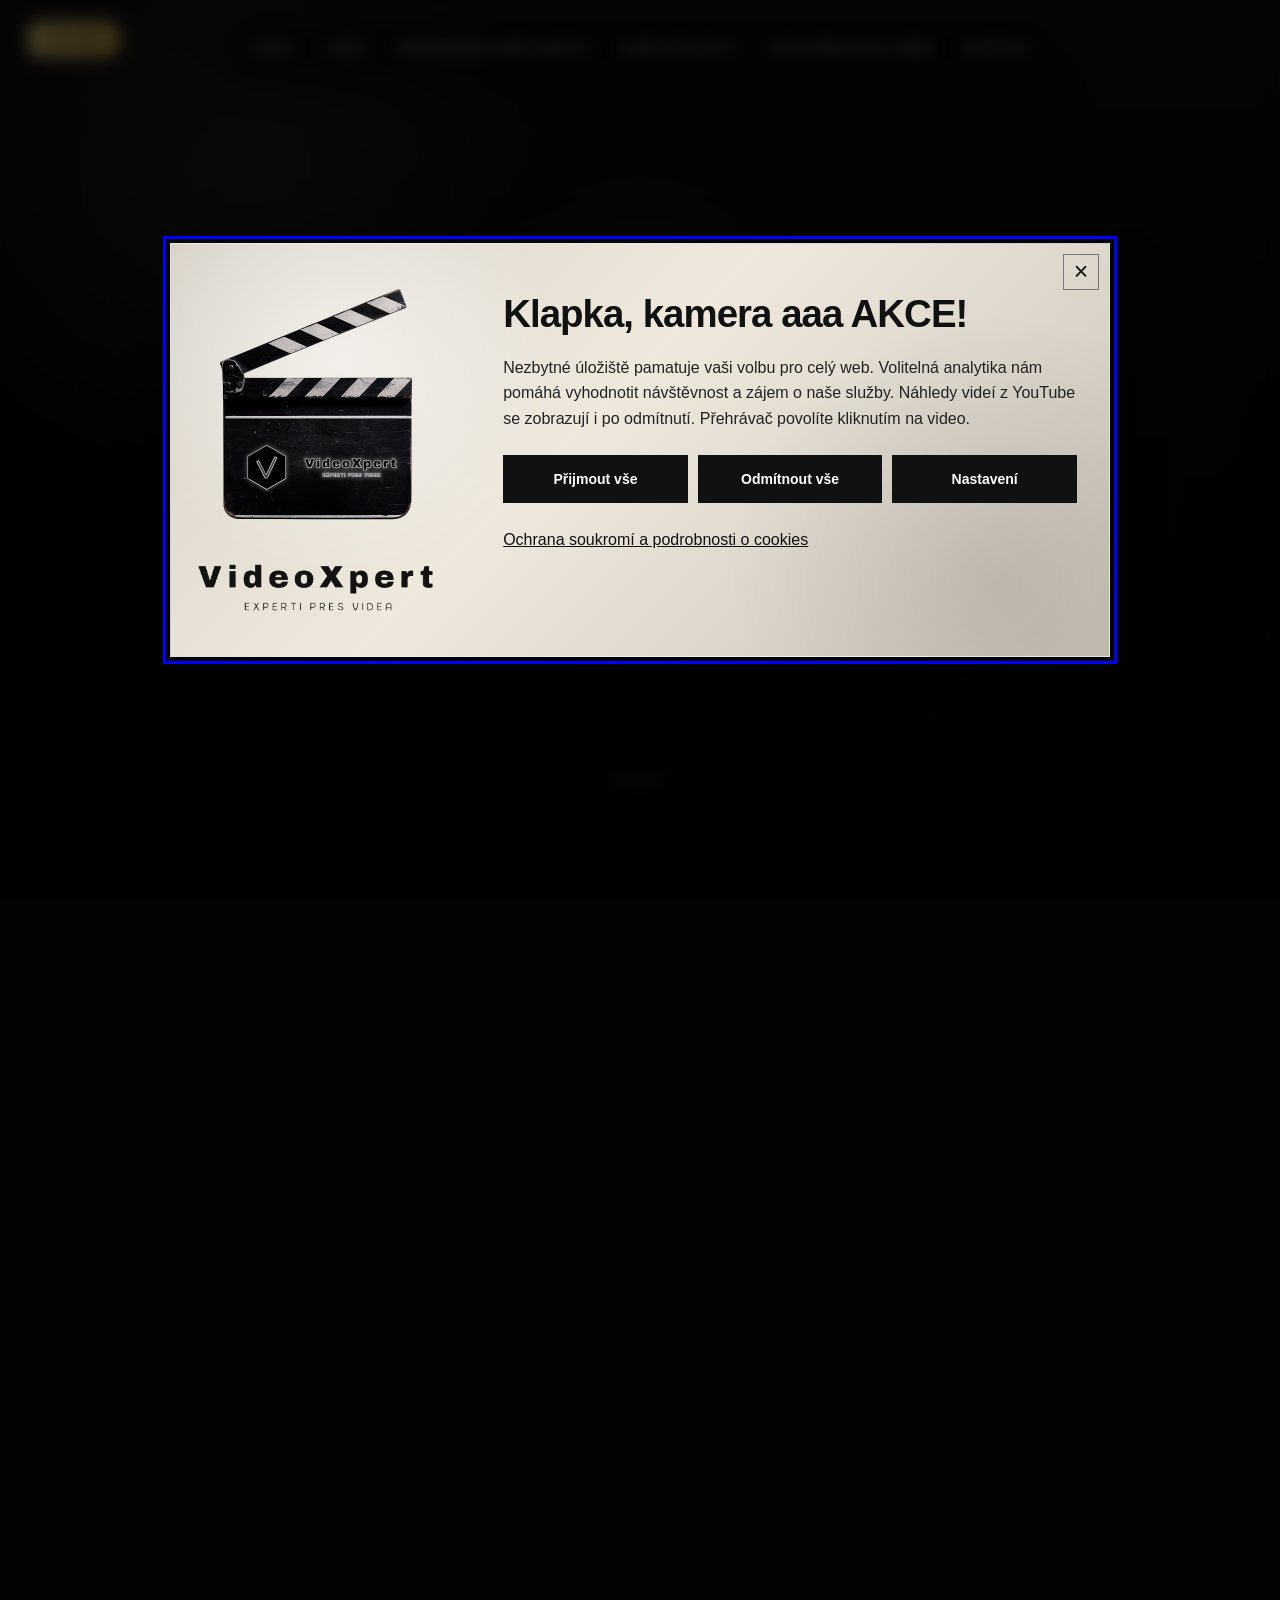
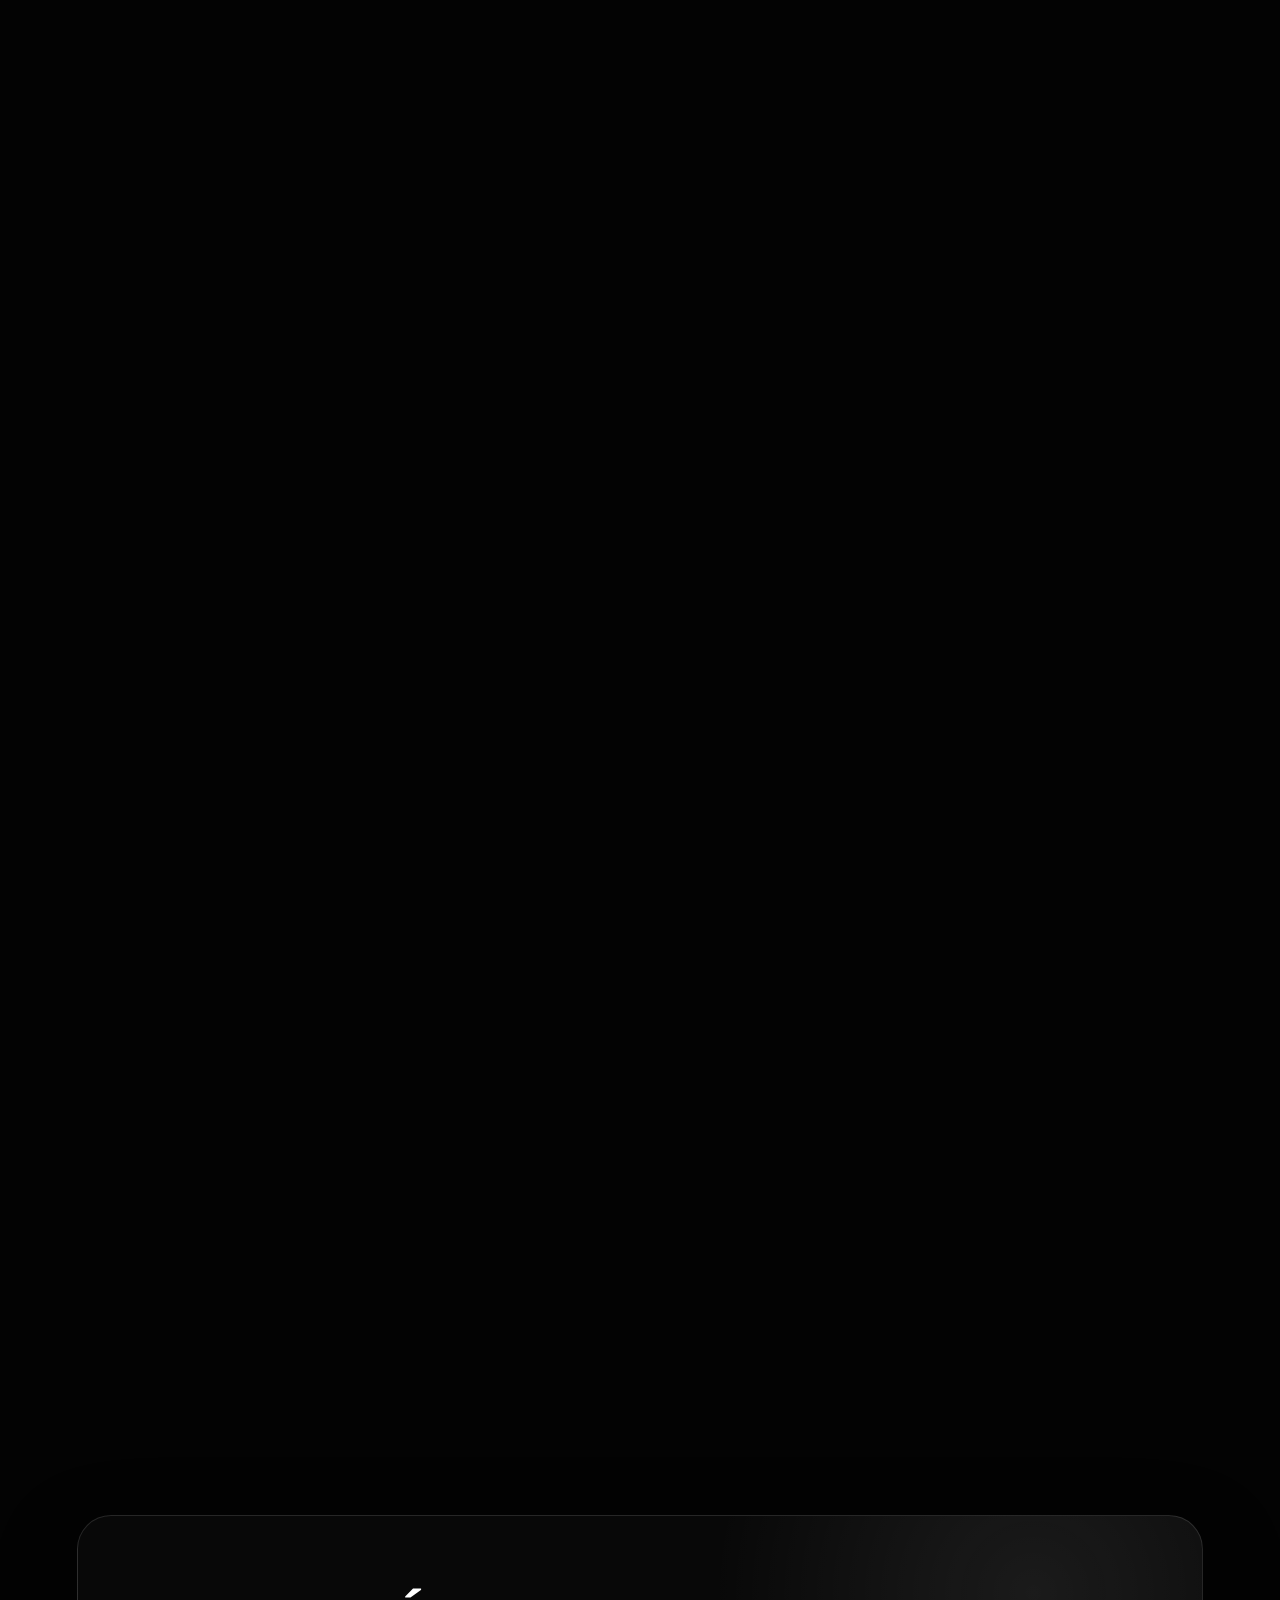
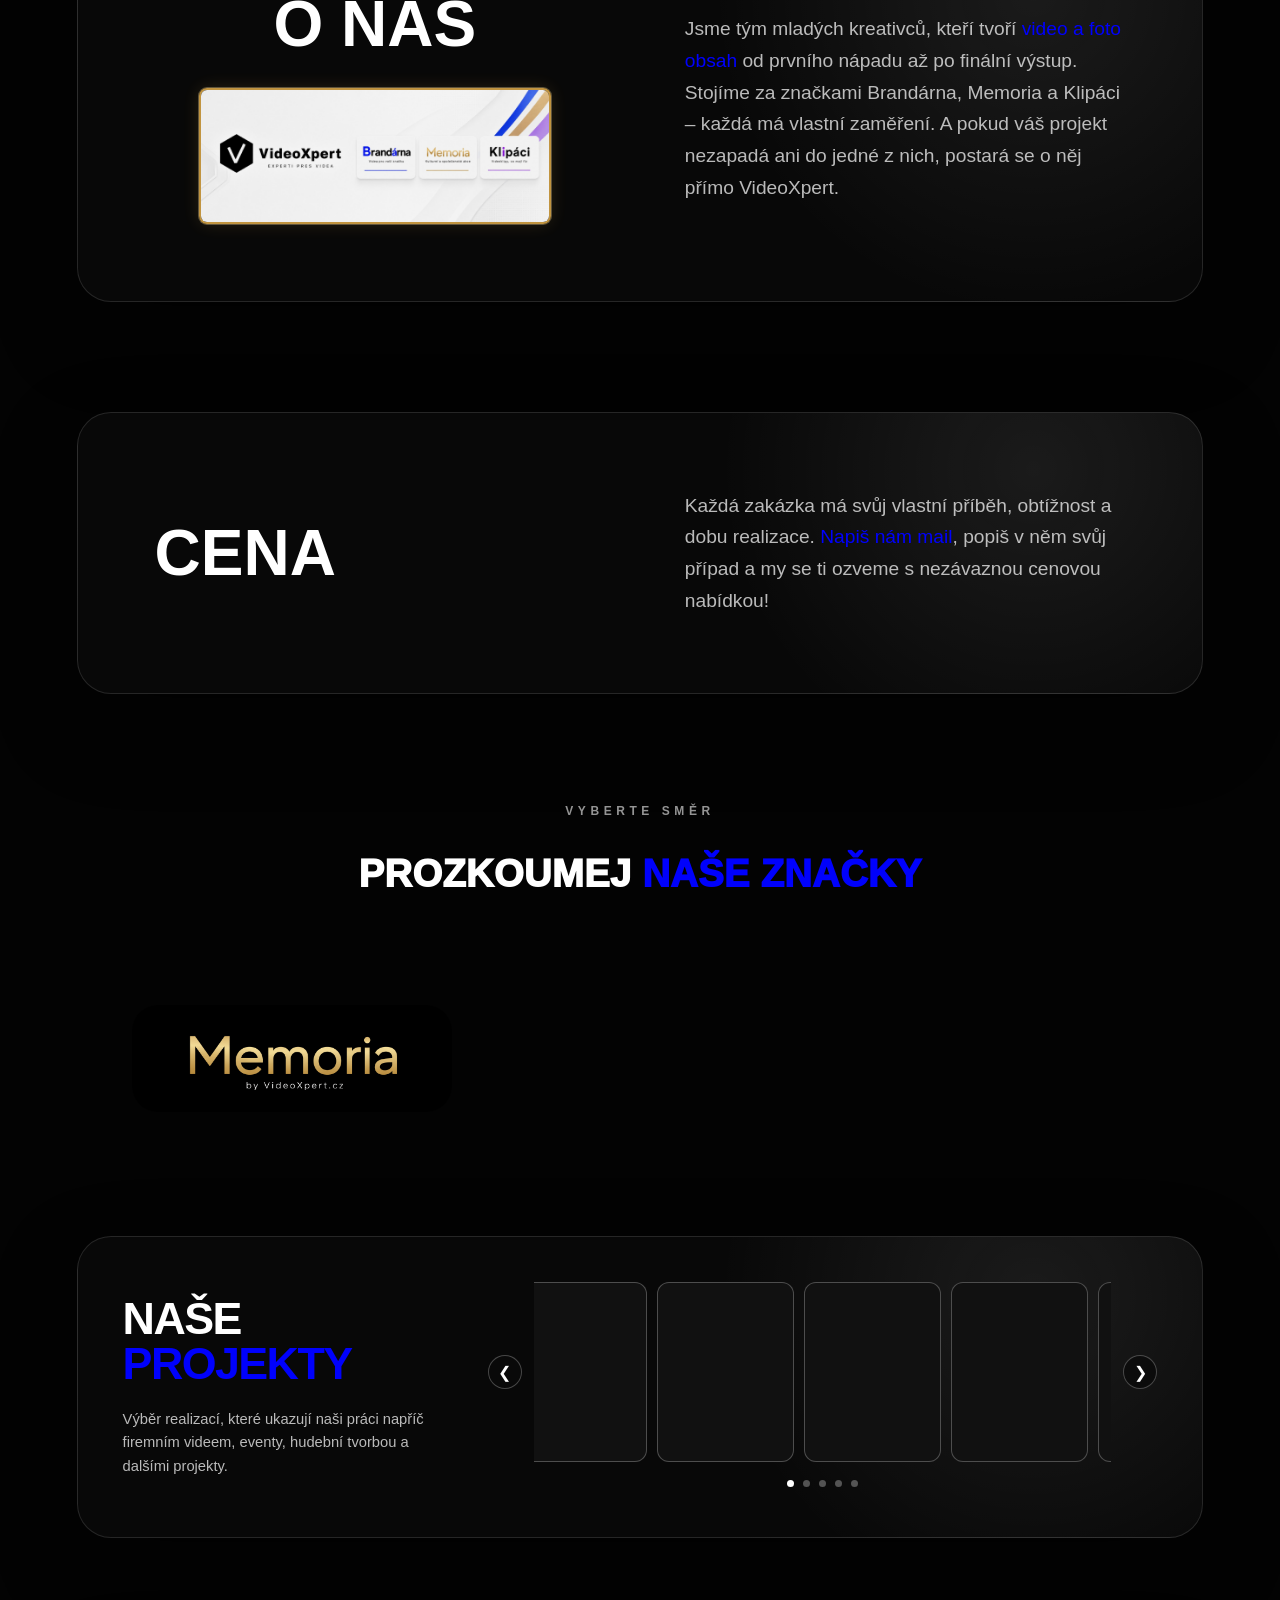
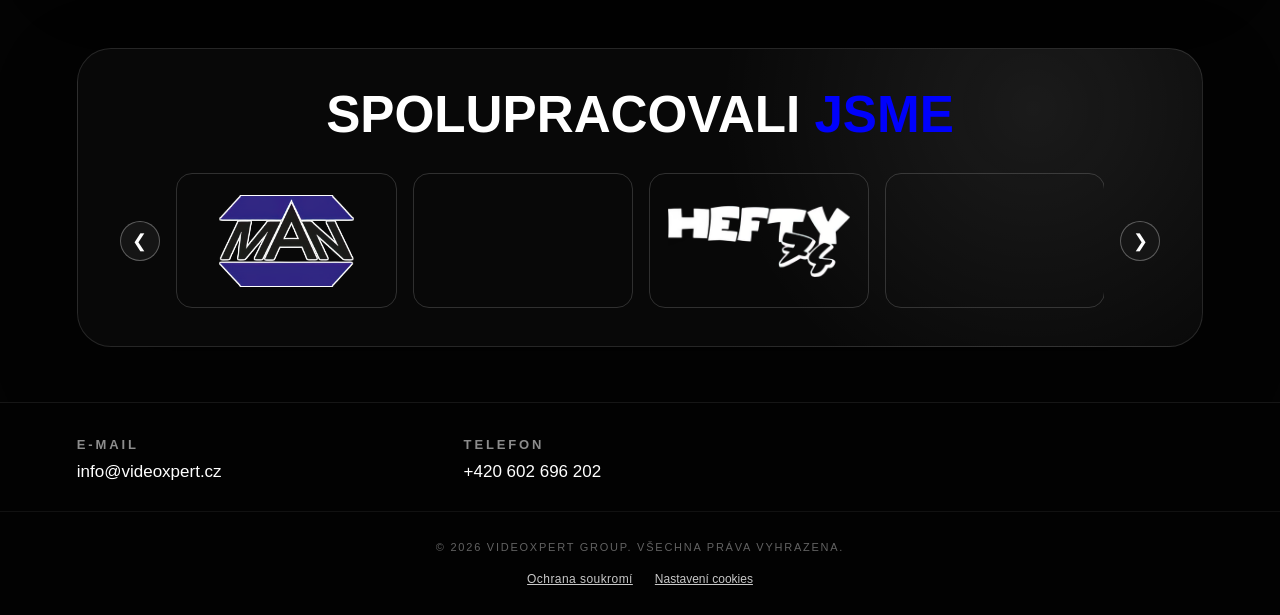
==== commit e24f01f5: "Add files via upload" ====
--- a/index.html
+++ b/index.html
@@ -29,7 +29,7 @@
   <link rel="stylesheet" href="/assets/privacy.css?v=20261024-thumbnails">
   <script src="/assets/site-config.js" defer></script>
   <script src="/assets/privacy-core.js" defer></script>
-  <script src="/assets/privacy.js?v=20261024-thumbnails" defer></script>
+  <script src="/assets/privacy.js?v=20261026-previews" defer></script>
   <script type="application/ld+json">
 {
   "@context": "https://schema.org",
@@ -3475,7 +3475,7 @@
     </div>
     <div class="cookie-content">
       <h2 id="vxCookieTitle">Klapka, kamera aaa AKCE!</h2>
-      <p id="vxCookieDescription">Vyberte si, co nám dovolíte. Nezbytné úložiště pamatuje vaši volbu. Po povolení YouTube se načtou jeho náhledy; přehrávač až po kliknutí na video.<span data-vx-analytics-only hidden> Volitelná analytika pomáhá vyhodnotit návštěvnost.</span> Odmítnutí nebrání prohlížení webu.</p>
+      <p id="vxCookieDescription">Nezbytné úložiště pamatuje vaši volbu pro celý web.<span data-vx-analytics-only hidden> Volitelná analytika nám pomáhá vyhodnotit návštěvnost a zájem o naše služby.</span> Náhledy videí z YouTube se zobrazují i po odmítnutí. Přehrávač povolíte kliknutím na video.</p>
       <div class="cookie-main-actions">
         <button type="button" id="cookieAcceptAll">Přijmout vše</button>
         <button type="button" id="cookieRejectAll">Odmítnout vše</button>
@@ -3486,7 +3486,10 @@
         <h3>Vaše nastavení</h3>
         <label class="cookie-toggle"><span><strong>Nezbytné</strong><small>Uložení této volby na 180 dnů. Vždy zapnuto.</small></span><input type="checkbox" checked disabled></label>
         <label class="cookie-toggle" data-vx-analytics-only hidden><span><strong>Analytika</strong><small>Google Analytics 4: návštěvnost a kliknutí na kontakty. Bez reklamního měření.</small></span><input type="checkbox" id="analyticsCookies"></label>
-        <label class="cookie-toggle"><span><strong>Videa YouTube</strong><small>Po povolení se načtou náhledy z YouTube. Načtení náhledů a přehrávače předá IP adresu a údaje o zařízení Googlu. Přehrávač může používat cookies a jiné úložiště. Tato volba nezapíná analytiku.</small></span><input type="checkbox" id="youtubeCookies"></label>
+        <div id="vxMediaConsent" hidden>
+          <p>Přehrávače YouTube máte povolené. Toto povolení je nezávislé na analytice.</p>
+          <button type="button" class="cookie-save" id="cookieRevokeMedia">Odvolat povolení přehrávačů YouTube</button>
+        </div>
         <button type="button" class="cookie-save" id="cookieSaveSelected">Uložit výběr</button>
       </div>
     </div>
--- a/assets/privacy.css
+++ b/assets/privacy.css
@@ -27,9 +27,8 @@
 .vx-privacy-links :focus-visible,.vx-video-play:focus-visible { outline:3px solid #7777ff; outline-offset:4px; }
 .video-box[data-youtube-id] { isolation:isolate; }
 .vx-video-play { display:flex; position:absolute; inset:0; width:100%; height:100%; align-items:center; justify-content:center; flex-direction:column; gap:8px; border:0; padding:12px; background:#111; color:#fff; cursor:pointer; font-family:Arial,Helvetica,sans-serif; }
-.vx-video-play img { position:absolute; inset:0; width:100%; height:100%; object-fit:cover; z-index:0; }
-.vx-video-play::before { content:""; position:absolute; inset:0; background:linear-gradient(180deg,rgba(0,0,0,.2),rgba(0,0,0,.9)); z-index:1; }
-.vx-video-play > span { position:relative; z-index:2; }
+.vx-video-play img { position:absolute; inset:0; width:100%; height:100%; object-fit:cover; z-index:-2; }
+.vx-video-play::before { content:""; position:absolute; inset:0; background:linear-gradient(180deg,rgba(0,0,0,.2),rgba(0,0,0,.9)); z-index:-1; }
 .vx-video-play .vx-play-icon { display:grid; place-items:center; width:52px; height:38px; border-radius:10px; background:#e00000; font-size:22px; line-height:1; }
 .vx-video-play .vx-video-action { font-size:15px; font-weight:700; line-height:1.25; }
 .vx-video-play .vx-video-notice { max-width:420px; font-size:12px; line-height:1.35; }
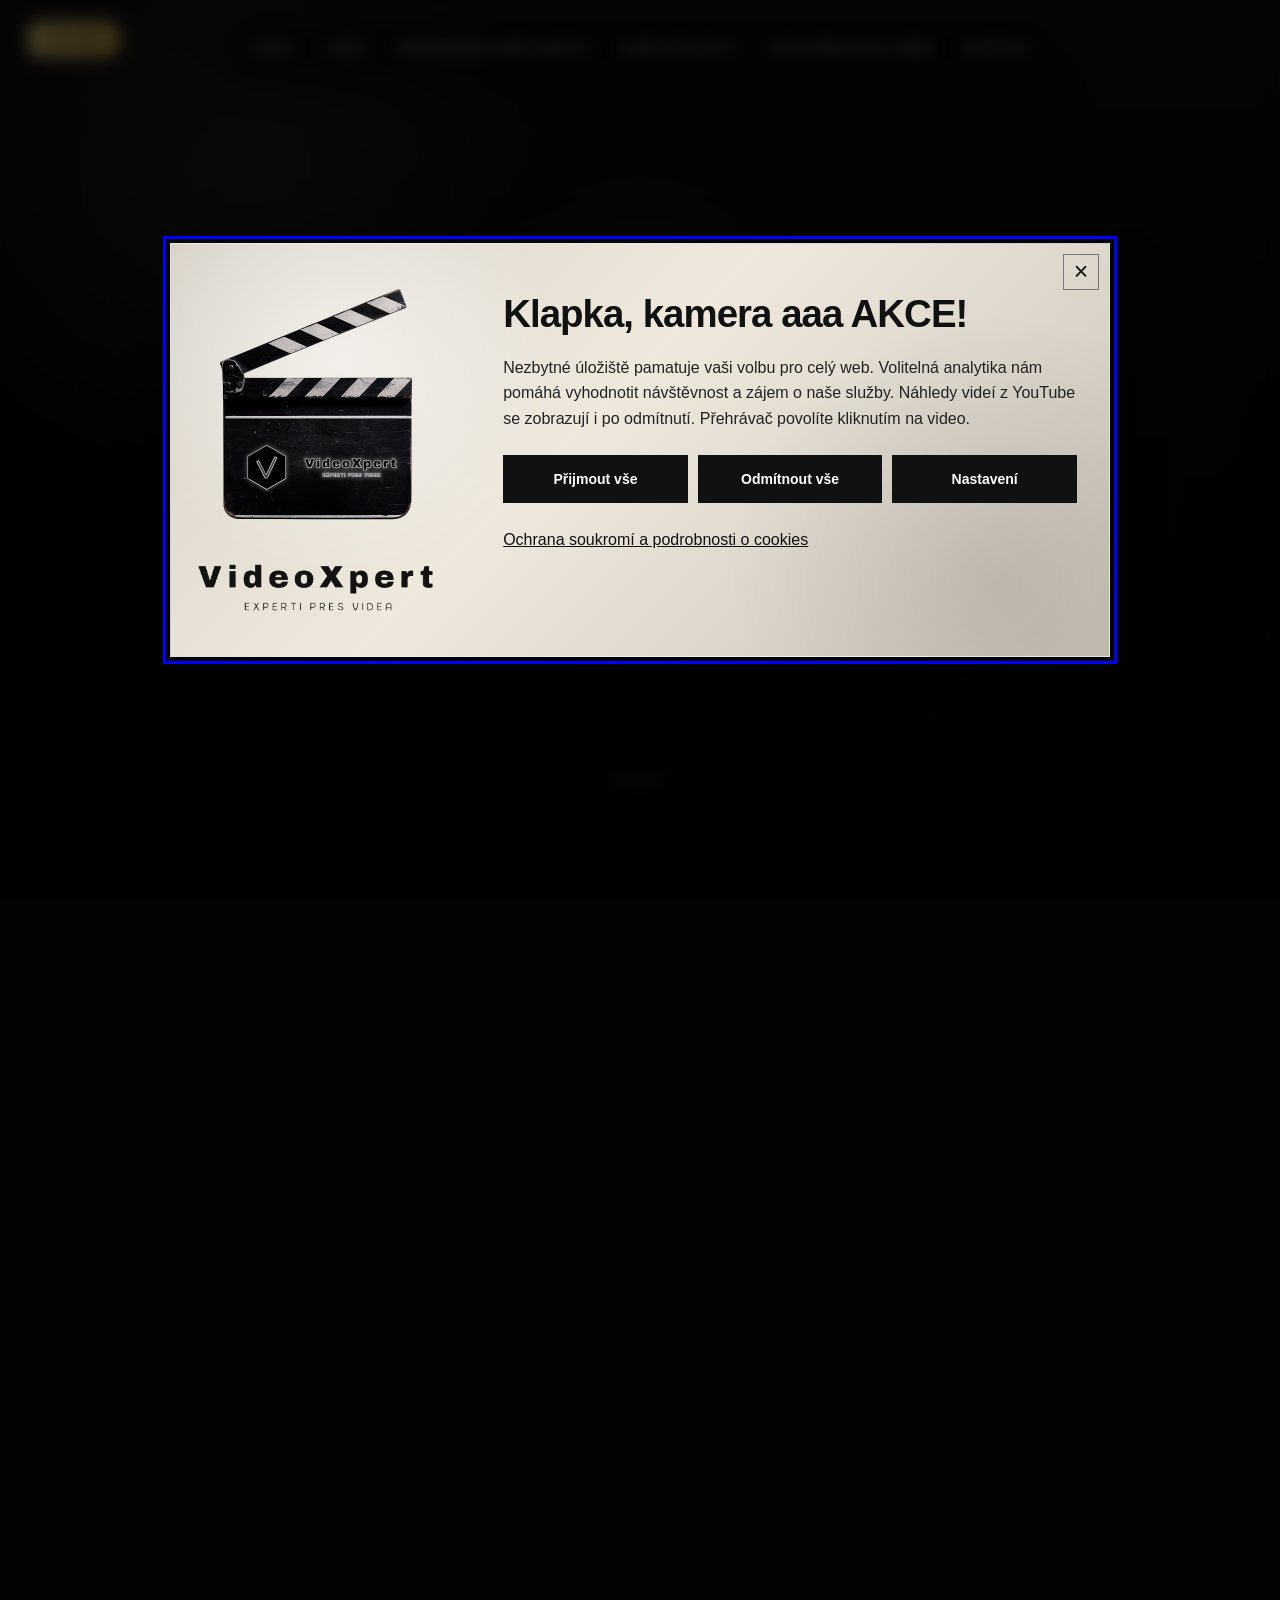
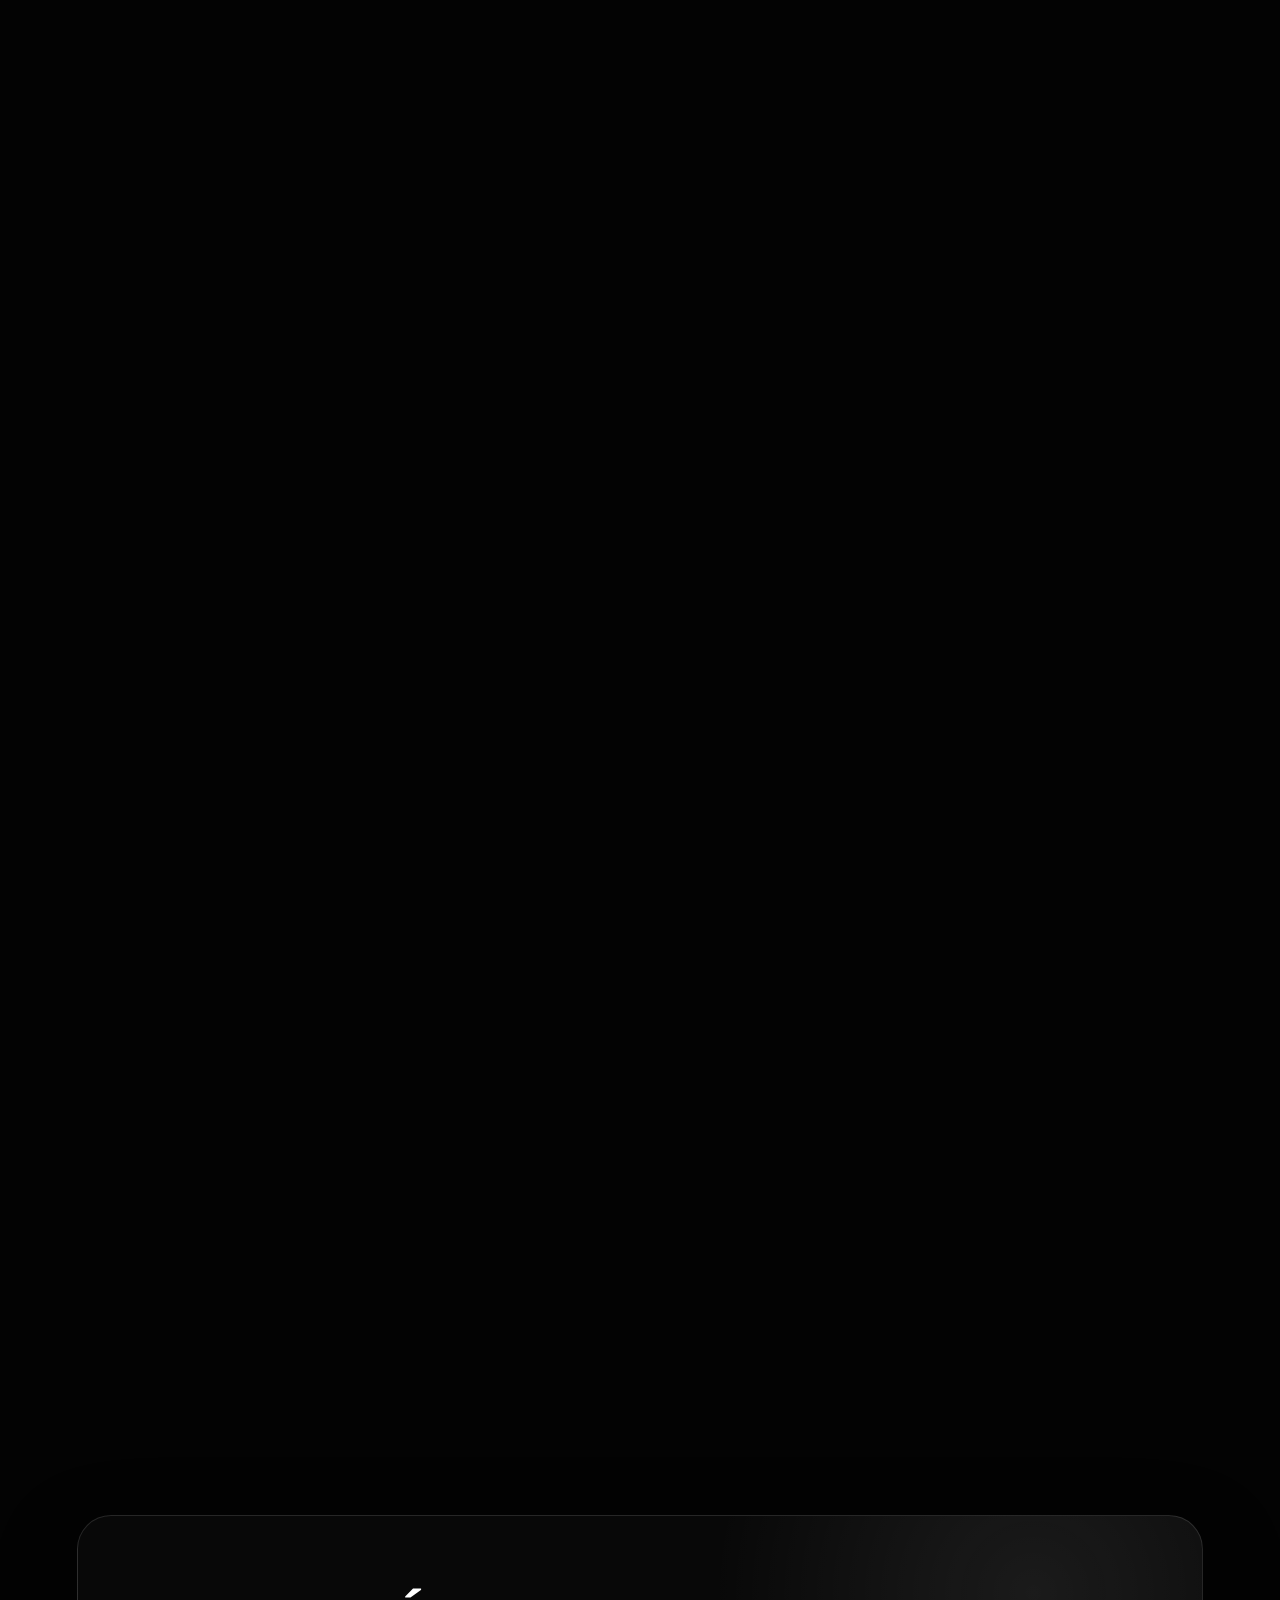
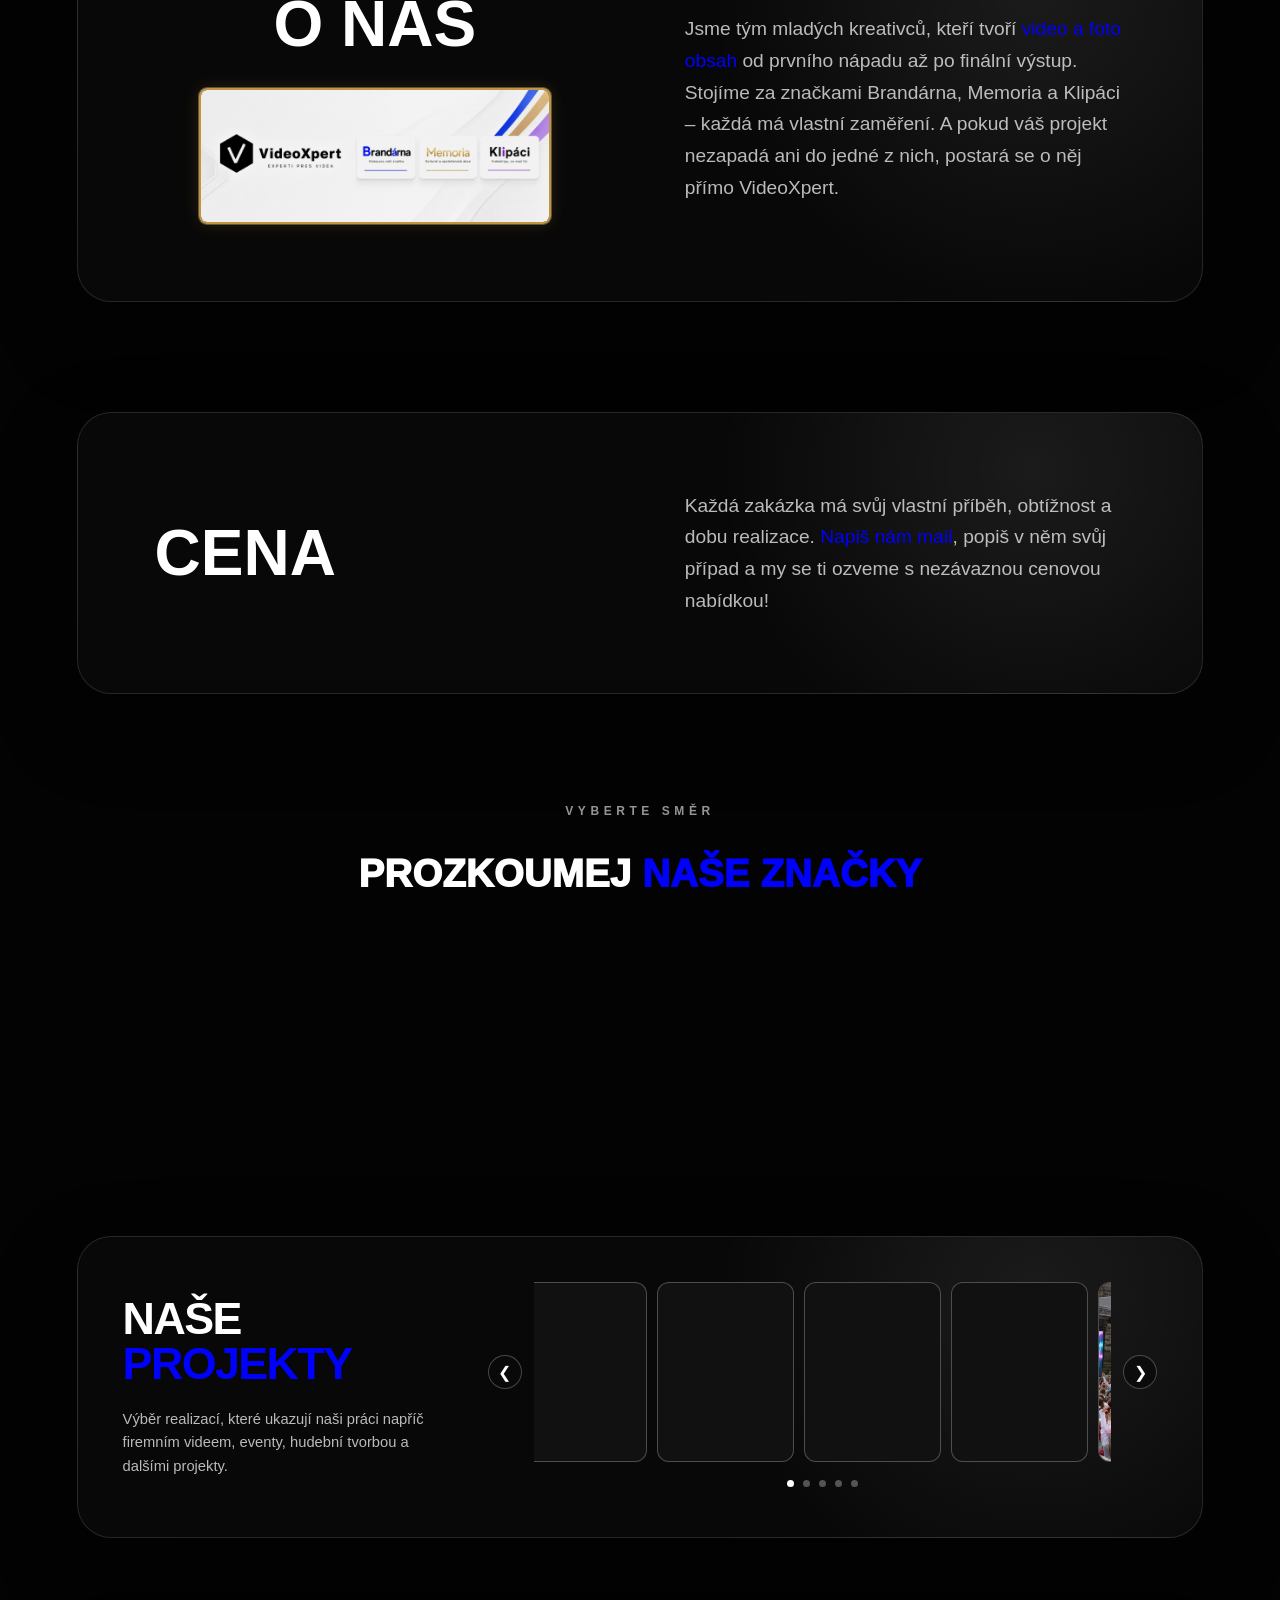
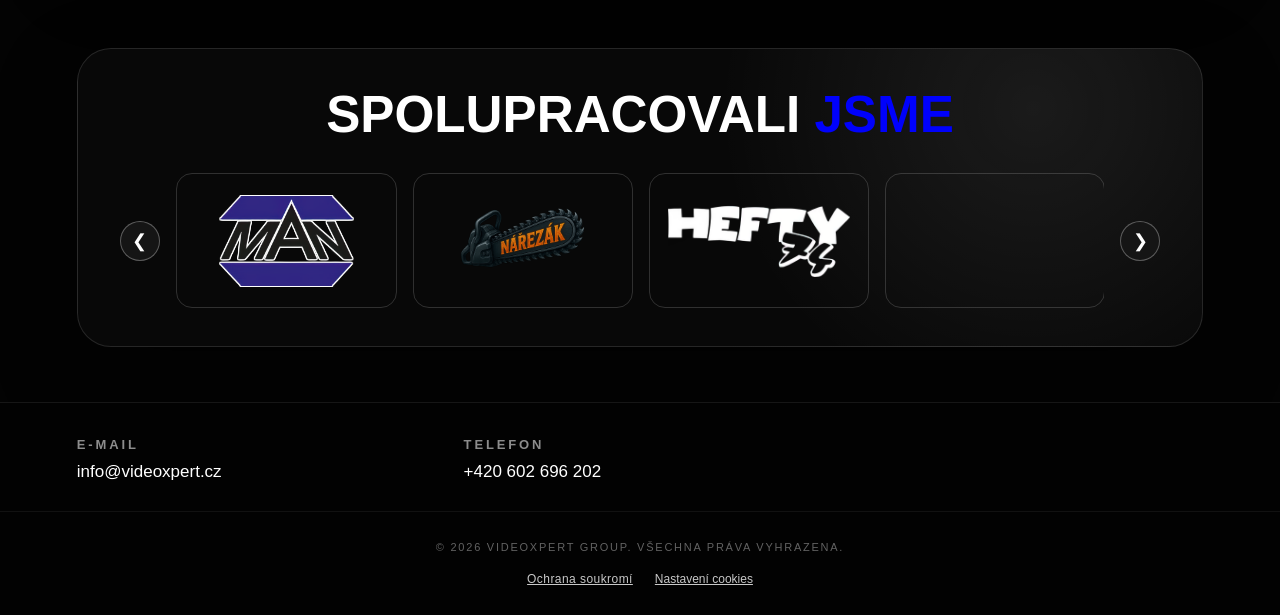
==== commit ce6d72dc: "Add files via upload" ====
--- a/index.html
+++ b/index.html
@@ -2529,6 +2529,102 @@
   });
 });
 </script>
+<style>
+/* DOCASNA FOTOSEKCE VIDEOXPERT: skryta mimo 30.10.-29.11.2026. */
+.vx-season-gallery[hidden], .vx-season-lightbox[hidden] { display: none !important; }
+.vx-season-gallery {
+  position: relative;
+  z-index: 4;
+  width: 100%;
+  padding: clamp(64px, 9vw, 125px) 5vw clamp(60px, 8vw, 110px);
+  background: #030303;
+}
+.vx-season-gallery-inner { width: min(1120px, 100%); margin: 0 auto; }
+.vx-season-feature {
+  display: block;
+  width: 100%;
+  padding: 0;
+  border: 1px solid rgba(255,255,255,.16);
+  border-radius: 22px;
+  overflow: hidden;
+  background: #080808;
+  cursor: zoom-in;
+}
+.vx-season-feature img {
+  display: block;
+  width: 100%;
+  height: auto;
+  max-height: 74vh;
+  object-fit: contain;
+  margin: 0 auto;
+}
+.vx-season-thumbs {
+  display: grid;
+  grid-template-columns: repeat(4, minmax(0, 1fr));
+  gap: clamp(10px, 1.8vw, 18px);
+  margin-top: clamp(16px, 2.8vw, 28px);
+}
+.vx-season-thumb {
+  display: block;
+  min-width: 0;
+  aspect-ratio: 16 / 10;
+  padding: 0;
+  border: 1px solid rgba(255,255,255,.18);
+  border-radius: 14px;
+  background: #080808;
+  overflow: hidden;
+  cursor: zoom-in;
+  transition: border-color .2s ease;
+}
+.vx-season-thumb:hover, .vx-season-thumb:focus-visible,
+.vx-season-feature:hover, .vx-season-feature:focus-visible {
+  border-color: rgba(255,255,255,.8);
+}
+.vx-season-thumb img { width: 100%; height: 100%; display: block; object-fit: cover; }
+.vx-season-lightbox {
+  position: fixed;
+  z-index: 200000;
+  inset: 0;
+  display: flex;
+  justify-content: center;
+  align-items: center;
+  padding: 60px 72px;
+  background: rgba(0,0,0,.97);
+}
+.vx-season-lightbox-image {
+  max-width: 100%;
+  max-height: calc(100dvh - 100px);
+  width: auto;
+  height: auto;
+  object-fit: contain;
+}
+.vx-season-lightbox button {
+  position: absolute;
+  z-index: 2;
+  display: grid;
+  place-items: center;
+  width: 44px;
+  height: 44px;
+  border: 1px solid rgba(255,255,255,.42);
+  border-radius: 50%;
+  background: rgba(18,18,18,.88);
+  color: #fff;
+  font: 26px/1 Arial,sans-serif;
+  cursor: pointer;
+}
+.vx-season-close { top: 17px; right: 20px; }
+.vx-season-prev { left: 13px; top: 50%; transform: translateY(-50%); }
+.vx-season-next { right: 13px; top: 50%; transform: translateY(-50%); }
+@media (max-width: 600px) {
+  .vx-season-gallery { padding: 45px 5vw 45px; }
+  .vx-season-feature { border-radius: 14px; }
+  .vx-season-thumbs { grid-template-columns: repeat(2,minmax(0,1fr)); gap: 10px; margin-top: 12px; }
+  .vx-season-thumb { border-radius: 10px; }
+  .vx-season-lightbox { padding: 66px 38px; }
+  .vx-season-lightbox button { width: 35px; height: 35px; font-size: 22px; }
+  .vx-season-prev { left: 2px; } .vx-season-next { right: 2px; }
+}
+</style>
 </head>
 
 <body>
@@ -2583,6 +2679,107 @@
         <div class="scroll-hint" id="scrollHint">Scroll</div>
       </div>
     </section>
+<!-- DOCASNA GALERIE: pouze od 30.10. do 29.11.2026 vcetne. -->
+<section class="vx-season-gallery" id="vxSeasonGallery" aria-label="Dočasná fotogalerie VideoXpert" hidden>
+  <div class="vx-season-gallery-inner">
+    <button class="vx-season-feature" type="button" data-vx-photo-index="0" aria-label="Zvětšit hlavní fotografii">
+      <img src="/images/DSC09948.jpg" alt="Hlavní fotografie" loading="lazy" decoding="async">
+    </button>
+    <div class="vx-season-thumbs" aria-label="Další fotografie">
+      <button class="vx-season-thumb" type="button" data-vx-photo-index="1" aria-label="Zvětšit fotografii 2">
+        <img src="/images/DSC00067.jpg" alt="Fotografie 2" loading="lazy" decoding="async">
+      </button>
+      <button class="vx-season-thumb" type="button" data-vx-photo-index="2" aria-label="Zvětšit fotografii 3">
+        <img src="/images/DSC00122.jpg" alt="Fotografie 3" loading="lazy" decoding="async">
+      </button>
+      <button class="vx-season-thumb" type="button" data-vx-photo-index="3" aria-label="Zvětšit fotografii 4">
+        <img src="/images/Tmavší DSC09998.jpg" alt="Fotografie 4" loading="lazy" decoding="async">
+      </button>
+      <button class="vx-season-thumb" type="button" data-vx-photo-index="4" aria-label="Zvětšit fotografii 5">
+        <img src="/images/DSC00109.jpg" alt="Fotografie 5" loading="lazy" decoding="async">
+      </button>
+    </div>
+  </div>
+</section>
+<div class="vx-season-lightbox" id="vxSeasonLightbox" role="dialog" aria-modal="true" aria-label="Zvětšená fotografie" hidden>
+  <button type="button" class="vx-season-close" aria-label="Zavřít fotografii">×</button>
+  <button type="button" class="vx-season-prev" aria-label="Předchozí fotografie">‹</button>
+  <img class="vx-season-lightbox-image" alt="Zvětšená fotografie">
+  <button type="button" class="vx-season-next" aria-label="Další fotografie">›</button>
+</div>
+<script>
+/* Docasna listopadova uprava: 30.11.2026 od 00:00 SEČ se vrati vychozi stav. */
+(() => {
+  const originalLogo = "/assets/images/videoxpert-logo.webp";
+  const temporaryLogo = "/images/logo halloween.png";
+  const startsAt = Date.parse("2026-10-30T00:00:00+01:00");
+  const endsAt = Date.parse("2026-11-30T00:00:00+01:00");
+  const logo = document.getElementById("morphLogo");
+  const gallery = document.getElementById("vxSeasonGallery");
+  const modal = document.getElementById("vxSeasonLightbox");
+  if (!logo || !gallery || !modal) return;
+
+  const photoUrls = Array.from(gallery.querySelectorAll("[data-vx-photo-index] img"),
+    img => img.getAttribute("src"));
+  const large = modal.querySelector(".vx-season-lightbox-image");
+  const closeButton = modal.querySelector(".vx-season-close");
+  let selected = 0;
+  let focusBefore = null;
+  let oldOverflow = "";
+  let temporaryLogoMissing = false;
+  logo.addEventListener("error", () => {
+    if (logo.getAttribute("src") === temporaryLogo) {
+      temporaryLogoMissing = true;
+      logo.setAttribute("src", originalLogo);
+    }
+  });
+
+  function close() {
+    if (modal.hidden) return;
+    modal.hidden = true;
+    document.body.style.overflow = oldOverflow;
+    if (focusBefore && focusBefore.isConnected) focusBefore.focus({preventScroll:true});
+  }
+  function showPhoto(index) {
+    selected = (index + photoUrls.length) % photoUrls.length;
+    large.src = photoUrls[selected];
+    large.alt = `Fotografie ${selected + 1} z ${photoUrls.length}`;
+  }
+  function open(index) {
+    if (gallery.hidden) return;
+    focusBefore = document.activeElement;
+    oldOverflow = document.body.style.overflow;
+    showPhoto(index);
+    modal.hidden = false;
+    document.body.style.overflow = "hidden";
+    closeButton.focus({preventScroll:true});
+  }
+  function refreshTemporaryContent() {
+    const now = Date.now();
+    const active = now >= startsAt && now < endsAt;
+    gallery.hidden = !active;
+    const correctSrc = active && !temporaryLogoMissing ? temporaryLogo : originalLogo;
+    if (logo.getAttribute("src") !== correctSrc) logo.setAttribute("src", correctSrc);
+    if (!active) close();
+  }
+  gallery.querySelectorAll("[data-vx-photo-index]").forEach(button => {
+    button.addEventListener("click", () => open(Number(button.dataset.vxPhotoIndex)));
+  });
+  closeButton.addEventListener("click", close);
+  modal.querySelector(".vx-season-prev").addEventListener("click", () => showPhoto(selected - 1));
+  modal.querySelector(".vx-season-next").addEventListener("click", () => showPhoto(selected + 1));
+  modal.addEventListener("click", event => { if (event.target === modal) close(); });
+  document.addEventListener("keydown", event => {
+    if (modal.hidden) return;
+    if (event.key === "Escape") { event.preventDefault(); close(); }
+    if (event.key === "ArrowRight") showPhoto(selected + 1);
+    if (event.key === "ArrowLeft") showPhoto(selected - 1);
+  });
+  refreshTemporaryContent();
+  setInterval(refreshTemporaryContent, 30000);
+  document.addEventListener("visibilitychange", () => { if (!document.hidden) refreshTemporaryContent(); });
+})();
+</script>
     <!-- CAREER EXPO 2026 -->
 <section class="career-expo-promo" id="careerExpoPromo" hidden>
   <button class="career-expo-banner" type="button">
@@ -3423,6 +3620,8 @@
   }, { passive: true });
 })();
     
+
+
 /* CAREER EXPO 2026 */
 (() => {
   const promo = document.getElementById("careerExpoPromo");
--- a/assets/privacy.css
+++ b/assets/privacy.css
@@ -26,9 +26,10 @@
 .vx-privacy-links button { border:0; padding:5px 0; background:none; cursor:pointer; }
 .vx-privacy-links :focus-visible,.vx-video-play:focus-visible { outline:3px solid #7777ff; outline-offset:4px; }
 .video-box[data-youtube-id] { isolation:isolate; }
-.vx-video-play { display:flex; position:absolute; inset:0; width:100%; height:100%; align-items:center; justify-content:center; flex-direction:column; gap:8px; border:0; padding:12px; background:#111; color:#fff; cursor:pointer; font-family:Arial,Helvetica,sans-serif; }
-.vx-video-play img { position:absolute; inset:0; width:100%; height:100%; object-fit:cover; z-index:-2; }
-.vx-video-play::before { content:""; position:absolute; inset:0; background:linear-gradient(180deg,rgba(0,0,0,.2),rgba(0,0,0,.9)); z-index:-1; }
+.vx-video-play { display:flex; position:absolute; inset:0; width:100%; height:100%; align-items:center; justify-content:center; flex-direction:column; gap:8px; border:0; padding:12px; background:#111; color:#fff; cursor:pointer; font-family:Arial,Helvetica,sans-serif; isolation:isolate; }
+.vx-video-play img { position:absolute; inset:0; width:100%; height:100%; object-fit:cover; z-index:0; }
+.vx-video-play::before { content:""; position:absolute; inset:0; background:linear-gradient(180deg,rgba(0,0,0,.12),rgba(0,0,0,.64)); z-index:1; pointer-events:none; }
+.vx-video-play .vx-play-icon,.vx-video-play .vx-video-action,.vx-video-play .vx-video-notice { position:relative; z-index:2; }
 .vx-video-play .vx-play-icon { display:grid; place-items:center; width:52px; height:38px; border-radius:10px; background:#e00000; font-size:22px; line-height:1; }
 .vx-video-play .vx-video-action { font-size:15px; font-weight:700; line-height:1.25; }
 .vx-video-play .vx-video-notice { max-width:420px; font-size:12px; line-height:1.35; }
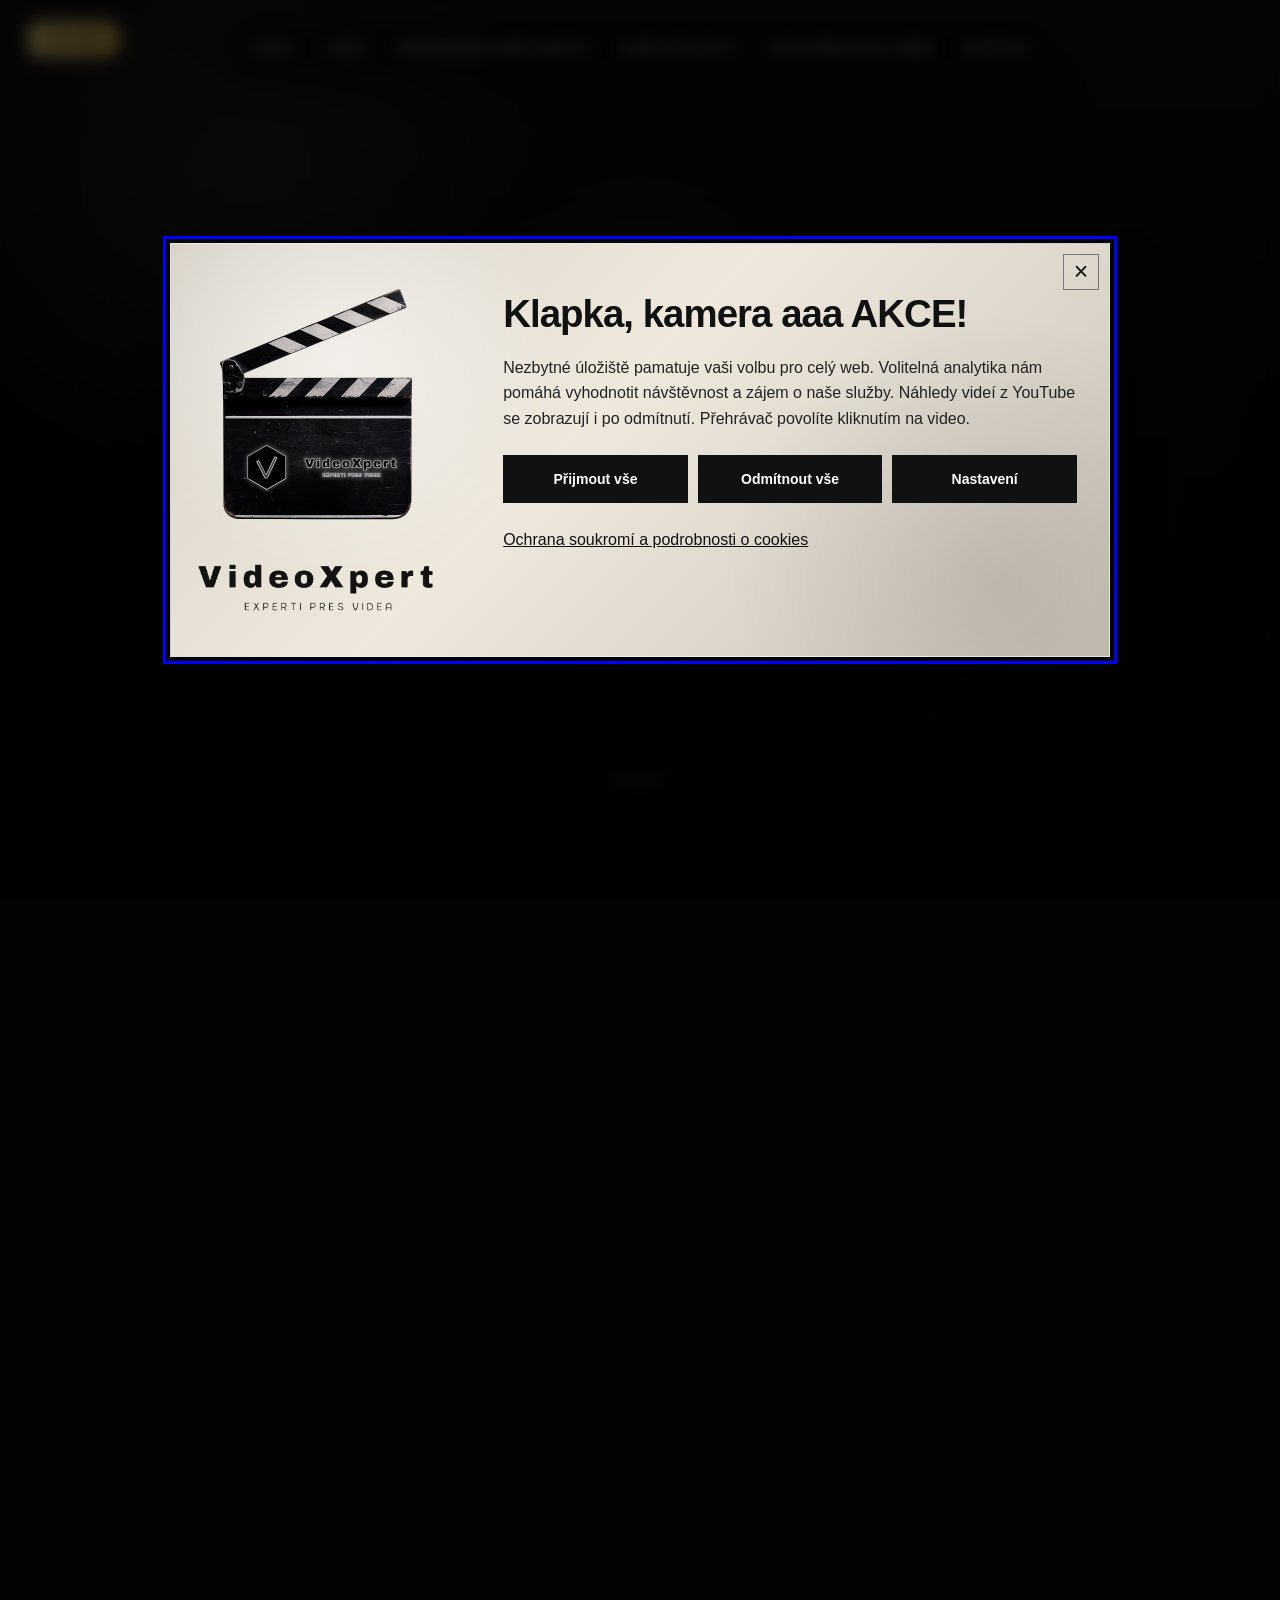
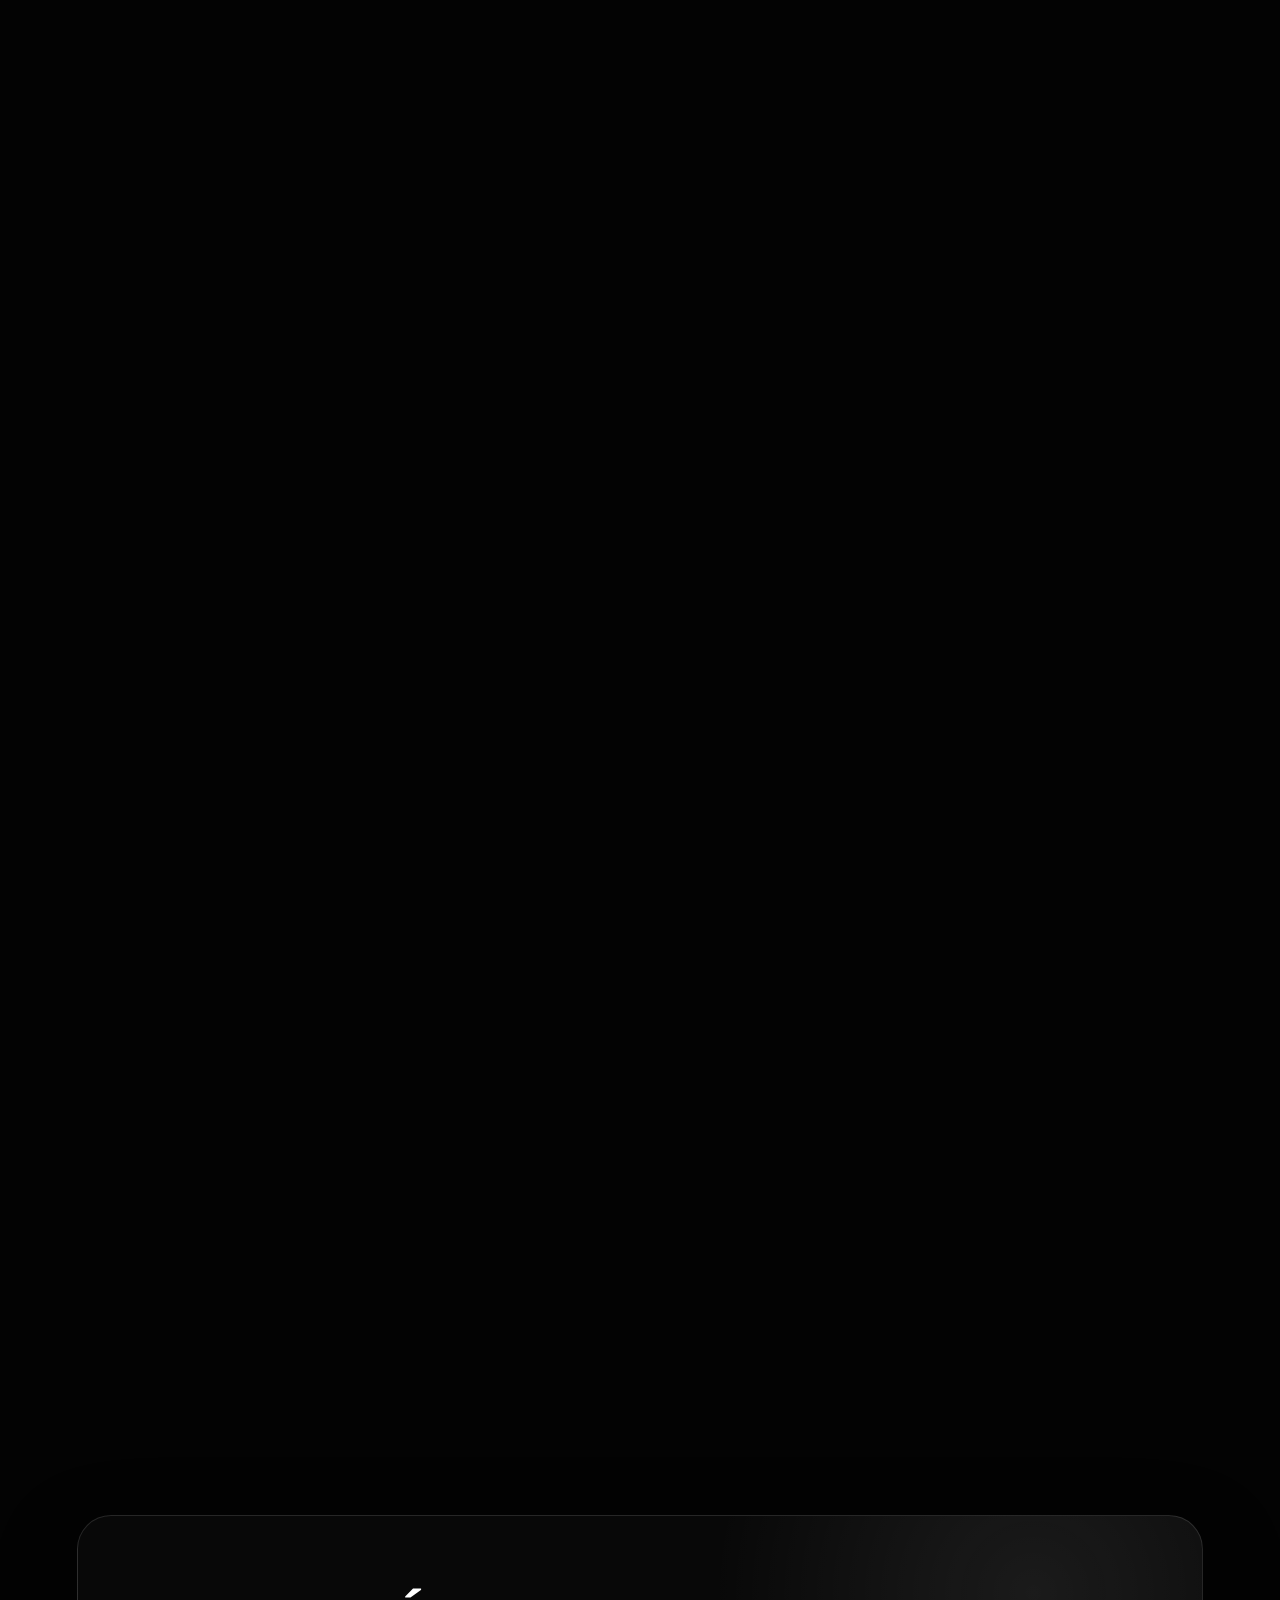
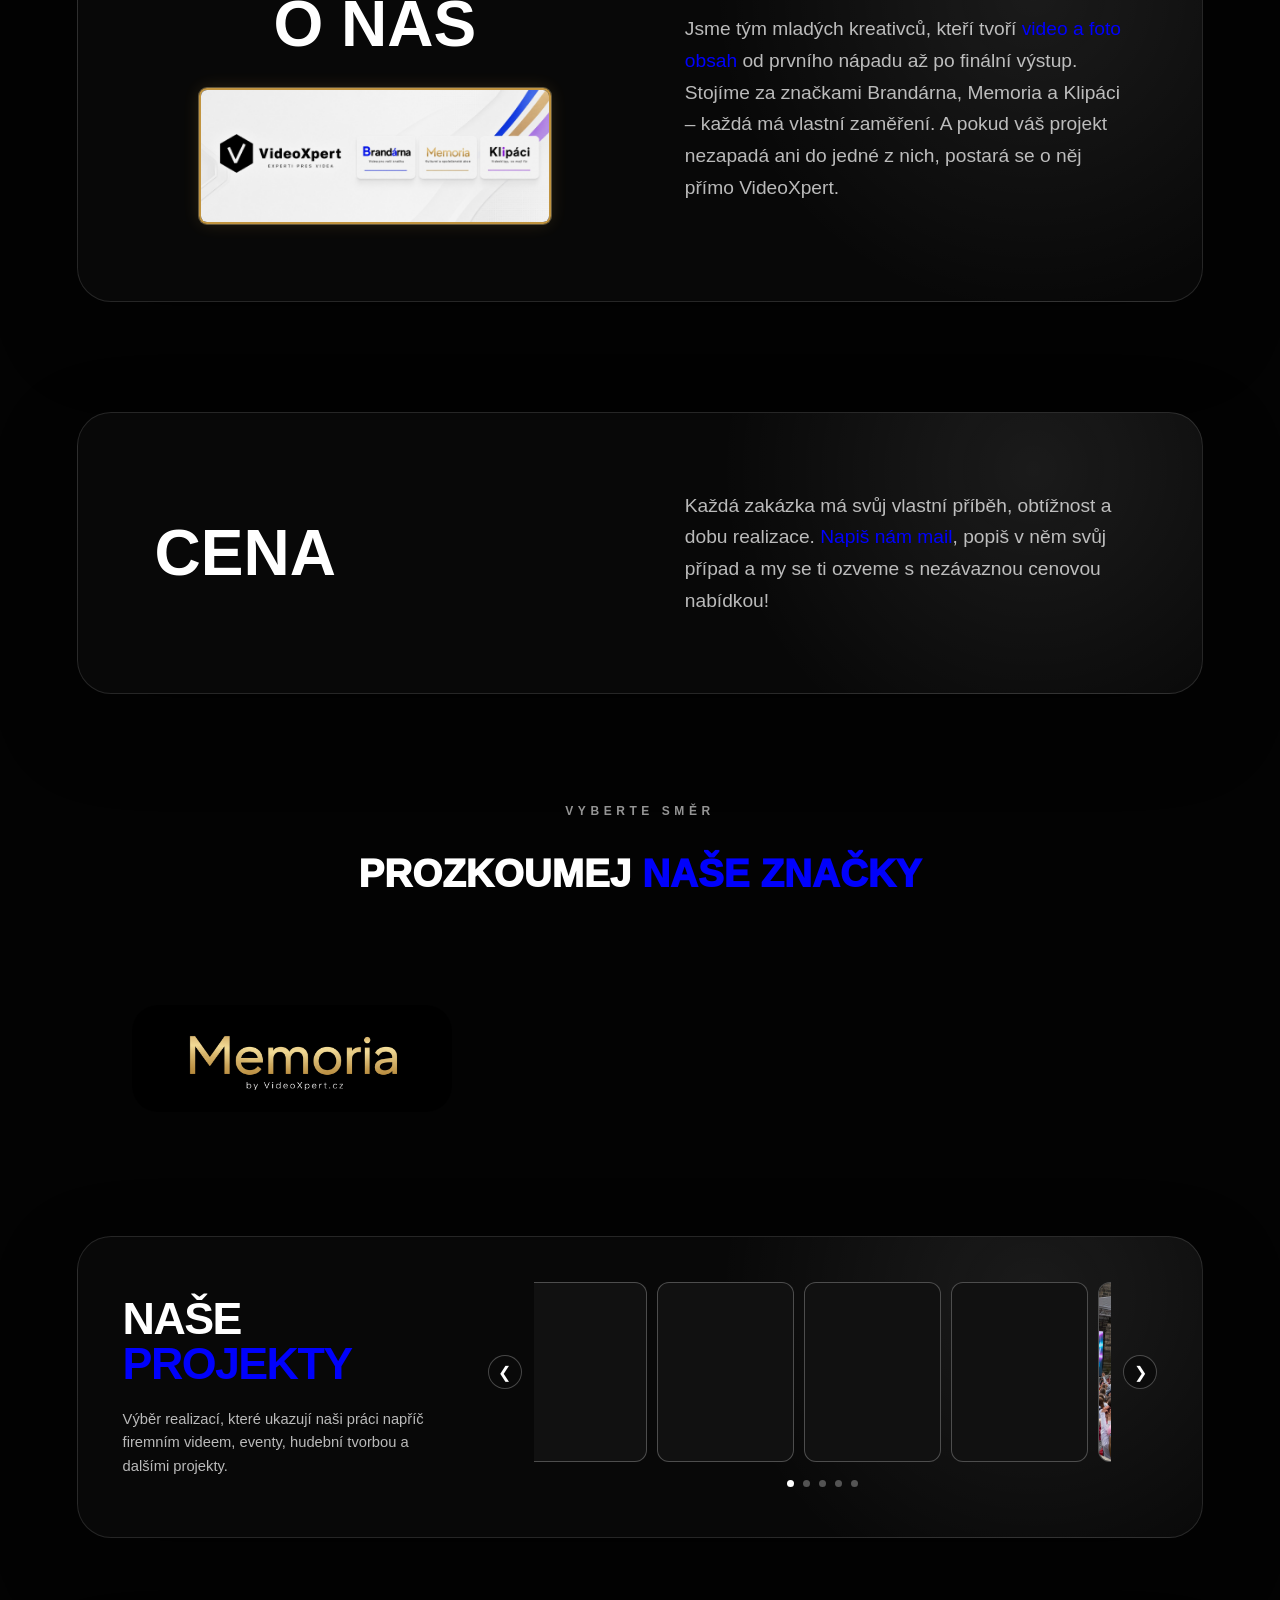
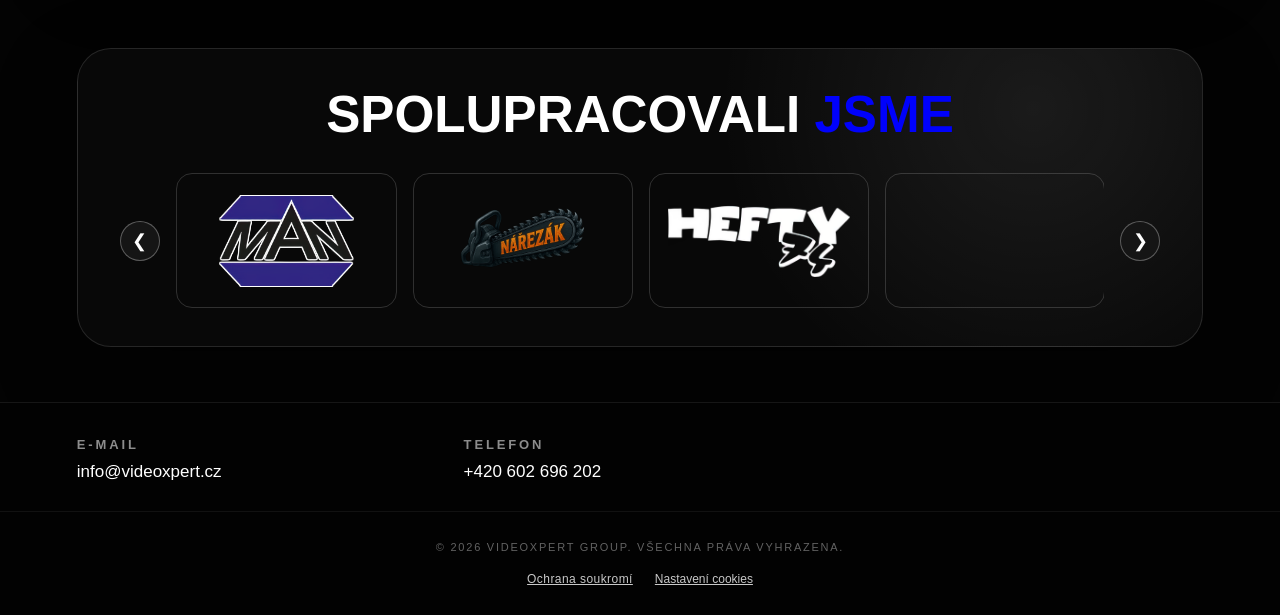
==== commit add55cf3: "Add files via upload" ====
--- a/index.html
+++ b/index.html
@@ -2536,7 +2536,7 @@
   position: relative;
   z-index: 4;
   width: 100%;
-  padding: clamp(64px, 9vw, 125px) 5vw clamp(60px, 8vw, 110px);
+  padding: clamp(28px, 4vw, 50px) 5vw clamp(60px, 8vw, 110px);
   background: #030303;
 }
 .vx-season-gallery-inner { width: min(1120px, 100%); margin: 0 auto; }
@@ -2544,10 +2544,10 @@
   display: block;
   width: 100%;
   padding: 0;
-  border: 1px solid rgba(255,255,255,.16);
-  border-radius: 22px;
+  border: 0;
+  border-radius: 0;
   overflow: hidden;
-  background: #080808;
+  background: transparent;
   cursor: zoom-in;
 }
 .vx-season-feature img {
@@ -2616,8 +2616,8 @@
 .vx-season-prev { left: 13px; top: 50%; transform: translateY(-50%); }
 .vx-season-next { right: 13px; top: 50%; transform: translateY(-50%); }
 @media (max-width: 600px) {
-  .vx-season-gallery { padding: 45px 5vw 45px; }
-  .vx-season-feature { border-radius: 14px; }
+  .vx-season-gallery { padding: 24px 5vw 45px; }
+  .vx-season-feature { border-radius: 0; }
   .vx-season-thumbs { grid-template-columns: repeat(2,minmax(0,1fr)); gap: 10px; margin-top: 12px; }
   .vx-season-thumb { border-radius: 10px; }
   .vx-season-lightbox { padding: 66px 38px; }
@@ -2687,16 +2687,16 @@
     </button>
     <div class="vx-season-thumbs" aria-label="Další fotografie">
       <button class="vx-season-thumb" type="button" data-vx-photo-index="1" aria-label="Zvětšit fotografii 2">
-        <img src="/images/DSC00067.jpg" alt="Fotografie 2" loading="lazy" decoding="async">
+        <img src="/DSC00067-web.jpg" alt="Fotografie 2" loading="lazy" decoding="async">
       </button>
       <button class="vx-season-thumb" type="button" data-vx-photo-index="2" aria-label="Zvětšit fotografii 3">
-        <img src="/images/DSC00122.jpg" alt="Fotografie 3" loading="lazy" decoding="async">
+        <img src="/DSC00122-web.jpg" alt="Fotografie 3" loading="lazy" decoding="async">
       </button>
       <button class="vx-season-thumb" type="button" data-vx-photo-index="3" aria-label="Zvětšit fotografii 4">
-        <img src="/images/Tmavší DSC09998.jpg" alt="Fotografie 4" loading="lazy" decoding="async">
+        <img src="/Tmavší_DSC09998-web.jpg" alt="Fotografie 4" loading="lazy" decoding="async">
       </button>
       <button class="vx-season-thumb" type="button" data-vx-photo-index="4" aria-label="Zvětšit fotografii 5">
-        <img src="/images/DSC00109.jpg" alt="Fotografie 5" loading="lazy" decoding="async">
+        <img src="/DSC00109-web.jpg" alt="Fotografie 5" loading="lazy" decoding="async">
       </button>
     </div>
   </div>
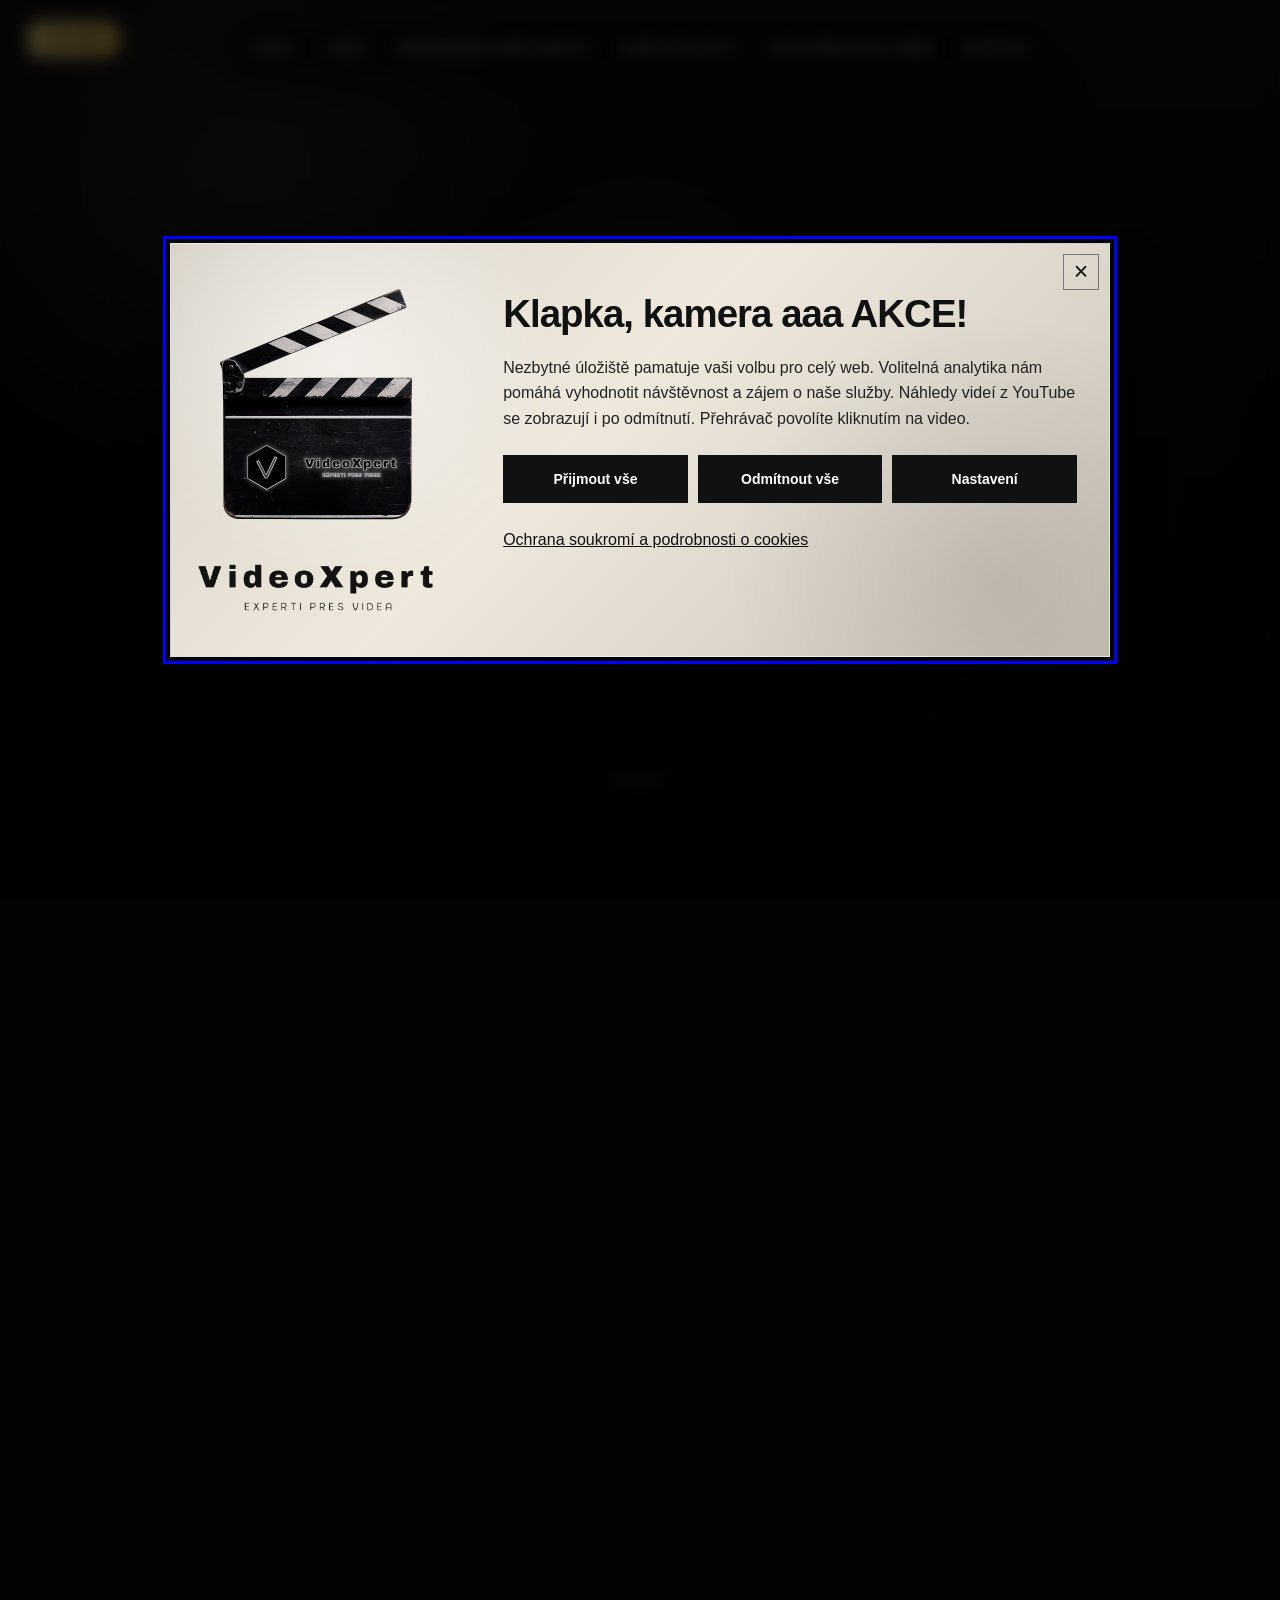
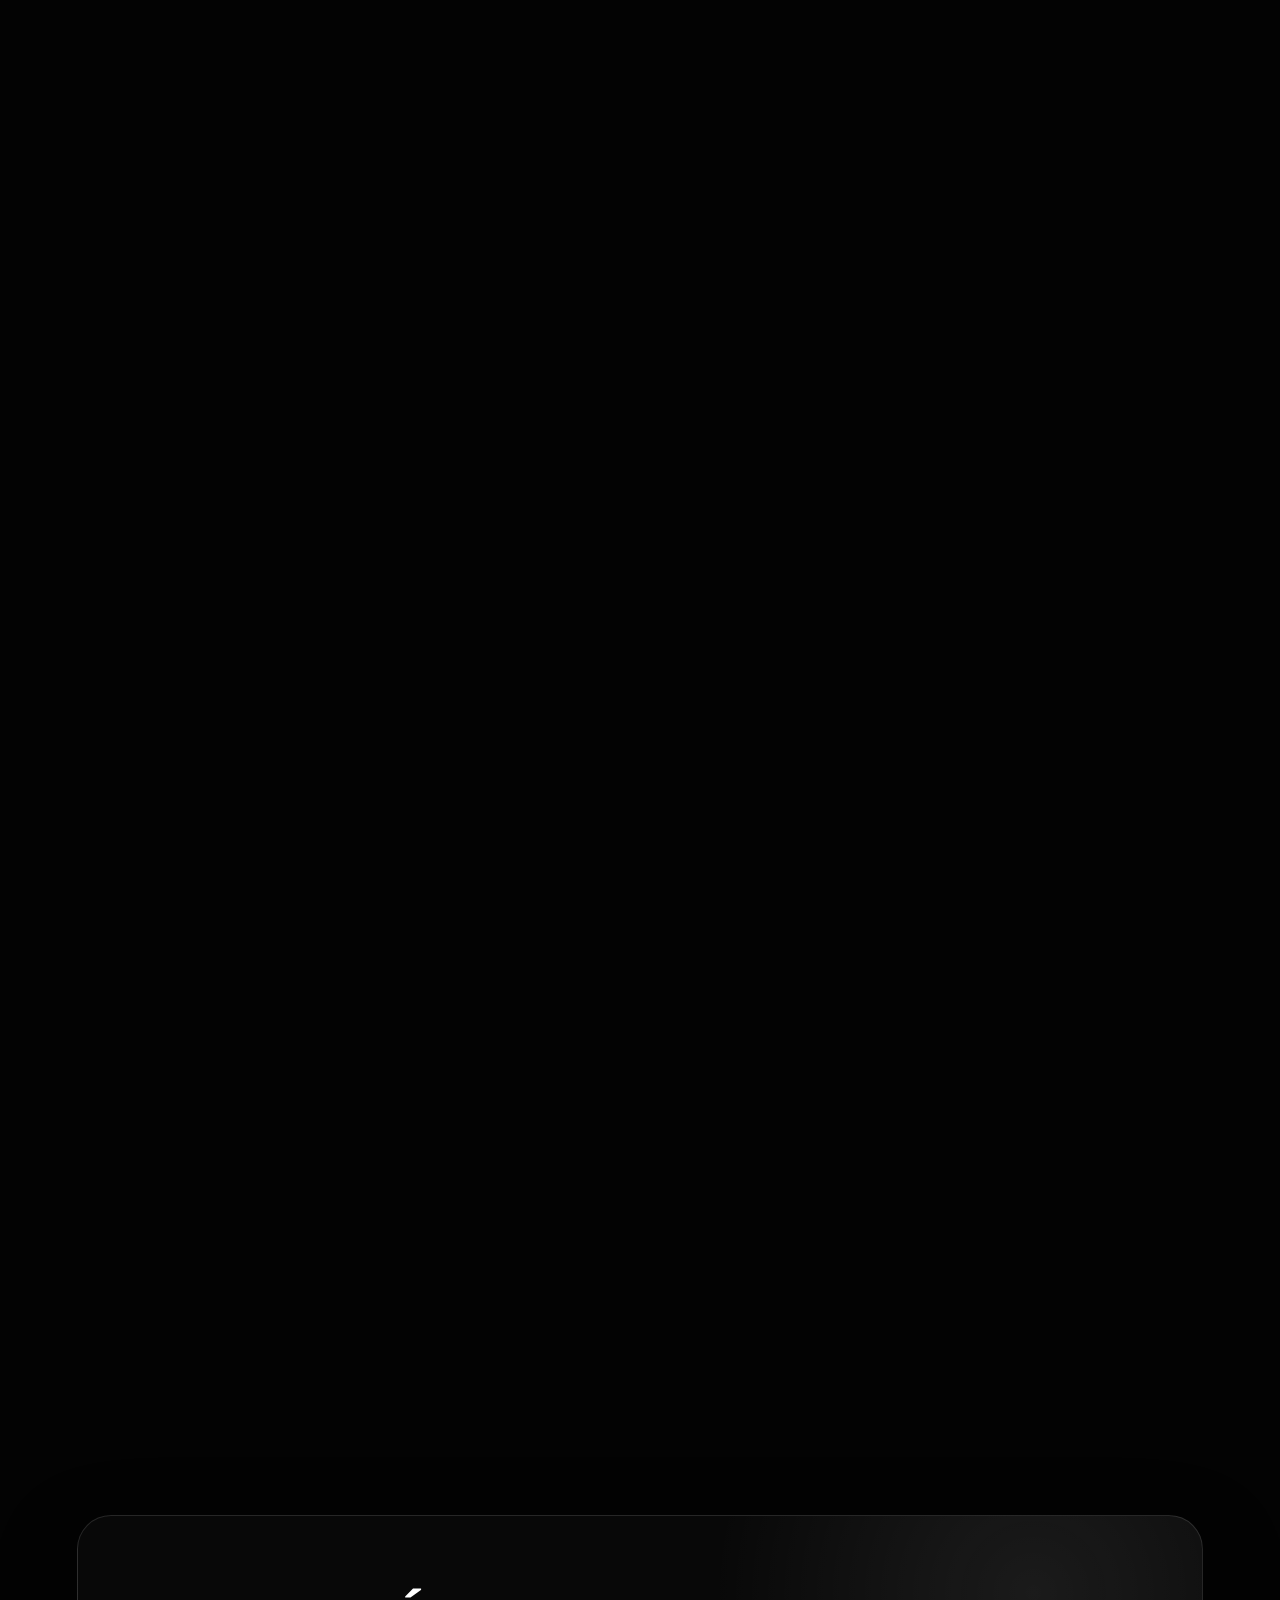
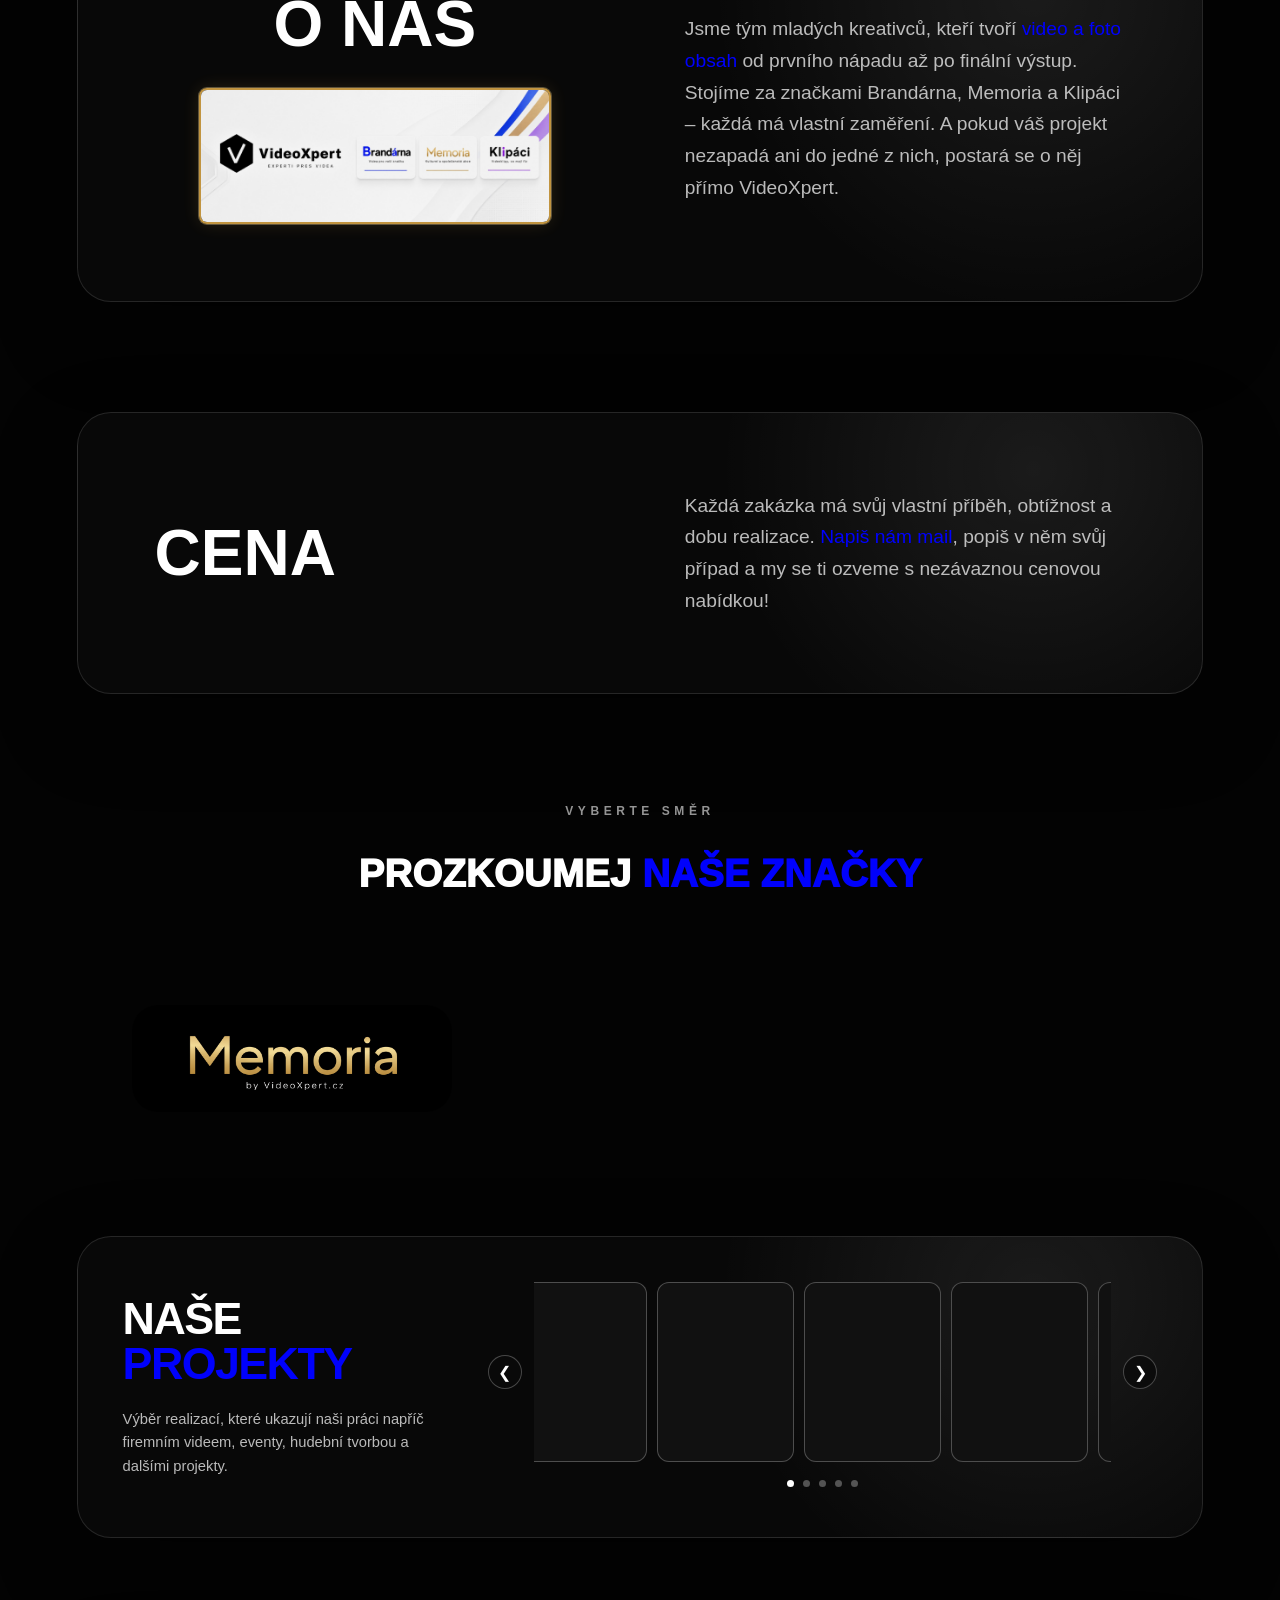
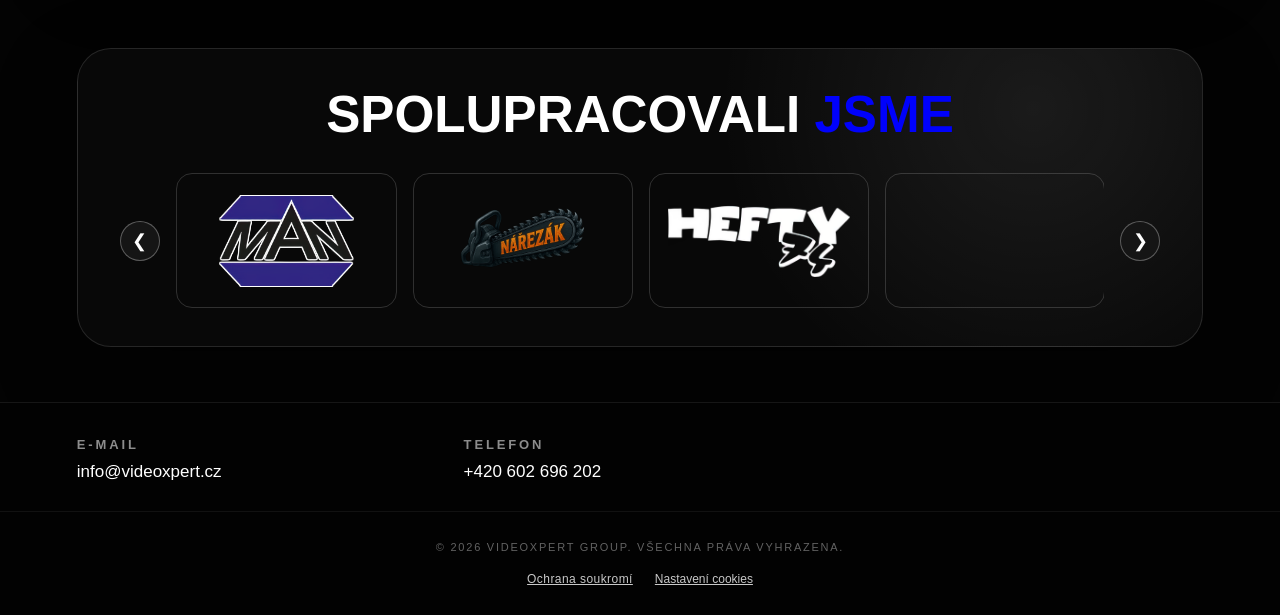
==== commit 91111d4d: "Add files via upload" ====
--- a/index.html
+++ b/index.html
@@ -2536,6 +2536,8 @@
   position: relative;
   z-index: 4;
   width: 100%;
+  /* Cela docasna fotosekce bliz ke SCROLL; nic ostatniho se neposouva samostatne. */
+  margin-top: -190px;
   padding: clamp(28px, 4vw, 50px) 5vw clamp(60px, 8vw, 110px);
   background: #030303;
 }
@@ -2581,6 +2583,9 @@
   border-color: rgba(255,255,255,.8);
 }
 .vx-season-thumb img { width: 100%; height: 100%; display: block; object-fit: cover; }
+/* Prvni dva nahledy: vyrez vys, aby byly videt obliceje. */
+.vx-season-thumb:nth-child(1) img,
+.vx-season-thumb:nth-child(2) img { object-position: center 18%; }
 .vx-season-lightbox {
   position: fixed;
   z-index: 200000;
@@ -2616,7 +2621,7 @@
 .vx-season-prev { left: 13px; top: 50%; transform: translateY(-50%); }
 .vx-season-next { right: 13px; top: 50%; transform: translateY(-50%); }
 @media (max-width: 600px) {
-  .vx-season-gallery { padding: 24px 5vw 45px; }
+  .vx-season-gallery { margin-top: -95px; padding: 24px 5vw 45px; }
   .vx-season-feature { border-radius: 0; }
   .vx-season-thumbs { grid-template-columns: repeat(2,minmax(0,1fr)); gap: 10px; margin-top: 12px; }
   .vx-season-thumb { border-radius: 10px; }
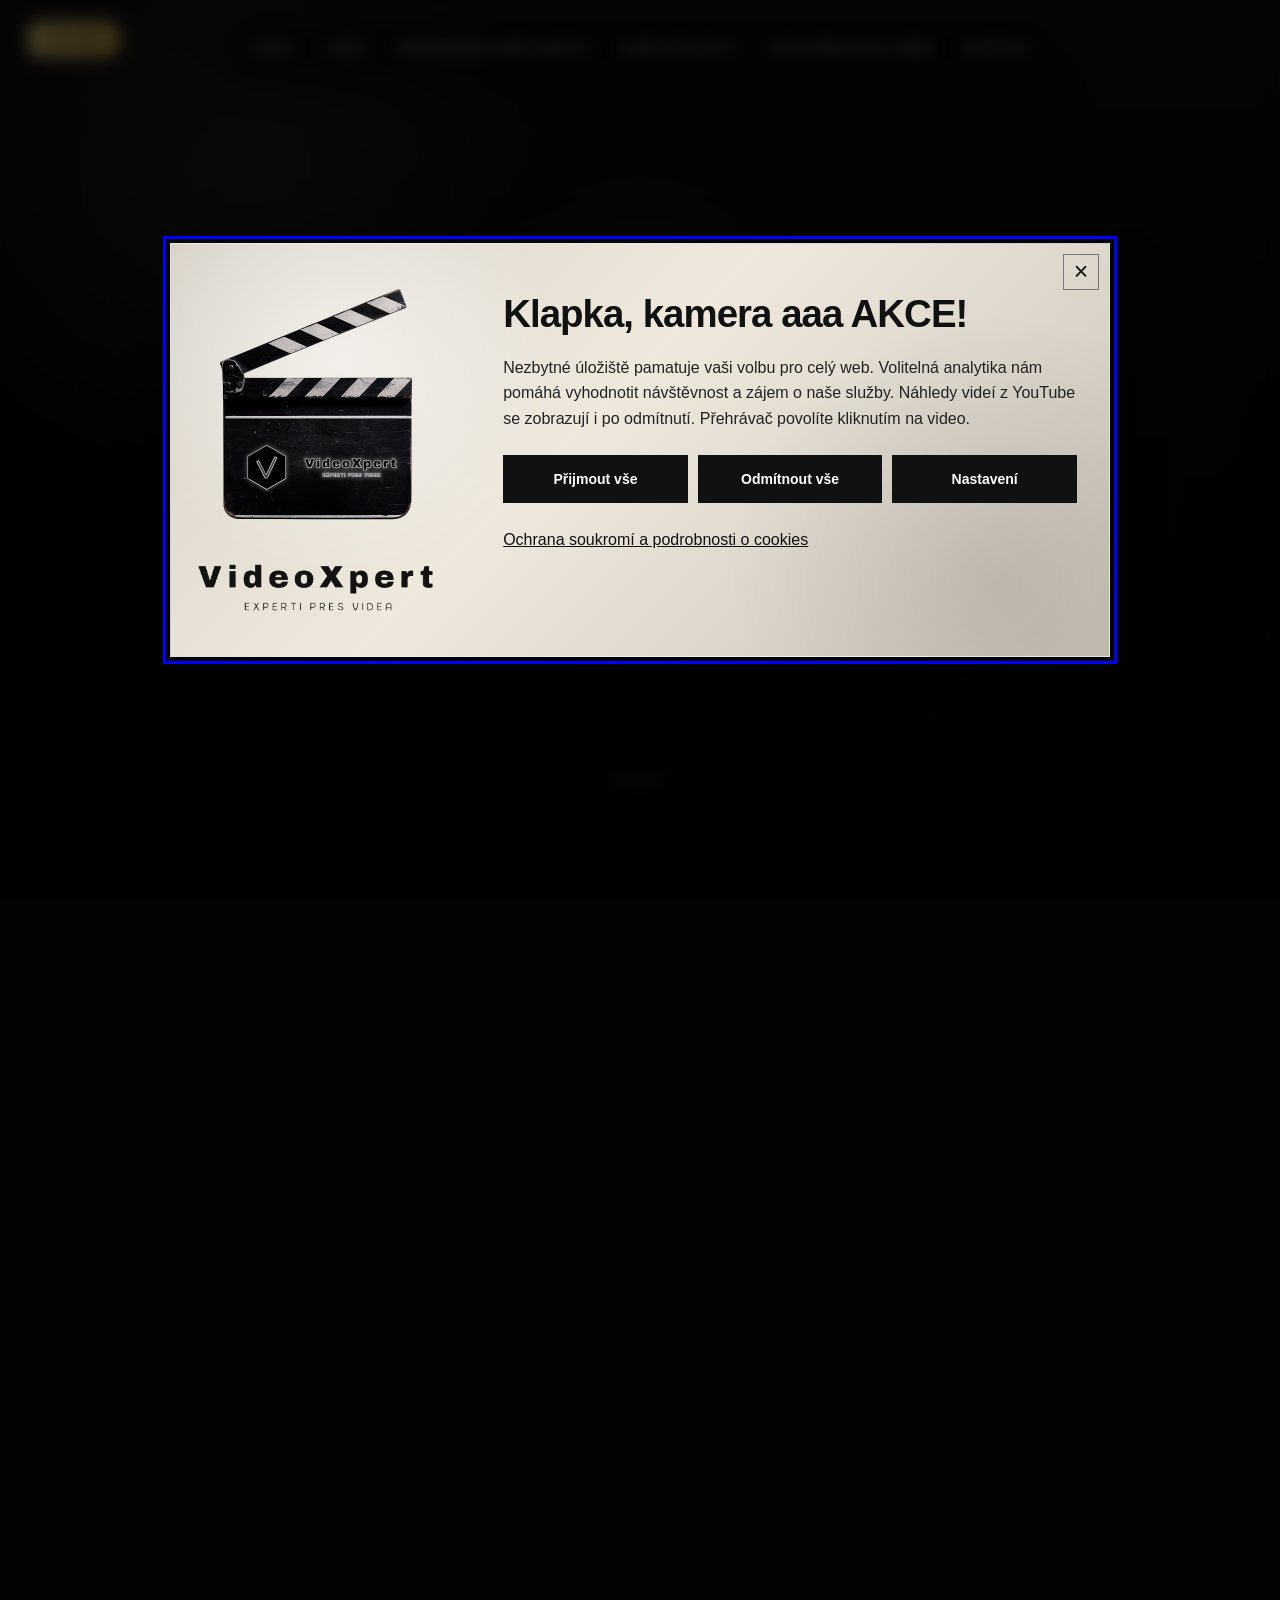
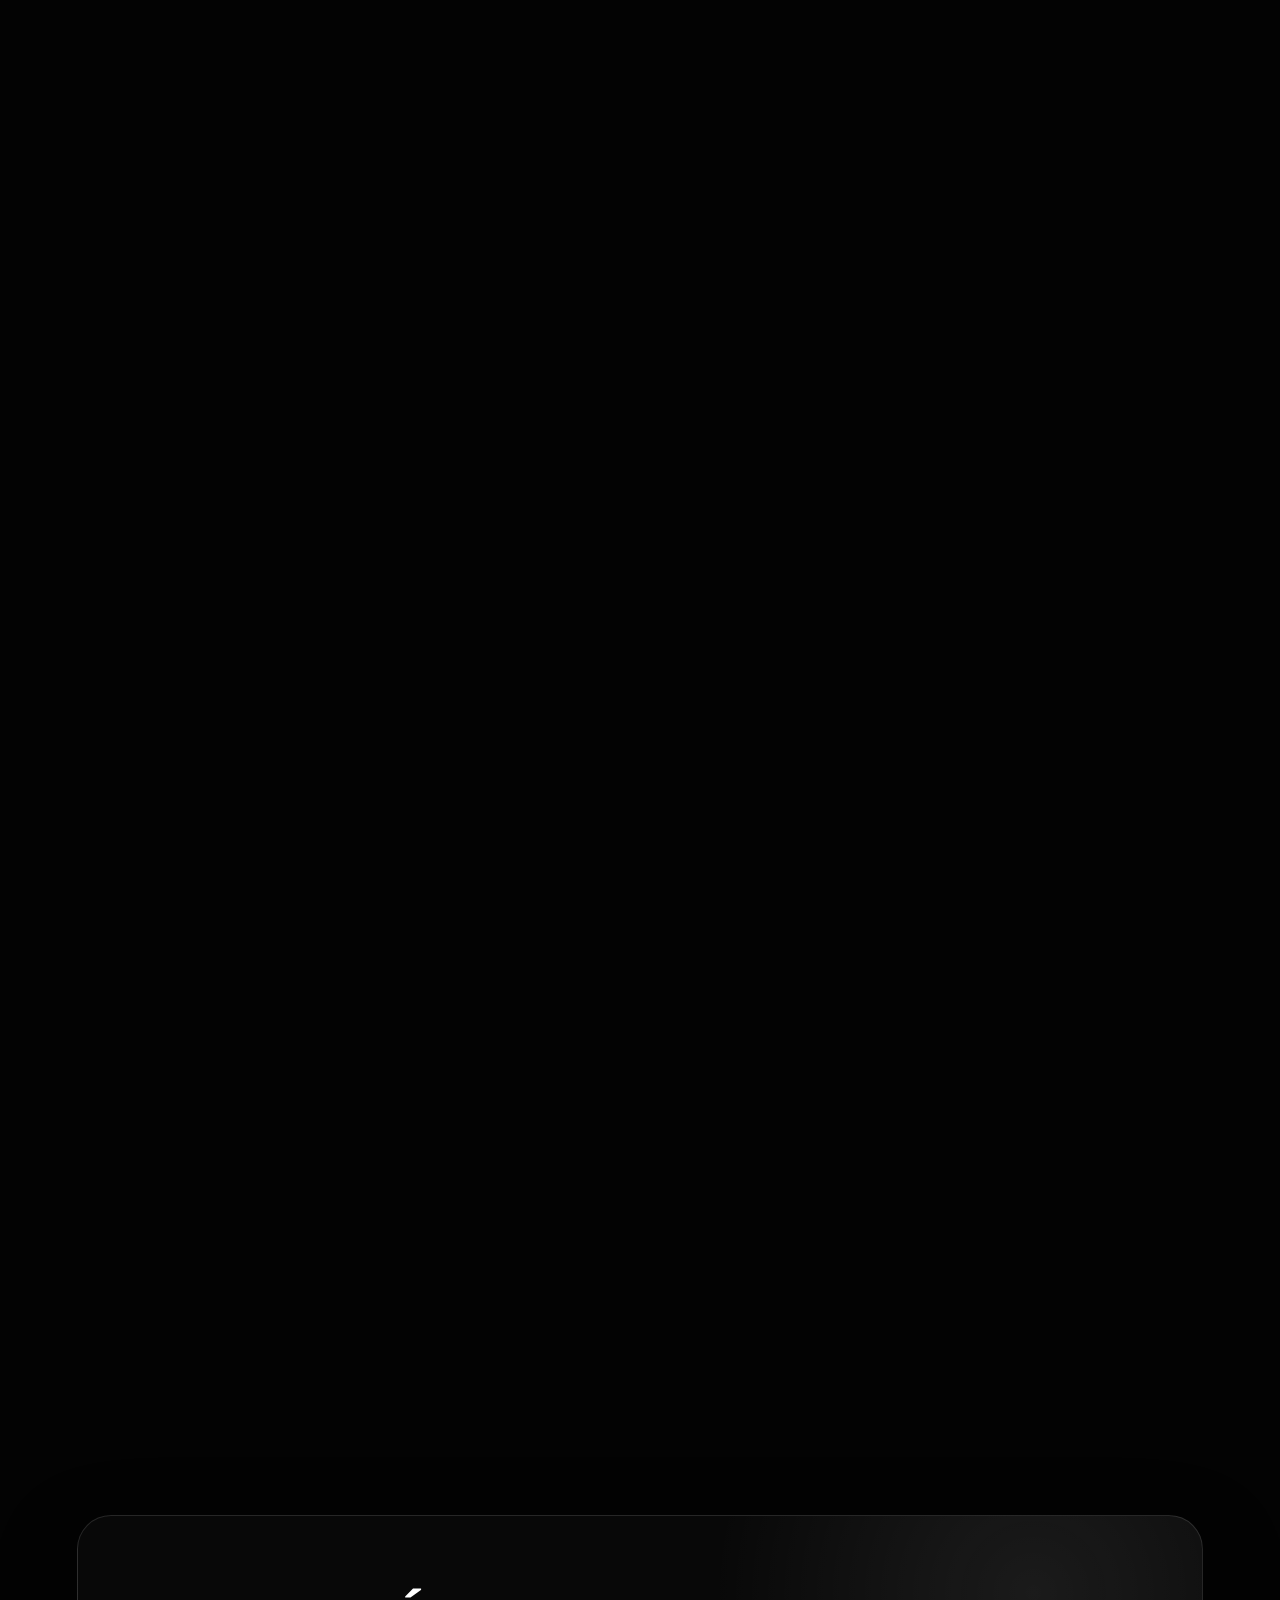
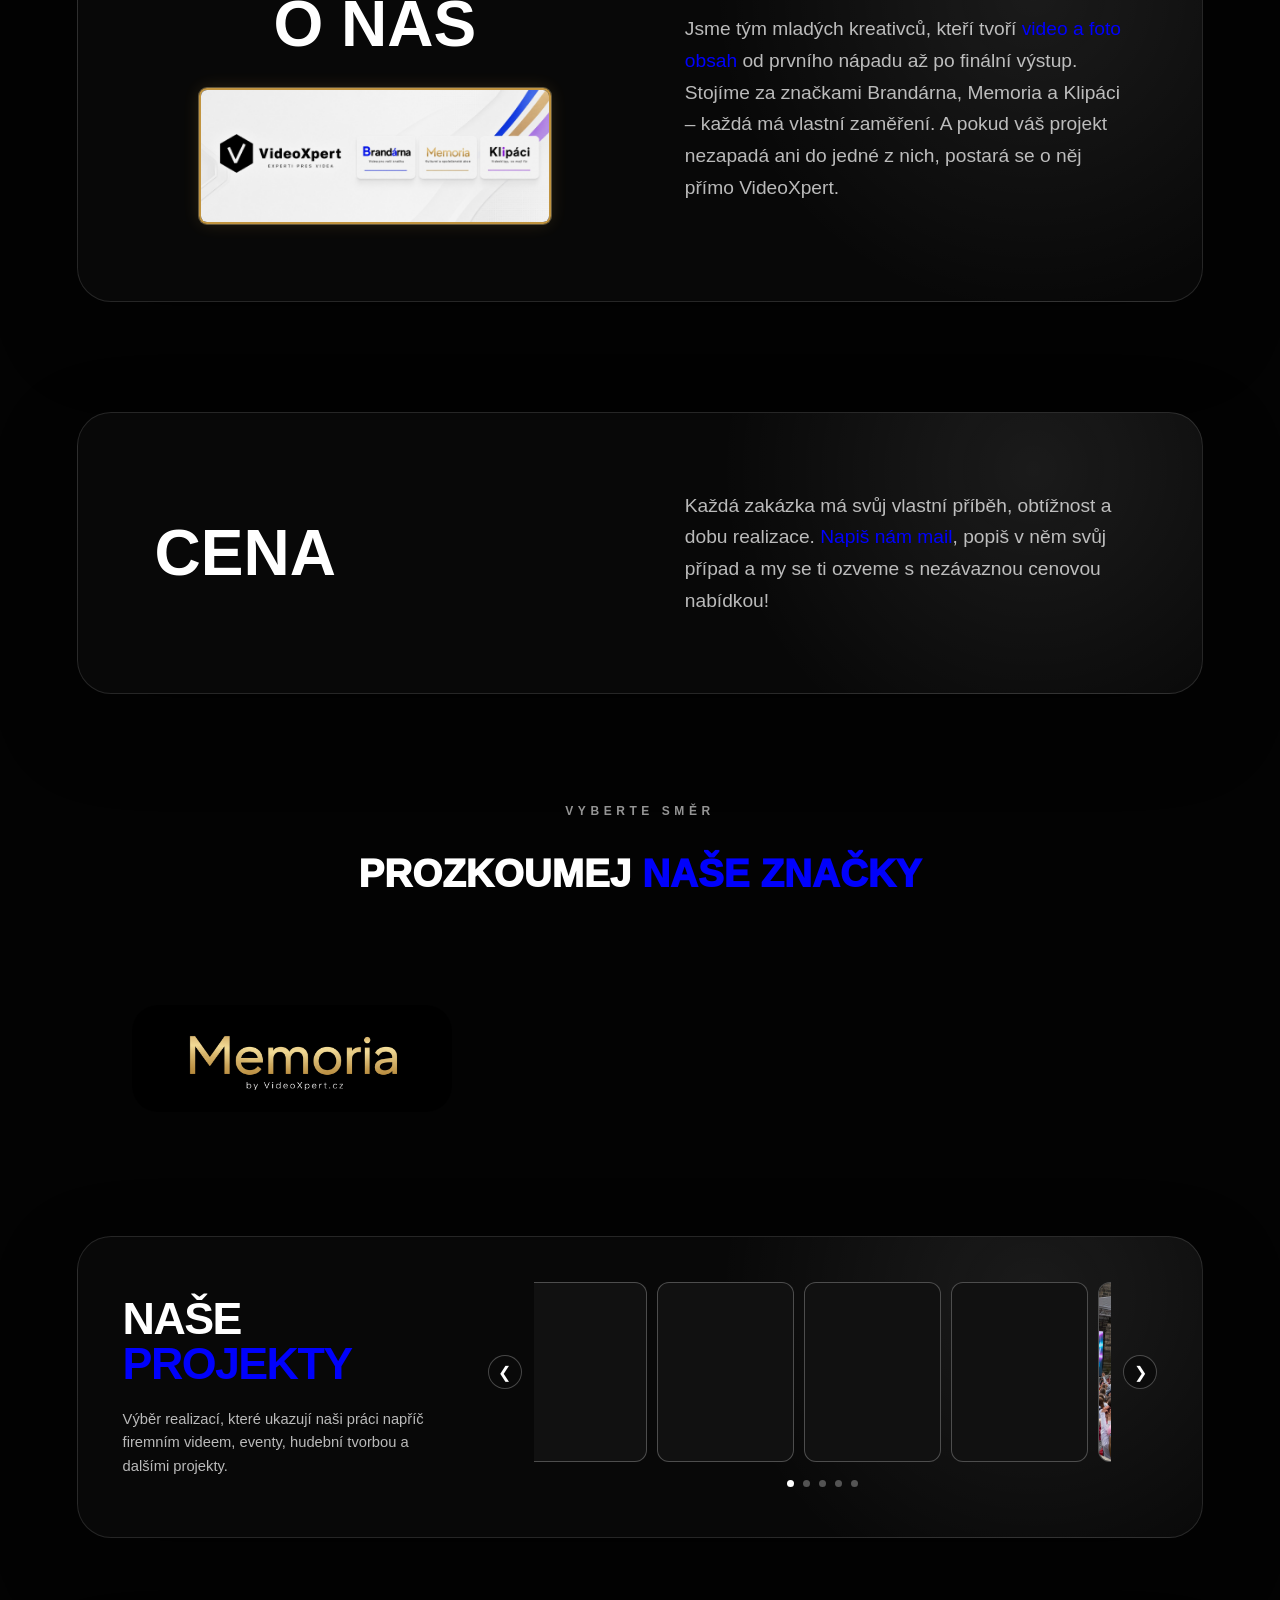
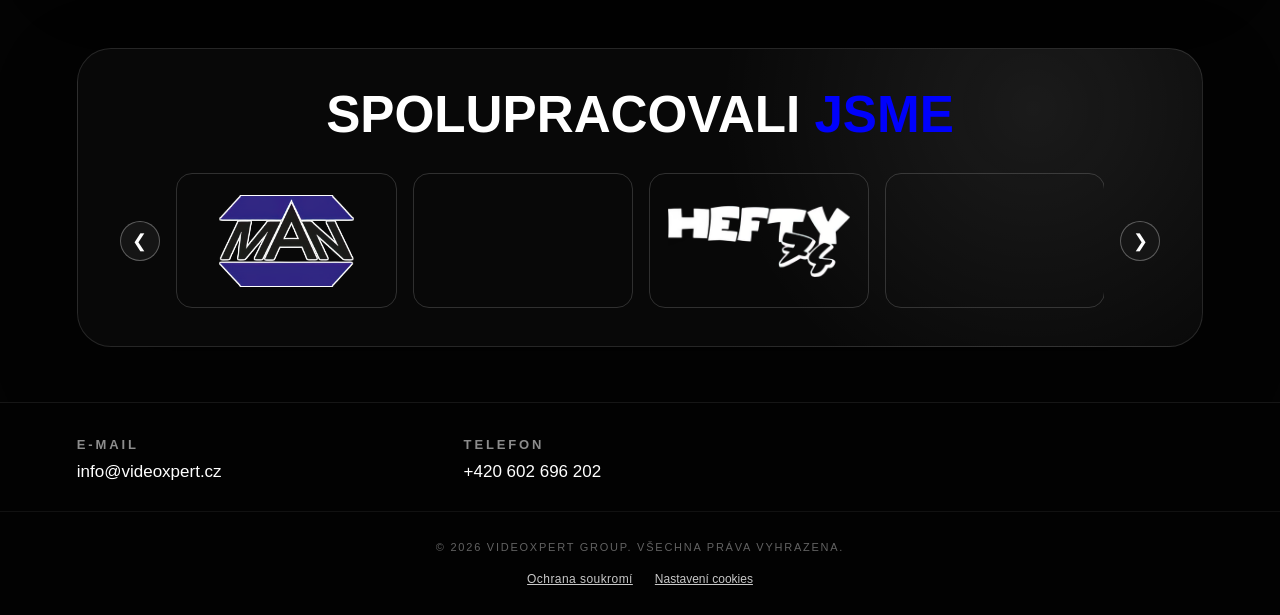
==== commit 92aa986e: "Update index.html" ====
--- a/index.html
+++ b/index.html
@@ -2718,7 +2718,7 @@
   const originalLogo = "/assets/images/videoxpert-logo.webp";
   const temporaryLogo = "/images/logo halloween.png";
   const startsAt = Date.parse("2026-10-30T00:00:00+01:00");
-  const endsAt = Date.parse("2026-11-30T00:00:00+01:00");
+  const endsAt = Date.parse("2026-11-11T00:00:00+01:00");
   const logo = document.getElementById("morphLogo");
   const gallery = document.getElementById("vxSeasonGallery");
   const modal = document.getElementById("vxSeasonLightbox");
